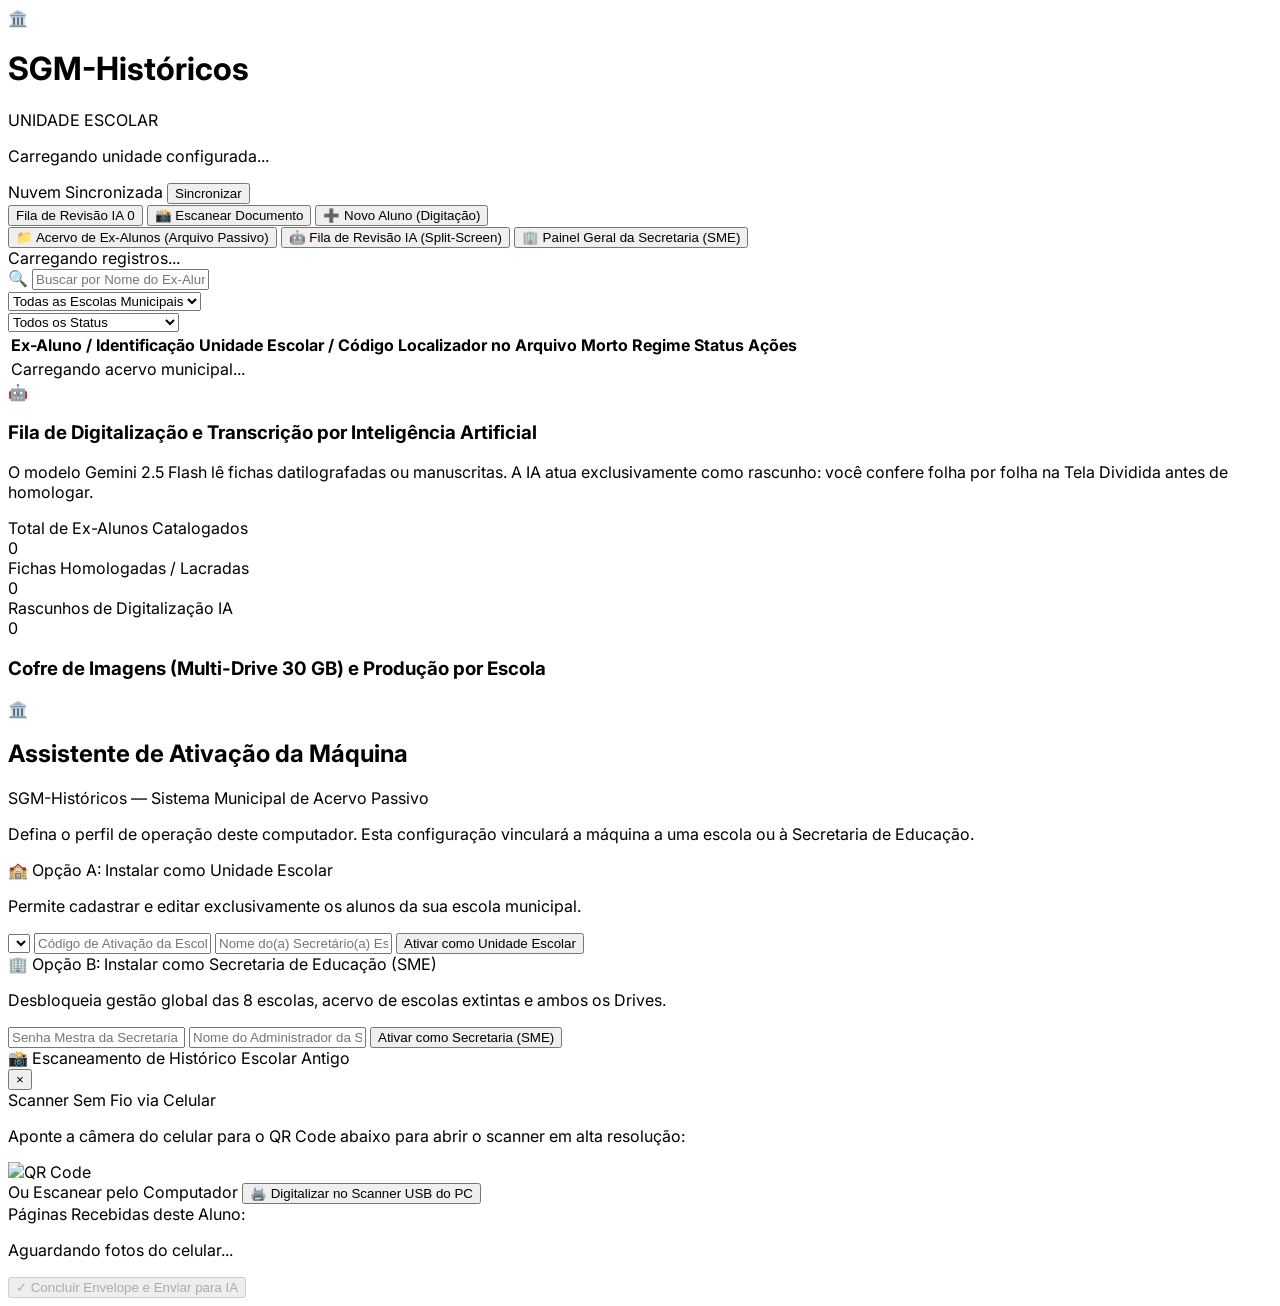
==== static/index.html @ 206d844e "Primeiro commit sistema de históricos" ====
<!DOCTYPE html>
<html lang="pt-BR">
<head>
  <meta charset="UTF-8">
  <meta name="viewport" content="width=device-width, initial-scale=1.0">
  <title>SGM-Históricos — Sistema Municipal de Acervo Passivo e Histórico Escolar</title>
  
  <!-- Tailwind CSS via CDN -->
  <script src="https://cdn.tailwindcss.com"></script>
  <script>
    tailwind.config = {
      theme: {
        extend: {
          colors: {
            brand: {
              50: '#eff6ff',
              100: '#dbeafe',
              500: '#3b82f6',
              700: '#1d4ed8',
              800: '#1e40af',
              900: '#1e3a8a',
            }
          }
        }
      }
    }
  </script>

  <!-- Google Fonts: Inter -->
  <link rel="preconnect" href="https://fonts.googleapis.com">
  <link rel="preconnect" href="https://fonts.gstatic.com" crossorigin>
  <link href="https://fonts.googleapis.com/css2?family=Inter:wght@400;500;600;700;800&display=swap" rel="stylesheet">

  <style>
    body {
      font-family: 'Inter', -apple-system, BlinkMacSystemFont, "Segoe UI", Roboto, sans-serif;
    }
  </style>
</head>
<body class="bg-slate-100 text-slate-900 min-h-screen flex flex-col antialiased">

  <!-- ============================================================================== -->
  <!-- BARRA SUPERIOR PRINCIPAL (HEADER) -->
  <!-- ============================================================================== -->
  <header class="bg-white border-b border-slate-200 sticky top-0 z-30 shadow-xs">
    <div class="max-w-7xl mx-auto px-4 sm:px-6 py-3 flex flex-wrap items-center justify-between gap-4">
      
      <!-- IDENTIDADE E UNIDADE ESCOLAR ATIVA -->
      <div class="flex items-center gap-3">
        <div class="w-10 h-10 rounded-xl bg-gradient-to-tr from-blue-900 to-blue-700 text-white flex items-center justify-center font-black text-xl shadow-md">
          🏛️
        </div>
        <div>
          <div class="flex items-center gap-2">
            <h1 class="font-extrabold text-base text-slate-900 tracking-tight">SGM-Históricos</h1>
            <span id="headerBadgePerfil" class="text-[10px] font-black uppercase px-2 py-0.5 rounded bg-blue-100 text-blue-900">
              UNIDADE ESCOLAR
            </span>
          </div>
          <p id="headerNomeEscola" class="text-xs font-semibold text-slate-500">
            Carregando unidade configurada...
          </p>
        </div>
      </div>

      <!-- STATUS DE SINCRONIZAÇÃO E AÇÕES RÁPIDAS -->
      <div class="flex items-center gap-3">
        
        <!-- INDICADOR LUMINOSO DE SINCRONIZAÇÃO -->
        <div class="flex items-center gap-2 bg-slate-50 border border-slate-200 rounded-lg px-3 py-1.5 shadow-2xs">
          <div id="indicadorLuminosoSync" class="w-3 h-3 rounded-full bg-emerald-500 shadow-[0_0_8px_rgba(16,185,129,0.8)]"></div>
          <span id="txtStatusSync" class="text-xs font-bold text-slate-700">Nuvem Sincronizada</span>
          <button id="btnSincronizarManual" title="Sincronizar agora com a Nuvem" class="ml-1 text-[11px] font-bold text-blue-700 hover:text-blue-900 hover:underline">
            Sincronizar
          </button>
        </div>

        <!-- FILA DE REVISÃO IA (CONTADOR) -->
        <button id="btnIrParaFilaIa" onclick="window.appMain.trocarAbaPrincipal('filaIa')" class="flex items-center gap-2 bg-slate-50 hover:bg-amber-50 border border-slate-200 hover:border-amber-300 rounded-lg px-3 py-1.5 transition shadow-2xs">
          <span class="text-xs font-bold text-slate-700">Fila de Revisão IA</span>
          <span id="badgeFilaIaCount" class="bg-slate-700 text-slate-300 px-2 py-0.5 rounded-full text-xs font-bold">0</span>
        </button>

        <!-- BOTÃO ESCANEAR DOCUMENTO (QR CODE / USB) -->
        <button id="btnAbrirScanner" class="bg-indigo-600 hover:bg-indigo-700 text-white text-xs font-bold px-3.5 py-2 rounded-lg shadow-sm flex items-center gap-2 transition active:scale-95">
          <span>📸</span> Escanear Documento
        </button>

        <!-- BOTÃO NOVO ALUNO (DIGITAÇÃO TURBO) -->
        <button id="btnNovoAluno" class="bg-blue-700 hover:bg-blue-800 text-white text-xs font-bold px-4 py-2 rounded-lg shadow-sm flex items-center gap-2 transition active:scale-95">
          <span>➕</span> Novo Aluno (Digitação)
        </button>

      </div>
    </div>
  </header>


  <!-- ============================================================================== -->
  <!-- NAVEGAÇÃO DE ABAS PRINCIPAIS -->
  <!-- ============================================================================== -->
  <div class="bg-slate-200/70 border-b border-slate-300">
    <div class="max-w-7xl mx-auto px-4 sm:px-6 py-2 flex items-center justify-between">
      <nav class="flex items-center gap-1.5">
        <button id="tabAcervo" class="px-4 py-2 font-bold text-xs rounded-lg transition-colors bg-white shadow-xs text-blue-900 border border-slate-200">
          📁 Acervo de Ex-Alunos (Arquivo Passivo)
        </button>
        <button id="tabFilaIa" class="px-4 py-2 font-bold text-xs rounded-lg transition-colors text-slate-600 hover:bg-slate-100 flex items-center gap-1.5">
          🤖 Fila de Revisão IA (Split-Screen)
        </button>
        <button id="tabPainelSme" class="px-4 py-2 font-bold text-xs rounded-lg transition-colors text-slate-600 hover:bg-slate-100 hidden">
          🏢 Painel Geral da Secretaria (SME)
        </button>
      </nav>
      
      <div id="totalAlunosEncontrados" class="text-xs font-semibold text-slate-500">
        Carregando registros...
      </div>
    </div>
  </div>


  <!-- ============================================================================== -->
  <!-- CONTEÚDO PRINCIPAL (SPA) -->
  <!-- ============================================================================== -->
  <main class="flex-1 max-w-7xl w-full mx-auto p-4 sm:p-6 space-y-6">

    <!-- SEÇÃO 1: ACERVO DE EX-ALUNOS (BUSCA E LISTAGEM) -->
    <section id="secaoAcervo" class="space-y-4">
      
      <!-- BARRA DE FILTROS E BUSCA EM TEMPO REAL -->
      <div class="bg-white p-4 rounded-xl border border-slate-200 shadow-xs flex flex-wrap items-center gap-3">
        
        <!-- CAMPO DE BUSCA MULTIFATORIAL -->
        <div class="flex-1 min-w-[280px] relative">
          <span class="absolute left-3.5 top-2.5 text-slate-400">🔍</span>
          <input type="text" id="inputBuscaGeral" placeholder="Buscar por Nome do Ex-Aluno, CPF, RG, Termo da Certidão, Caixa..." class="w-full pl-9 pr-3 py-2 bg-slate-50 border border-slate-300 rounded-lg text-sm text-slate-900 focus:bg-white focus:ring-2 focus:ring-blue-500 focus:outline-none transition">
        </div>

        <!-- FILTRO DE ESCOLAS -->
        <div class="w-64">
          <select id="filtroEscola" class="w-full bg-slate-50 border border-slate-300 rounded-lg py-2 px-3 text-xs font-medium text-slate-800 focus:bg-white focus:ring-2 focus:ring-blue-500">
            <option value="">Todas as Escolas Municipais</option>
          </select>
        </div>

        <!-- FILTRO DE STATUS DA FICHA -->
        <div class="w-48">
          <select id="filtroStatus" class="w-full bg-slate-50 border border-slate-300 rounded-lg py-2 px-3 text-xs font-medium text-slate-800 focus:bg-white focus:ring-2 focus:ring-blue-500">
            <option value="">Todos os Status</option>
            <option value="DIGITADO">Digitados</option>
            <option value="LACRADO_HOMOLOGADO">Homologados / Lacrados</option>
            <option value="RASCUNHO_IA">Rascunhos de IA</option>
          </select>
        </div>

      </div>

      <!-- TABELA DE RESULTADOS DO ACERVO PASSIVO -->
      <div class="bg-white rounded-xl border border-slate-200 shadow-xs overflow-hidden">
        <table class="w-full text-left border-collapse">
          <thead>
            <tr class="bg-slate-50 border-b border-slate-200 text-slate-600 text-[11px] font-bold uppercase tracking-wider">
              <th class="p-3">Ex-Aluno / Identificação</th>
              <th class="p-3">Unidade Escolar / Código</th>
              <th class="p-3">Localizador no Arquivo Morto</th>
              <th class="p-3">Regime</th>
              <th class="p-3">Status</th>
              <th class="p-3 text-right">Ações</th>
            </tr>
          </thead>
          <tbody id="tabelaAlunosBody" class="divide-y divide-slate-100 text-sm">
            <tr>
              <td colspan="6" class="p-8 text-center text-slate-400">Carregando acervo municipal...</td>
            </tr>
          </tbody>
        </table>
      </div>

    </section>


    <!-- SEÇÃO 2: FILA DE REVISÃO IA (SPLIT-SCREEN) -->
    <section id="secaoFilaIa" class="hidden space-y-4">
      <div class="bg-amber-50 border border-amber-200 rounded-xl p-4 flex items-center justify-between">
        <div class="flex items-center gap-3">
          <span class="text-2xl">🤖</span>
          <div>
            <h3 class="font-bold text-amber-950 text-sm">Fila de Digitalização e Transcrição por Inteligência Artificial</h3>
            <p class="text-xs text-amber-800">
              O modelo Gemini 2.5 Flash lê fichas datilografadas ou manuscritas. A IA atua exclusivamente como rascunho: você confere folha por folha na Tela Dividida antes de homologar.
            </p>
          </div>
        </div>
      </div>

      <!-- GRID DE CARDS PRONTOS PARA CONFERÊNCIA -->
      <div class="grid grid-cols-1 md:grid-cols-3 gap-4" id="containerCardsFilaIa"></div>
    </section>


    <!-- SEÇÃO 3: PAINEL DA SECRETARIA (SME) -->
    <section id="secaoSme" class="hidden space-y-6">
      
      <!-- CARDS DE TOTAIS -->
      <div class="grid grid-cols-1 sm:grid-cols-3 gap-4">
        <div class="bg-white p-5 rounded-xl border border-slate-200 shadow-xs">
          <span class="text-xs font-bold text-slate-500 uppercase">Total de Ex-Alunos Catalogados</span>
          <div class="text-3xl font-black text-slate-900 mt-1" id="smeTotalAlunos">0</div>
        </div>
        <div class="bg-white p-5 rounded-xl border border-emerald-200 shadow-xs">
          <span class="text-xs font-bold text-emerald-700 uppercase">Fichas Homologadas / Lacradas</span>
          <div class="text-3xl font-black text-emerald-800 mt-1" id="smeTotalHomologados">0</div>
        </div>
        <div class="bg-white p-5 rounded-xl border border-amber-200 shadow-xs">
          <span class="text-xs font-bold text-amber-700 uppercase">Rascunhos de Digitalização IA</span>
          <div class="text-3xl font-black text-amber-800 mt-1" id="smeTotalRascunhos">0</div>
        </div>
      </div>

      <!-- DISTRIBUIÇÃO PELAS 8 ESCOLAS E PARTICIONAMENTO DRIVE -->
      <div class="bg-white p-5 rounded-xl border border-slate-200 shadow-xs">
        <h3 class="text-sm font-bold text-slate-800 uppercase tracking-wider mb-4">
          Cofre de Imagens (Multi-Drive 30 GB) e Produção por Escola
        </h3>
        <div class="grid grid-cols-1 sm:grid-cols-2 lg:grid-cols-4 gap-3" id="smeGridEscolas"></div>
      </div>

    </section>

  </main>


  <!-- ============================================================================== -->
  <!-- MODAL DE ATIVAÇÃO: SETUP WIZARD (MODO CAMALEÃO - PRIMEIRO USO) -->
  <!-- ============================================================================== -->
  <div id="modalSetupWizard" class="fixed inset-0 z-50 bg-slate-950/80 backdrop-blur-sm flex items-center justify-center p-4 hidden">
    <div class="bg-white rounded-2xl max-w-lg w-full shadow-2xl border border-slate-200 overflow-hidden">
      
      <div class="bg-gradient-to-r from-blue-900 to-indigo-900 text-white p-6 text-center">
        <div class="w-14 h-14 bg-white/10 rounded-2xl flex items-center justify-center text-3xl mx-auto mb-3">
          🏛️
        </div>
        <h2 class="text-xl font-black">Assistente de Ativação da Máquina</h2>
        <p class="text-xs text-blue-200 mt-1">SGM-Históricos — Sistema Municipal de Acervo Passivo</p>
      </div>

      <div class="p-6 space-y-5">
        <p class="text-xs text-slate-600 text-center">
          Defina o perfil de operação deste computador. Esta configuração vinculará a máquina a uma escola ou à Secretaria de Educação.
        </p>

        <!-- OPÇÃO A: UNIDADE ESCOLAR -->
        <div class="border border-slate-300 rounded-xl p-4 hover:border-blue-500 transition-colors bg-slate-50/50">
          <div class="flex items-center gap-2 mb-2 font-bold text-sm text-slate-900">
            <span>🏫</span> Opção A: Instalar como Unidade Escolar
          </div>
          <p class="text-[11px] text-slate-500 mb-3">
            Permite cadastrar e editar exclusivamente os alunos da sua escola municipal.
          </p>
          
          <div class="space-y-2 text-xs">
            <select id="wizardEscolaSelect" class="w-full bg-white border border-slate-300 rounded-lg p-2 font-medium"></select>
            <input type="text" id="wizardCodigoAtivacao" placeholder="Código de Ativação da Escola (ex: ESC01-2026)" class="w-full bg-white border border-slate-300 rounded-lg p-2 uppercase font-mono">
            <input type="text" id="wizardOperadorEscola" placeholder="Nome do(a) Secretário(a) Escolar" class="w-full bg-white border border-slate-300 rounded-lg p-2">
            <button type="button" onclick="window.appMain.ativarPerfilEscola()" class="w-full bg-blue-700 hover:bg-blue-800 text-white font-bold py-2 rounded-lg transition">
              Ativar como Unidade Escolar
            </button>
          </div>
        </div>

        <!-- OPÇÃO B: SECRETARIA MUNICIPAL DE EDUCAÇÃO (SME) -->
        <div class="border border-amber-300 rounded-xl p-4 hover:border-amber-500 transition-colors bg-amber-50/30">
          <div class="flex items-center gap-2 mb-2 font-bold text-sm text-amber-950">
            <span>🏢</span> Opção B: Instalar como Secretaria de Educação (SME)
          </div>
          <p class="text-[11px] text-slate-500 mb-3">
            Desbloqueia gestão global das 8 escolas, acervo de escolas extintas e ambos os Drives.
          </p>

          <div class="space-y-2 text-xs">
            <input type="password" id="wizardSenhaMestra" placeholder="Senha Mestra da Secretaria (Padrão: SME@Admin2026)" class="w-full bg-white border border-slate-300 rounded-lg p-2">
            <input type="text" id="wizardOperadorSme" placeholder="Nome do Administrador da SME" class="w-full bg-white border border-slate-300 rounded-lg p-2">
            <button type="button" onclick="window.appMain.ativarPerfilSme()" class="w-full bg-amber-600 hover:bg-amber-700 text-white font-bold py-2 rounded-lg transition">
              Ativar como Secretaria (SME)
            </button>
          </div>
        </div>

      </div>
    </div>
  </div>


  <!-- ============================================================================== -->
  <!-- MODAL DE ESCANEAMENTO SEM FIO (QR CODE + USB SCANNER) -->
  <!-- ============================================================================== -->
  <div id="modalScanner" class="fixed inset-0 z-50 bg-slate-950/80 backdrop-blur-sm flex items-center justify-center p-4 hidden">
    <div class="bg-white rounded-2xl max-w-2xl w-full shadow-2xl border border-slate-200 overflow-hidden">
      
      <div class="bg-slate-900 text-white px-5 py-3.5 flex items-center justify-between">
        <div class="flex items-center gap-2 font-bold text-sm">
          <span>📸</span> Escaneamento de Histórico Escolar Antigo
        </div>
        <button id="btnFecharModalScan" class="text-slate-400 hover:text-white font-bold text-lg">×</button>
      </div>

      <div class="p-6 grid grid-cols-1 sm:grid-cols-2 gap-6">
        
        <!-- LADO ESQUERDO: QR CODE MOBILE -->
        <div class="bg-slate-50 p-4 rounded-xl border border-slate-200 text-center flex flex-col items-center justify-between">
          <div>
            <span class="text-xs font-black text-blue-900 uppercase tracking-wide block mb-1">Scanner Sem Fio via Celular</span>
            <p class="text-[11px] text-slate-500 mb-3">Aponte a câmera do celular para o QR Code abaixo para abrir o scanner em alta resolução:</p>
            
            <div class="bg-white p-2.5 rounded-xl border border-slate-300 shadow-xs inline-block mb-2">
              <img id="imgQrCodeScanner" src="" alt="QR Code" class="w-44 h-44 object-contain">
            </div>

            <div class="text-[11px] text-slate-500 font-mono break-all px-2">
              <a id="linkMobileUrl" href="#" target="_blank" class="text-blue-700 hover:underline"></a>
            </div>
          </div>

          <div class="text-[10px] text-slate-400 font-mono mt-2" id="scanSessaoIdBadge"></div>
        </div>

        <!-- LADO DIREITO: SCANNER USB DO PC E PÁGINAS RECEBIDAS -->
        <div class="flex flex-col justify-between space-y-4">
          <div>
            <span class="text-xs font-bold text-slate-800 uppercase tracking-wide block mb-2">Ou Escanear pelo Computador</span>
            
            <button id="btnAcionarScannerWia" type="button" class="w-full bg-slate-800 hover:bg-slate-900 text-white font-bold text-xs py-2.5 rounded-lg flex items-center justify-center gap-2 transition">
              <span>🖨️</span> Digitalizar no Scanner USB do PC
            </button>
          </div>

          <!-- MINIATURAS DAS PÁGINAS QUE O CELULAR VAI ENVIANDO EM TEMPO REAL -->
          <div class="flex-1 bg-slate-50 p-3 rounded-xl border border-slate-200">
            <span class="text-[11px] font-bold text-slate-700 block mb-2">Páginas Recebidas deste Aluno:</span>
            <div id="scanPaginasRecebidasGrid" class="grid grid-cols-3 gap-2 overflow-y-auto max-h-44">
              <p class="text-xs text-slate-400 col-span-3 text-center py-4">Aguardando fotos do celular...</p>
            </div>
          </div>

          <!-- BOTÃO FINALIZAR ENVELOPE -->
          <button id="btnScanFinalizarIa" type="button" disabled class="w-full bg-emerald-600 hover:bg-emerald-700 disabled:bg-slate-300 text-white font-bold text-xs py-2.5 rounded-lg transition flex items-center justify-center gap-2">
            <span>✓</span> Concluir Envelope e Enviar para IA
          </button>
        </div>

      </div>
    </div>
  </div>


  <!-- ============================================================================== -->
  <!-- CONTAINER DO MODAL DE EDIÇÃO MATRICIAL (CONTROLADO POR editor_matriz.js) -->
  <!-- ============================================================================== -->
  <div id="modalEdicaoMatriz" class="fixed inset-0 z-50 bg-slate-950/80 backdrop-blur-sm flex items-center justify-center p-3 sm:p-6 overflow-y-auto hidden">
    <div class="max-w-5xl w-full my-auto" id="containerEditorMatriz"></div>
  </div>


  <!-- ============================================================================== -->
  <!-- CONTAINER DO MODAL SPLIT-SCREEN DE REVISÃO IA (CONTROLADO POR split_review.js) -->
  <!-- ============================================================================== -->
  <div id="containerSplitReview"></div>


  <!-- SCRIPTS MODULARES OFICIAIS -->
  <script src="/static/js/editor_matriz.js"></script>
  <script src="/static/js/split_review.js"></script>
  <script src="/static/js/app.js"></script>

</body>
</html>
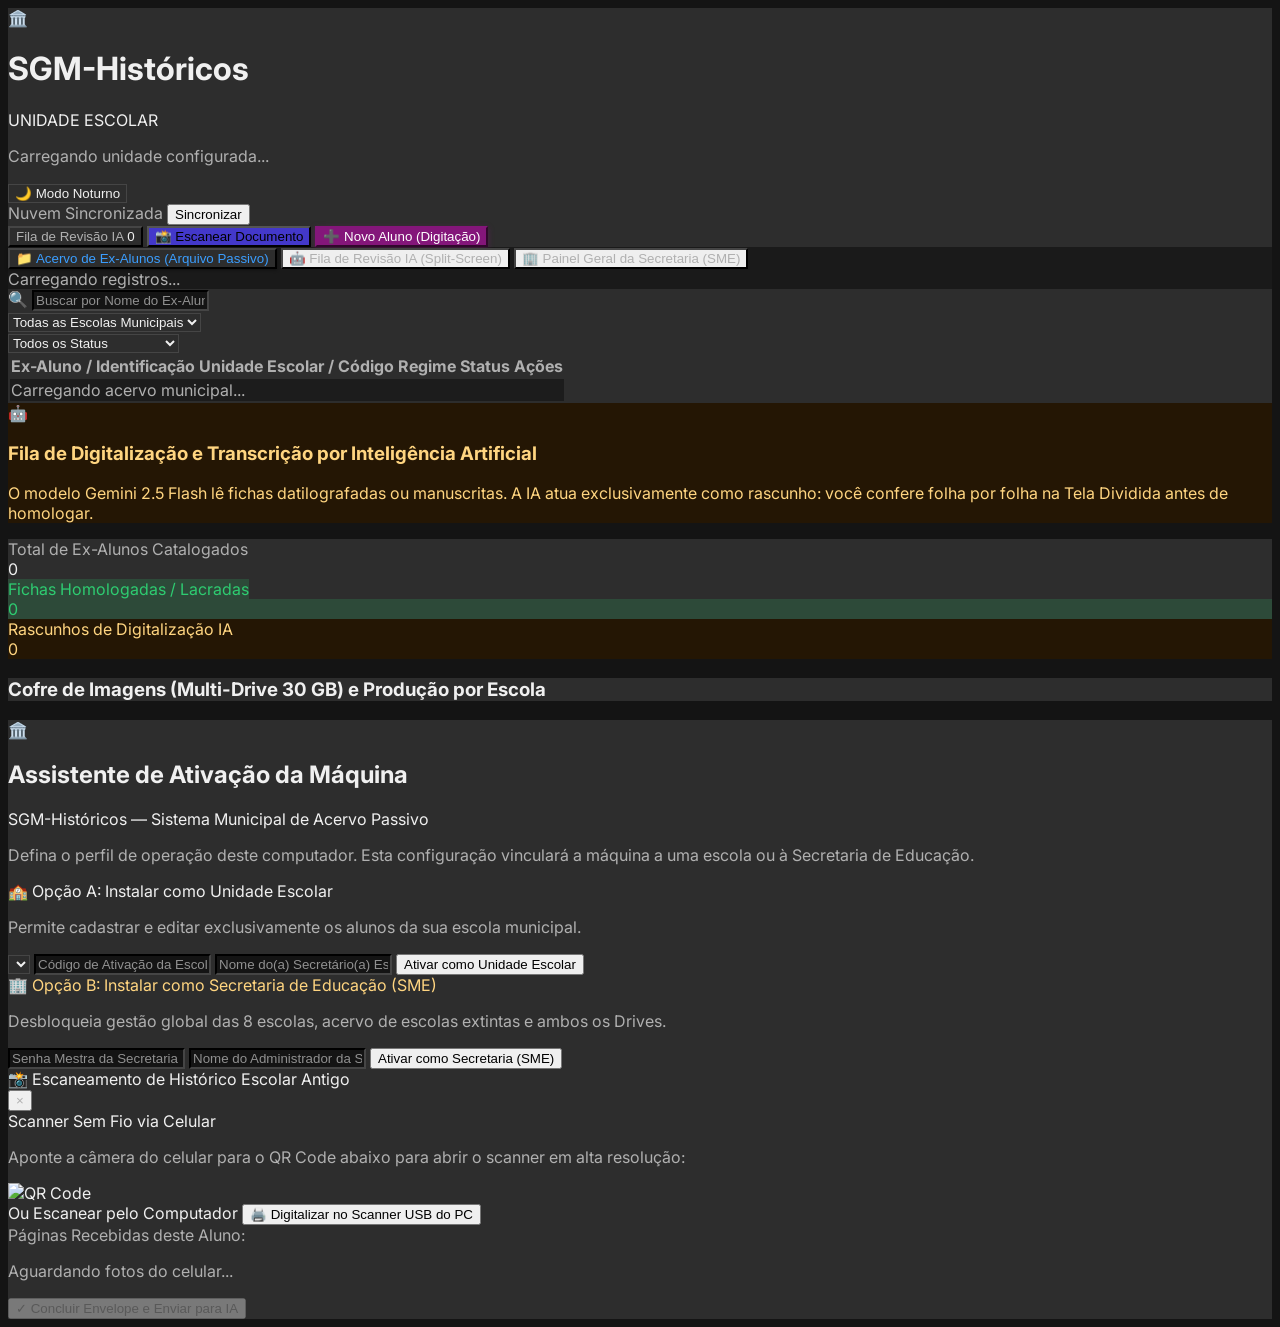
==== commit 80610c7f: "Atualizações de modo noturno e remoção de campo de localização física das fichas dos alunos" ====
--- a/static/index.html
+++ b/static/index.html
@@ -31,6 +31,28 @@
   <link rel="preconnect" href="https://fonts.gstatic.com" crossorigin>
   <link href="https://fonts.googleapis.com/css2?family=Inter:wght@400;500;600;700;800&display=swap" rel="stylesheet">
 
+  <!-- Estilos Oficiais do Modo Noturno (Desktop Rigoroso) -->
+  <link rel="stylesheet" href="/static/css/dark_mode.css">
+
+  <!-- Inicialização Imediata Anti-FOUC (Padrão: Modo Noturno) -->
+  <script>
+    (function() {
+      try {
+        const saved = localStorage.getItem('sgm_theme');
+        if (saved === 'light') {
+          document.documentElement.classList.remove('dark');
+          document.documentElement.setAttribute('data-theme', 'light');
+        } else {
+          document.documentElement.classList.add('dark');
+          document.documentElement.setAttribute('data-theme', 'dark');
+          if (!saved) localStorage.setItem('sgm_theme', 'dark');
+        }
+      } catch (e) {
+        document.documentElement.classList.add('dark');
+      }
+    })();
+  </script>
+
   <style>
     body {
       font-family: 'Inter', -apple-system, BlinkMacSystemFont, "Segoe UI", Roboto, sans-serif;
@@ -66,6 +88,12 @@
       <!-- STATUS DE SINCRONIZAÇÃO E AÇÕES RÁPIDAS -->
       <div class="flex items-center gap-3">
         
+        <!-- BOTÃO ALTERNÂNCIA MODO NOTURNO (DARK MODE) -->
+        <button id="btnToggleTheme" type="button" title="Alternar entre Modo Noturno e Modo Claro" class="flex items-center gap-1.5 px-3 py-1.5 rounded-lg border text-xs font-bold transition shadow-2xs active:scale-95">
+          <span id="themeIcon">🌙</span>
+          <span id="themeText">Modo Noturno</span>
+        </button>
+
         <!-- INDICADOR LUMINOSO DE SINCRONIZAÇÃO -->
         <div class="flex items-center gap-2 bg-slate-50 border border-slate-200 rounded-lg px-3 py-1.5 shadow-2xs">
           <div id="indicadorLuminosoSync" class="w-3 h-3 rounded-full bg-emerald-500 shadow-[0_0_8px_rgba(16,185,129,0.8)]"></div>
@@ -134,7 +162,7 @@
         <!-- CAMPO DE BUSCA MULTIFATORIAL -->
         <div class="flex-1 min-w-[280px] relative">
           <span class="absolute left-3.5 top-2.5 text-slate-400">🔍</span>
-          <input type="text" id="inputBuscaGeral" placeholder="Buscar por Nome do Ex-Aluno, CPF, RG, Termo da Certidão, Caixa..." class="w-full pl-9 pr-3 py-2 bg-slate-50 border border-slate-300 rounded-lg text-sm text-slate-900 focus:bg-white focus:ring-2 focus:ring-blue-500 focus:outline-none transition">
+          <input type="text" id="inputBuscaGeral" placeholder="Buscar por Nome do Ex-Aluno, CPF, RG, Termo da Certidão..." class="w-full pl-9 pr-3 py-2 bg-slate-50 border border-slate-300 rounded-lg text-sm text-slate-900 focus:bg-white focus:ring-2 focus:ring-blue-500 focus:outline-none transition">
         </div>
 
         <!-- FILTRO DE ESCOLAS -->
@@ -163,7 +191,6 @@
             <tr class="bg-slate-50 border-b border-slate-200 text-slate-600 text-[11px] font-bold uppercase tracking-wider">
               <th class="p-3">Ex-Aluno / Identificação</th>
               <th class="p-3">Unidade Escolar / Código</th>
-              <th class="p-3">Localizador no Arquivo Morto</th>
               <th class="p-3">Regime</th>
               <th class="p-3">Status</th>
               <th class="p-3 text-right">Ações</th>
@@ -171,7 +198,7 @@
           </thead>
           <tbody id="tabelaAlunosBody" class="divide-y divide-slate-100 text-sm">
             <tr>
-              <td colspan="6" class="p-8 text-center text-slate-400">Carregando acervo municipal...</td>
+              <td colspan="5" class="p-8 text-center text-slate-400">Carregando acervo municipal...</td>
             </tr>
           </tbody>
         </table>
@@ -369,6 +396,7 @@
 
 
   <!-- SCRIPTS MODULARES OFICIAIS -->
+  <script src="/static/js/theme.js"></script>
   <script src="/static/js/editor_matriz.js"></script>
   <script src="/static/js/split_review.js"></script>
   <script src="/static/js/app.js"></script>
--- a/static/css/dark_mode.css
+++ b/static/css/dark_mode.css
@@ -0,0 +1,561 @@
+/**
+ * SGM-Históricos — dark_mode.css
+ * Tema Escuro Oficial com Paleta Rigorosa Desktop Densa
+ * 
+ * Paleta Especificada:
+ * - Fundo principal da janela e inputs (--bg-main): #141414
+ * - Fundo de painéis laterais, cards, cabeçalhos de tabela e botões secundários (--bg-panel): #2D2D2D
+ * - Bordas de tabelas, inputs e botões (--border-color): #454545
+ * - Linhas de tabelas e grades curriculares (efeito zebrado):
+ *   - Linha ímpar (--row-odd): #1C1C1C
+ *   - Linha par (--row-even): #261324 (tom ameixa/roxo profundo)
+ * - Linha selecionada, foco ativo, botões primários e barras de progresso (--accent-purple): #84167A (hover #9B1D90) com texto #FFFFFF
+ * - Tipografia:
+ *   - Texto principal (--text-primary): #F0F0F0
+ *   - Texto secundário/labels (--text-muted): #B0B0B0
+ *   - Nomes de alunos ou itens sincronizados em destaque (--text-highlight-blue): #3B9EFF
+ * - Cores de Status e Ícones:
+ *   - Sincronizado / Sucesso: #2ECC71 (verde)
+ *   - Pendente / Campo de Baixa Confiança da IA: borda #FF8C00 e fundo #3D2200 com texto #FFD580
+ *   - Erro / Excluir: #E74C3C (vermelho)
+ */
+
+:root {
+  /* Modo Claro Padrão */
+  --bg-main: #f1f5f9;
+  --bg-panel: #ffffff;
+  --border-color: #cbd5e1;
+  --row-odd: #ffffff;
+  --row-even: #f8fafc;
+  --accent-purple: #84167A;
+  --accent-purple-hover: #9B1D90;
+  --text-primary: #0f172a;
+  --text-muted: #64748b;
+  --text-highlight-blue: #1d4ed8;
+  --status-success: #16a34a;
+  --status-pending-border: #f59e0b;
+  --status-pending-bg: #fef3c7;
+  --status-pending-text: #92400e;
+  --status-error: #dc2626;
+  --scrollbar-bg: #f1f5f9;
+  --scrollbar-thumb: #cbd5e1;
+}
+
+/* ============================================================================== */
+/* PALETA RIGOROSA — MODO NOTURNO (DARK MODE) */
+/* ============================================================================== */
+html.dark,
+html[data-theme="dark"],
+body.dark {
+  --bg-main: #141414;
+  --bg-panel: #2D2D2D;
+  --border-color: #454545;
+  --row-odd: #1C1C1C;
+  --row-even: #261324;
+  --accent-purple: #84167A;
+  --accent-purple-hover: #9B1D90;
+  --text-primary: #F0F0F0;
+  --text-muted: #B0B0B0;
+  --text-highlight-blue: #3B9EFF;
+  --status-success: #2ECC71;
+  --status-pending-border: #FF8C00;
+  --status-pending-bg: #3D2200;
+  --status-pending-text: #FFD580;
+  --status-error: #E74C3C;
+  --scrollbar-bg: #1C1C1C;
+  --scrollbar-thumb: #454545;
+}
+
+/* ============================================================================== */
+/* REGRA OBRIGATÓRIA 1: BARRAS DE ROLAGEM NATIVAS DESKTOP */
+/* ============================================================================== */
+html.dark ::-webkit-scrollbar,
+html.dark::-webkit-scrollbar,
+body.dark ::-webkit-scrollbar {
+  width: 10px;
+  height: 10px;
+  background-color: var(--scrollbar-bg);
+}
+
+html.dark ::-webkit-scrollbar-track,
+html.dark::-webkit-scrollbar-track,
+body.dark ::-webkit-scrollbar-track {
+  background-color: var(--scrollbar-bg);
+}
+
+html.dark ::-webkit-scrollbar-thumb,
+html.dark::-webkit-scrollbar-thumb,
+body.dark ::-webkit-scrollbar-thumb {
+  background-color: var(--scrollbar-thumb);
+  border-radius: 4px;
+  border: 2px solid var(--scrollbar-bg);
+}
+
+html.dark ::-webkit-scrollbar-thumb:hover,
+html.dark::-webkit-scrollbar-thumb:hover,
+body.dark ::-webkit-scrollbar-thumb:hover {
+  background-color: #5a5a5a;
+}
+
+html.dark * {
+  scrollbar-color: var(--scrollbar-thumb) var(--scrollbar-bg);
+  scrollbar-width: thin;
+}
+
+/* ============================================================================== */
+/* FUNDO PRINCIPAL, TEXTOS E ELEMENTOS ESTRUTURAIS */
+/* ============================================================================== */
+html.dark body {
+  background-color: var(--bg-main) !important;
+  color: var(--text-primary) !important;
+}
+
+html.dark header {
+  background-color: var(--bg-panel) !important;
+  border-color: var(--border-color) !important;
+  color: var(--text-primary) !important;
+}
+
+/* Painéis de Abas */
+html.dark .bg-slate-200\/70 {
+  background-color: #1a1a1a !important;
+  border-color: var(--border-color) !important;
+}
+
+html.dark #tabAcervo,
+html.dark #tabFilaIa,
+html.dark #tabPainelSme {
+  color: var(--text-muted) !important;
+  border-color: var(--border-color) !important;
+}
+
+html.dark #tabAcervo.bg-white,
+html.dark nav button.tab-ativa {
+  background-color: var(--bg-panel) !important;
+  color: var(--text-highlight-blue) !important;
+  border-color: var(--border-color) !important;
+  box-shadow: 0 1px 3px rgba(0, 0, 0, 0.4) !important;
+}
+
+html.dark nav button:hover:not(.bg-white):not(.tab-ativa) {
+  background-color: var(--bg-panel) !important;
+  color: var(--text-primary) !important;
+}
+
+/* Cards e Contêineres */
+html.dark .bg-white,
+html.dark .bg-slate-50 {
+  background-color: var(--bg-panel) !important;
+  border-color: var(--border-color) !important;
+  color: var(--text-primary) !important;
+}
+
+html.dark .bg-slate-100 {
+  background-color: var(--bg-main) !important;
+}
+
+/* Bordas em geral */
+html.dark .border-slate-200,
+html.dark .border-slate-300,
+html.dark .border-slate-400,
+html.dark .divide-slate-100 > :not([hidden]) ~ :not([hidden]),
+html.dark .divide-slate-200 > :not([hidden]) ~ :not([hidden]) {
+  border-color: var(--border-color) !important;
+}
+
+/* Tipografia */
+html.dark .text-slate-900,
+html.dark .text-slate-800 {
+  color: var(--text-primary) !important;
+}
+
+html.dark .text-slate-700,
+html.dark .text-slate-600,
+html.dark .text-slate-500,
+html.dark .text-slate-400 {
+  color: var(--text-muted) !important;
+}
+
+/* Nomes de ex-alunos ou itens sincronizados em destaque */
+html.dark .nome-aluno,
+html.dark .text-destaque-blue,
+html.dark #tabelaAlunosBody td .font-bold.text-slate-900,
+html.dark .aluno-item-destaque {
+  color: var(--text-highlight-blue) !important;
+}
+
+/* ============================================================================== */
+/* INPUTS, SELECTS E TEXTAREAS */
+/* ============================================================================== */
+html.dark input[type="text"],
+html.dark input[type="password"],
+html.dark input[type="search"],
+html.dark input[type="number"],
+html.dark select,
+html.dark textarea {
+  background-color: var(--bg-main) !important;
+  color: var(--text-primary) !important;
+  border-color: var(--border-color) !important;
+}
+
+html.dark input::placeholder,
+html.dark textarea::placeholder {
+  color: var(--text-muted) !important;
+  opacity: 0.8;
+}
+
+html.dark input:focus,
+html.dark select:focus,
+html.dark textarea:focus {
+  border-color: var(--text-highlight-blue) !important;
+  box-shadow: 0 0 0 2px rgba(59, 158, 255, 0.25) !important;
+  outline: none !important;
+}
+
+/* ============================================================================== */
+/* BOTÕES: PRIMÁRIOS, SECUNDÁRIOS E AÇÕES */
+/* ============================================================================== */
+/* Botões Primários com --accent-purple */
+html.dark #btnNovoAluno,
+html.dark #btnSalvarHistoricoNormal,
+html.dark .btn-primario-accent {
+  background-color: var(--accent-purple) !important;
+  color: #FFFFFF !important;
+  border-color: var(--accent-purple) !important;
+  box-shadow: 0 2px 6px rgba(132, 22, 122, 0.4) !important;
+}
+
+html.dark #btnNovoAluno:hover,
+html.dark #btnSalvarHistoricoNormal:hover,
+html.dark .btn-primario-accent:hover {
+  background-color: var(--accent-purple-hover) !important;
+  border-color: var(--accent-purple-hover) !important;
+}
+
+/* Botões Secundários */
+html.dark #btnCancelarEdicao,
+html.dark #btnAdicionarDisciplinaManual,
+html.dark .btn-secundario {
+  background-color: var(--bg-panel) !important;
+  color: var(--text-primary) !important;
+  border-color: var(--border-color) !important;
+}
+
+html.dark #btnCancelarEdicao:hover,
+html.dark #btnAdicionarDisciplinaManual:hover,
+html.dark .btn-secundario:hover {
+  background-color: #383838 !important;
+}
+
+/* Botão Toggle Modo Noturno */
+#btnToggleTheme {
+  background-color: #f8fafc;
+  border: 1px solid #cbd5e1;
+  color: #334155;
+  transition: all 0.2s ease;
+  user-select: none;
+}
+#btnToggleTheme:hover {
+  background-color: #f1f5f9;
+  border-color: #94a3b8;
+}
+
+html.dark #btnToggleTheme {
+  background-color: var(--bg-panel) !important;
+  border-color: var(--border-color) !important;
+  color: var(--text-primary) !important;
+}
+html.dark #btnToggleTheme:hover {
+  background-color: #383838 !important;
+  border-color: var(--accent-purple) !important;
+  box-shadow: 0 0 8px rgba(132, 22, 122, 0.3) !important;
+}
+
+/* Botão Scanner no Header */
+html.dark #btnAbrirScanner {
+  background-color: #4338ca !important;
+}
+html.dark #btnAbrirScanner:hover {
+  background-color: #4f46e5 !important;
+}
+
+/* Botões na Tabela de Alunos (Editar e A4) */
+html.dark #tabelaAlunosBody button {
+  background-color: var(--bg-panel) !important;
+  border-color: var(--border-color) !important;
+  color: var(--text-primary) !important;
+}
+html.dark #tabelaAlunosBody button:hover {
+  background-color: var(--accent-purple) !important;
+  border-color: var(--accent-purple) !important;
+  color: #FFFFFF !important;
+}
+
+/* Catálogo de Disciplinas Históricas Rápidas */
+html.dark #containerBotoesRapidos button {
+  background-color: var(--bg-main) !important;
+  border-color: var(--border-color) !important;
+  color: var(--text-primary) !important;
+}
+html.dark #containerBotoesRapidos button:hover {
+  background-color: var(--accent-purple) !important;
+  border-color: var(--accent-purple) !important;
+  color: #FFFFFF !important;
+}
+
+/* ============================================================================== */
+/* TABELA DE ALUNOS DO ACERVO PASSIVO (ZEBRADO) */
+/* ============================================================================== */
+html.dark #tabelaAlunosBody tr:nth-child(odd) {
+  background-color: var(--row-odd) !important;
+}
+
+html.dark #tabelaAlunosBody tr:nth-child(even) {
+  background-color: var(--row-even) !important;
+}
+
+html.dark #tabelaAlunosBody tr:hover {
+  background-color: rgba(132, 22, 122, 0.22) !important;
+}
+
+/* ============================================================================== */
+/* REGRA OBRIGATÓRIA 2: PLANILHA DE LANÇAMENTO DE NOTAS */
+/* (1ª a 8ª Série / 1º ao 9º Ano / EJA) */
+/* ============================================================================== */
+html.dark #tabelaMatrizNotas,
+html.dark #tabelaSplitMatriz {
+  background-color: var(--bg-main) !important;
+  border-color: var(--border-color) !important;
+}
+
+html.dark #tabelaMatrizNotas thead tr,
+html.dark #tabelaSplitMatriz thead tr {
+  background-color: var(--bg-panel) !important;
+  border-color: var(--border-color) !important;
+  color: var(--text-primary) !important;
+}
+
+html.dark #tabelaMatrizNotas thead th,
+html.dark #tabelaMatrizNotas thead td,
+html.dark #tabelaSplitMatriz thead th,
+html.dark #tabelaSplitMatriz thead td {
+  border-color: var(--border-color) !important;
+  color: var(--text-primary) !important;
+}
+
+/* Título das Séries no thead */
+html.dark #tabelaMatrizNotas thead th span,
+html.dark #tabelaSplitMatriz thead th span,
+html.dark #tabelaMatrizNotas thead td.text-blue-900,
+html.dark #tabelaSplitMatriz thead td.text-blue-900 {
+  color: var(--text-highlight-blue) !important;
+}
+
+/* Cabeçalhos de Seção Curricular: Base Comum e Diversificada */
+html.dark #tabelaMatrizNotas tr.secao-cat,
+html.dark #tabelaMatrizNotas tr.bg-slate-200\/80 {
+  background-color: #242424 !important;
+  border-color: var(--border-color) !important;
+  color: #FFFFFF !important;
+}
+
+/* ZEBRADO NAS LINHAS DAS DISCIPLINAS: */
+/* Linha ímpar (--row-odd): #1C1C1C | Linha par (--row-even): #261324 */
+html.dark #tabelaMatrizNotas tbody tr.linha-disciplina:nth-of-type(odd),
+html.dark #tabelaMatrizNotas tbody tr:not(.secao-cat):not(.bg-slate-200\/80):nth-child(odd),
+html.dark #tabelaSplitMatriz tbody tr:nth-child(odd) {
+  background-color: var(--row-odd) !important;
+}
+
+html.dark #tabelaMatrizNotas tbody tr.linha-disciplina:nth-of-type(even),
+html.dark #tabelaMatrizNotas tbody tr:not(.secao-cat):not(.bg-slate-200\/80):nth-child(even),
+html.dark #tabelaSplitMatriz tbody tr:nth-child(even) {
+  background-color: var(--row-even) !important;
+}
+
+html.dark #tabelaMatrizNotas tbody tr:hover,
+html.dark #tabelaSplitMatriz tbody tr:hover {
+  background-color: rgba(132, 22, 122, 0.28) !important;
+}
+
+html.dark #tabelaMatrizNotas tbody td,
+html.dark #tabelaSplitMatriz tbody td {
+  border-color: var(--border-color) !important;
+  color: var(--text-primary) !important;
+}
+
+/* Inputs das disciplinas e notas dentro da planilha zebrada */
+html.dark #tabelaMatrizNotas tbody td input,
+html.dark #tabelaSplitMatriz tbody td input {
+  background-color: transparent !important;
+  color: var(--text-primary) !important;
+  border-color: rgba(69, 69, 69, 0.6) !important;
+}
+
+/* DESTAQUE DA CÉLULA FOCADA NA PLANILHA: */
+/* Destaque com borda #3B9EFF e fundo #84167A com texto #FFFFFF */
+html.dark #tabelaMatrizNotas input:focus,
+html.dark #tabelaMatrizNotas select:focus,
+html.dark #tabelaSplitMatriz input:focus,
+html.dark #tabelaSplitMatriz select:focus {
+  background-color: var(--accent-purple) !important;
+  border-color: var(--text-highlight-blue) !important;
+  color: #FFFFFF !important;
+  box-shadow: 0 0 0 2px var(--text-highlight-blue) !important;
+  outline: none !important;
+}
+
+html.dark #tabelaMatrizNotas td:focus-within,
+html.dark #tabelaSplitMatriz td:focus-within {
+  background-color: rgba(132, 22, 122, 0.35) !important;
+}
+
+/* ============================================================================== */
+/* CORES DE STATUS E ÍCONES */
+/* ============================================================================== */
+/* 1. Sincronizado / Sucesso: #2ECC71 (verde) */
+html.dark .status-sucesso,
+html.dark .bg-emerald-100,
+html.dark .text-emerald-800,
+html.dark .text-emerald-700 {
+  background-color: rgba(46, 204, 113, 0.18) !important;
+  color: var(--status-success) !important;
+  border-color: var(--status-success) !important;
+}
+
+html.dark #indicadorLuminosoSync,
+html.dark .indicador-sync-online {
+  background-color: var(--status-success) !important;
+  box-shadow: 0 0 10px rgba(46, 204, 113, 0.85) !important;
+}
+
+/* 2. Pendente / Campo de Baixa Confiança da IA: */
+/* borda #FF8C00 (laranja vivo) e fundo #3D2200 com texto #FFD580 */
+html.dark .campo-baixa-confianca,
+html.dark input.bg-amber-100,
+html.dark .bg-amber-100.border-amber-500,
+html.dark input.campo-duvidoso {
+  background-color: var(--status-pending-bg) !important;
+  border-color: var(--status-pending-border) !important;
+  color: var(--status-pending-text) !important;
+  box-shadow: 0 0 0 1px var(--status-pending-border) !important;
+}
+
+html.dark .bg-amber-50,
+html.dark .bg-amber-50\/70,
+html.dark .border-amber-200 {
+  background-color: #241604 !important;
+  border-color: #5c3202 !important;
+  color: var(--status-pending-text) !important;
+}
+
+html.dark .text-amber-950,
+html.dark .text-amber-900,
+html.dark .text-amber-800,
+html.dark .text-amber-700 {
+  color: var(--status-pending-text) !important;
+}
+
+/* Status Validado após clique no split */
+html.dark .campo-validado,
+html.dark input.bg-emerald-50 {
+  background-color: rgba(46, 204, 113, 0.15) !important;
+  border-color: var(--status-success) !important;
+  color: #FFFFFF !important;
+}
+
+/* 3. Erro / Excluir: #E74C3C (vermelho) */
+html.dark .text-rose-500,
+html.dark .text-rose-700,
+html.dark .btn-excluir-materia {
+  color: var(--status-error) !important;
+}
+
+html.dark .btn-excluir-materia:hover,
+html.dark .text-rose-500:hover {
+  background-color: rgba(231, 76, 60, 0.2) !important;
+  color: #ff6b6b !important;
+}
+
+/* ============================================================================== */
+/* MODAIS E TELAS DIVIDIDAS (SPLIT-SCREEN) */
+/* ============================================================================== */
+/* Fundo Backdrop */
+html.dark #modalSetupWizard,
+html.dark #modalScanner,
+html.dark #modalEdicaoMatriz {
+  background-color: rgba(0, 0, 0, 0.82) !important;
+}
+
+/* Seletor de Regime no Editor de Matriz */
+html.dark #btnRegime8,
+html.dark #btnRegime9,
+html.dark #btnRegimeEJA {
+  background-color: var(--bg-panel);
+  color: var(--text-muted);
+  border: 1px solid var(--border-color);
+}
+
+html.dark #btnRegime8.bg-blue-700,
+html.dark #btnRegime9.bg-blue-700,
+html.dark #btnRegimeEJA.bg-blue-700 {
+  background-color: var(--accent-purple) !important;
+  color: #FFFFFF !important;
+  border-color: var(--accent-purple) !important;
+}
+
+/* Botão Salvar Turbo */
+html.dark #btnSalvarTurbo {
+  background-color: #92400e !important;
+  color: #FFFFFF !important;
+  border: 1px solid #d97706 !important;
+}
+html.dark #btnSalvarTurbo:hover {
+  background-color: #b45309 !important;
+}
+
+/* Tela Dividida Split Review */
+html.dark #containerSplitReview .bg-slate-50 {
+  background-color: var(--bg-main) !important;
+}
+html.dark #containerSplitReview .bg-slate-900,
+html.dark #containerSplitReview .bg-slate-950 {
+  background-color: #121212 !important;
+  border-color: var(--border-color) !important;
+}
+
+/* ============================================================================== */
+/* REGRA OBRIGATÓRIA 3: PROTEÇÃO DE IMPRESSÃO A4 */
+/* ============================================================================== */
+@media print {
+  *,
+  *::before,
+  *::after {
+    background: #FFFFFF !important;
+    color: #000000 !important;
+    border-color: #000000 !important;
+    box-shadow: none !important;
+    text-shadow: none !important;
+    -webkit-print-color-adjust: exact !important;
+    print-color-adjust: exact !important;
+  }
+
+  body, html {
+    background: #FFFFFF !important;
+    color: #000000 !important;
+  }
+
+  .folha-a4,
+  .folha-a4 * {
+    background: #FFFFFF !important;
+    color: #000000 !important;
+    border-color: #000000 !important;
+    box-shadow: none !important;
+  }
+
+  .nao-imprimir,
+  .barra-ferramentas,
+  #btnToggleTheme {
+    display: none !important;
+  }
+}
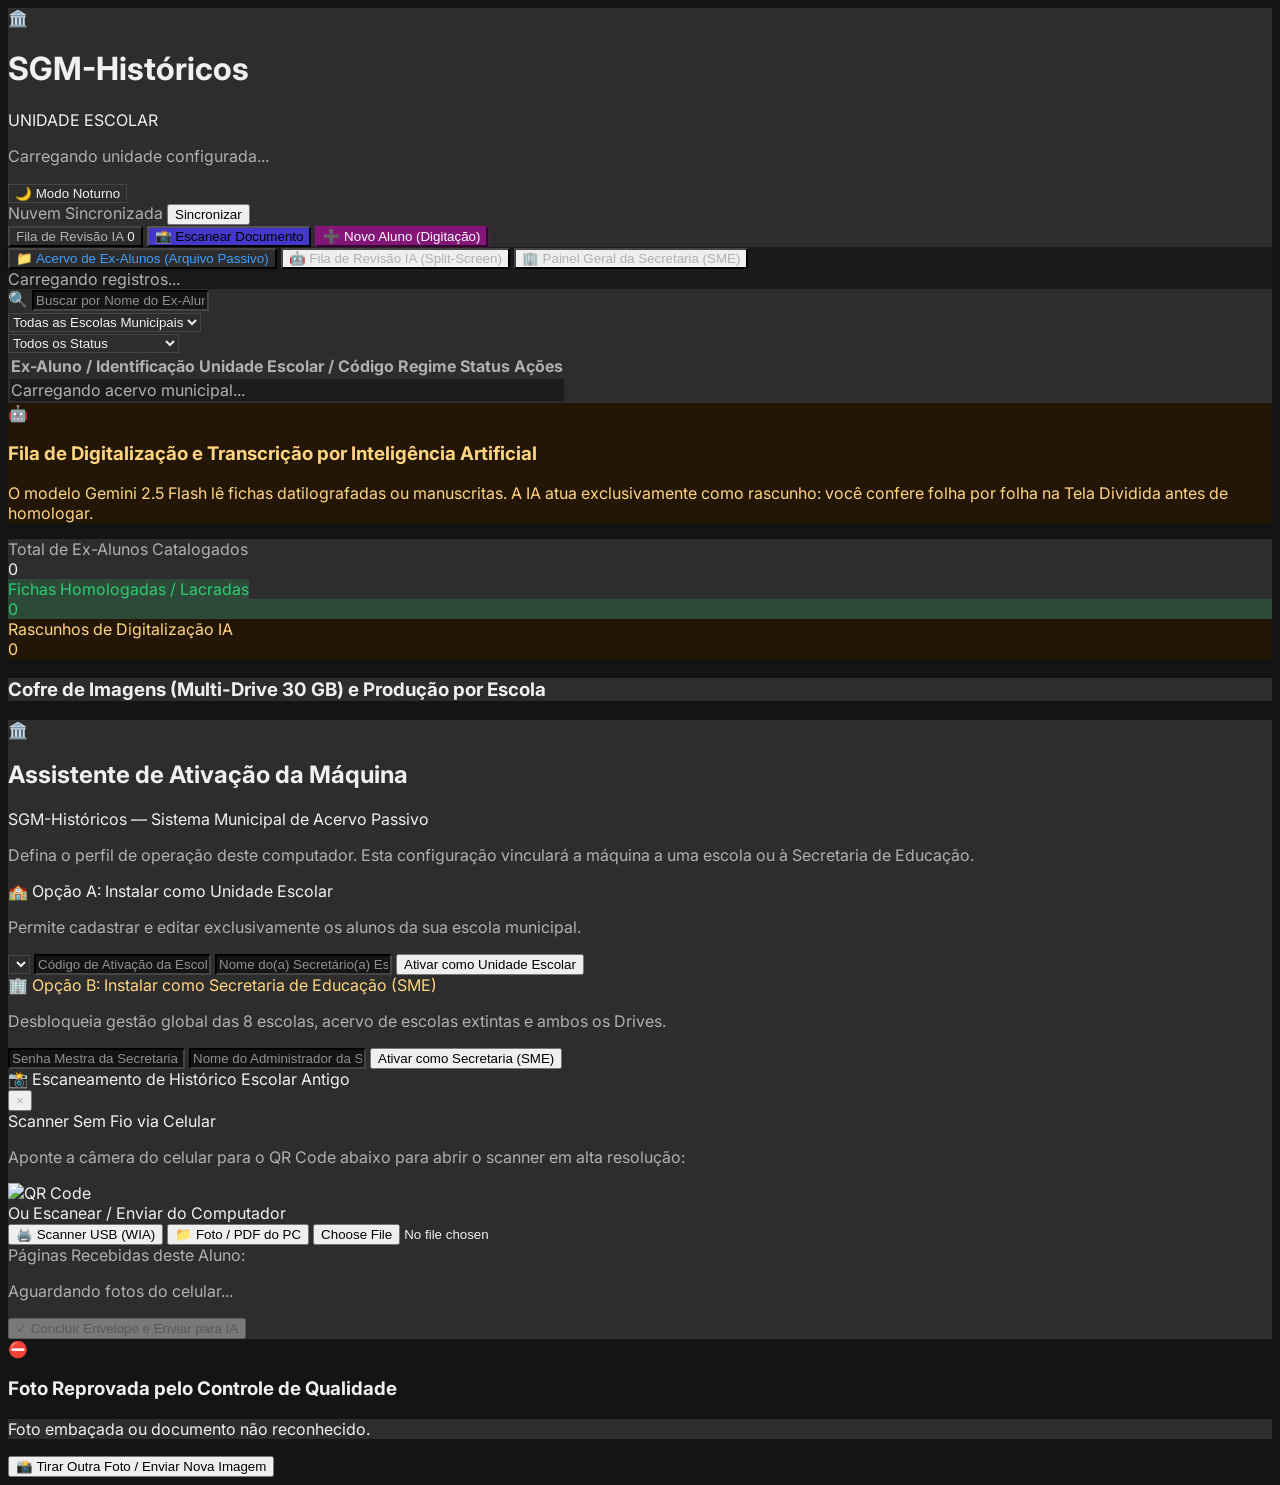
==== commit 24a0ccb3: "Bloqueio rigoroso em 2 camadas contra fotos embacadas ou invalidas (OpenCV + Gemini)" ====
--- a/static/index.html
+++ b/static/index.html
@@ -355,11 +355,17 @@
         <!-- LADO DIREITO: SCANNER USB DO PC E PÁGINAS RECEBIDAS -->
         <div class="flex flex-col justify-between space-y-4">
           <div>
-            <span class="text-xs font-bold text-slate-800 uppercase tracking-wide block mb-2">Ou Escanear pelo Computador</span>
+            <span class="text-xs font-bold text-slate-800 uppercase tracking-wide block mb-2">Ou Escanear / Enviar do Computador</span>
             
-            <button id="btnAcionarScannerWia" type="button" class="w-full bg-slate-800 hover:bg-slate-900 text-white font-bold text-xs py-2.5 rounded-lg flex items-center justify-center gap-2 transition">
-              <span>🖨️</span> Digitalizar no Scanner USB do PC
-            </button>
+            <div class="grid grid-cols-1 sm:grid-cols-2 gap-2">
+              <button id="btnAcionarScannerWia" type="button" class="w-full bg-slate-800 hover:bg-slate-900 text-white font-bold text-xs py-2.5 rounded-lg flex items-center justify-center gap-1.5 transition">
+                <span>🖨️</span> Scanner USB (WIA)
+              </button>
+              <button id="btnUploadArquivoPc" type="button" class="w-full bg-indigo-700 hover:bg-indigo-800 text-white font-bold text-xs py-2.5 rounded-lg flex items-center justify-center gap-1.5 transition">
+                <span>📁</span> Foto / PDF do PC
+              </button>
+              <input type="file" id="inputArquivoPcUpload" accept="image/*,.pdf" class="hidden">
+            </div>
           </div>
 
           <!-- MINIATURAS DAS PÁGINAS QUE O CELULAR VAI ENVIANDO EM TEMPO REAL -->
@@ -382,6 +388,27 @@
 
 
   <!-- ============================================================================== -->
+  <!-- MODAL DE REJEIÇÃO VISUAL DE FOTO (OPENCV E IA - BLOQUEIO RIGOROSO) -->
+  <!-- ============================================================================== -->
+  <div id="modalRejeicaoFotoPc" class="fixed inset-0 z-50 bg-slate-950/85 backdrop-blur-sm flex items-center justify-center p-4 hidden">
+    <div class="bg-red-50 border-2 border-red-500 rounded-2xl max-w-md w-full p-6 text-center shadow-2xl">
+      <div class="w-16 h-16 bg-red-100 text-red-600 rounded-full flex items-center justify-center text-3xl font-black mx-auto mb-4 border border-red-200">
+        ⛔
+      </div>
+      <h3 class="text-lg font-black text-red-900 mb-2 uppercase tracking-wide">Foto Reprovada pelo Controle de Qualidade</h3>
+      <p id="txtMotivoRejeicaoPc" class="text-xs sm:text-sm text-red-800 leading-relaxed font-semibold mb-6 bg-white p-3.5 rounded-xl border border-red-200 text-left">
+        Foto embaçada ou documento não reconhecido.
+      </p>
+      <div class="flex flex-col sm:flex-row gap-2 justify-center">
+        <button id="btnTirarOutraFotoPc" type="button" class="w-full bg-red-600 hover:bg-red-700 text-white font-bold text-xs py-3 px-4 rounded-xl shadow-md transition flex items-center justify-center gap-2">
+          <span>📸</span> Tirar Outra Foto / Enviar Nova Imagem
+        </button>
+      </div>
+    </div>
+  </div>
+
+
+  <!-- ============================================================================== -->
   <!-- CONTAINER DO MODAL DE EDIÇÃO MATRICIAL (CONTROLADO POR editor_matriz.js) -->
   <!-- ============================================================================== -->
   <div id="modalEdicaoMatriz" class="fixed inset-0 z-50 bg-slate-950/80 backdrop-blur-sm flex items-center justify-center p-3 sm:p-6 overflow-y-auto hidden">
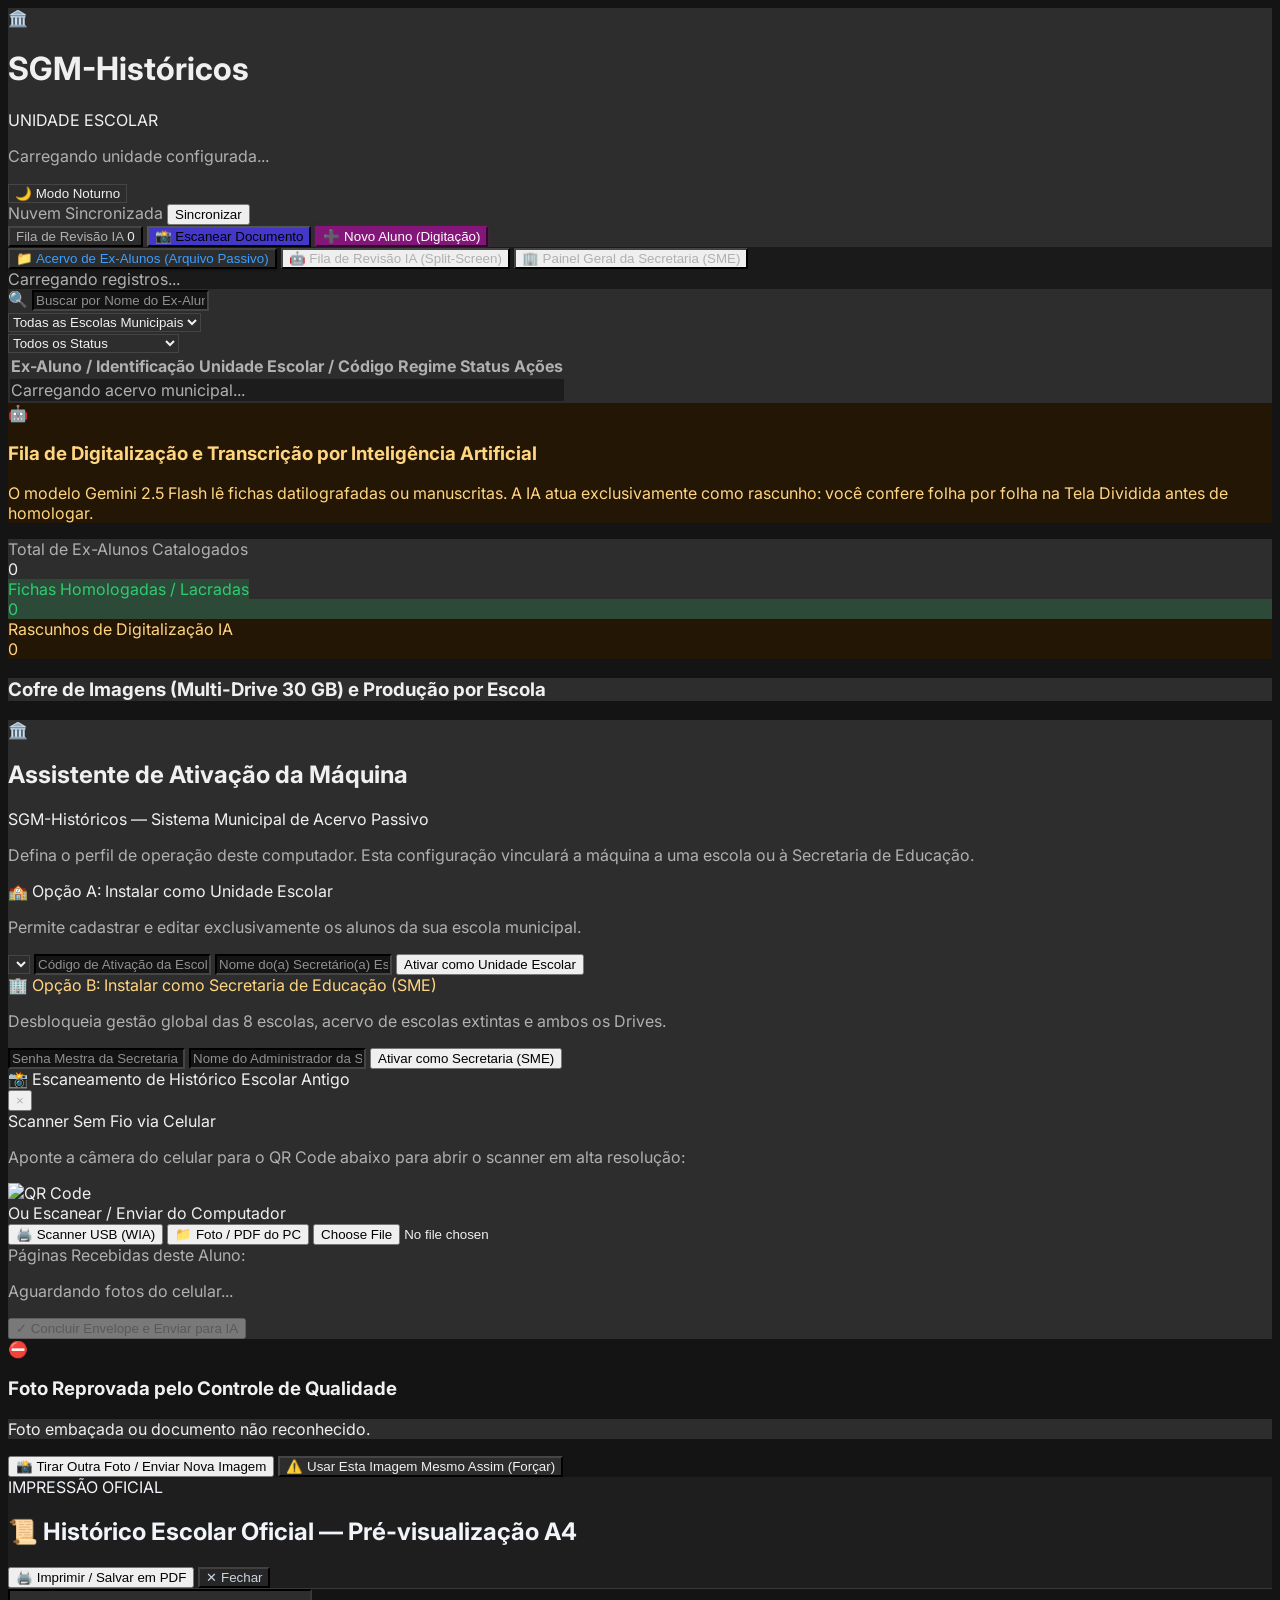
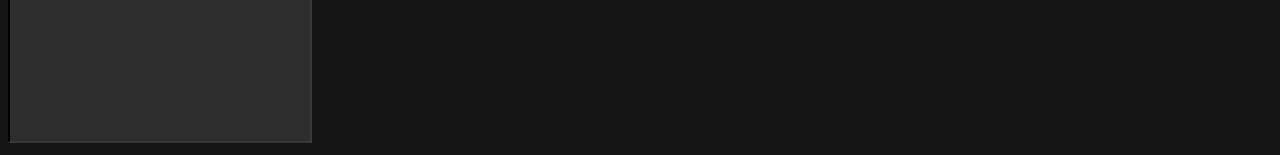
==== commit 976119d9: "Algumas aprimoramentos na impressão di histórico e na análise da imagem enviada pelo celular" ====
--- a/static/index.html
+++ b/static/index.html
@@ -399,10 +399,13 @@
       <p id="txtMotivoRejeicaoPc" class="text-xs sm:text-sm text-red-800 leading-relaxed font-semibold mb-6 bg-white p-3.5 rounded-xl border border-red-200 text-left">
         Foto embaçada ou documento não reconhecido.
       </p>
-      <div class="flex flex-col sm:flex-row gap-2 justify-center">
+      <div class="flex flex-col gap-2 justify-center">
         <button id="btnTirarOutraFotoPc" type="button" class="w-full bg-red-600 hover:bg-red-700 text-white font-bold text-xs py-3 px-4 rounded-xl shadow-md transition flex items-center justify-center gap-2">
           <span>📸</span> Tirar Outra Foto / Enviar Nova Imagem
         </button>
+        <button id="btnForcarAceiteFotoPc" type="button" class="w-full bg-white hover:bg-red-50 text-red-700 border border-red-300 font-bold text-xs py-2.5 px-4 rounded-xl shadow-sm transition flex items-center justify-center gap-2">
+          <span>⚠️</span> Usar Esta Imagem Mesmo Assim (Forçar)
+        </button>
       </div>
     </div>
   </div>
@@ -420,6 +423,39 @@
   <!-- CONTAINER DO MODAL SPLIT-SCREEN DE REVISÃO IA (CONTROLADO POR split_review.js) -->
   <!-- ============================================================================== -->
   <div id="containerSplitReview"></div>
+
+
+  <!-- ============================================================================== -->
+  <!-- MODAL DE PRÉ-VISUALIZAÇÃO E IMPRESSÃO A4 EMBUTIDA (COERENTE COM TEMA CLARO E ESCURO) -->
+  <!-- ============================================================================== -->
+  <div id="modalImpressaoEmbutida" class="fixed inset-0 z-50 bg-slate-900/40 dark:bg-black/85 backdrop-blur-sm flex flex-col hidden overflow-hidden select-none transition-colors">
+    
+    <!-- BARRA SUPERIOR DE AÇÕES -->
+    <header id="headerImpressaoModal" class="bg-white dark:bg-[#1e1e1e] border-b border-slate-200 dark:border-[#383838] px-4 py-2.5 flex items-center justify-between shrink-0 shadow-sm dark:shadow-md transition-colors">
+      <div class="flex items-center gap-3">
+        <span class="bg-blue-600 dark:bg-[#84167A] text-white text-[11px] font-black px-2.5 py-0.5 rounded tracking-wide uppercase">
+          IMPRESSÃO OFICIAL
+        </span>
+        <h2 class="text-sm font-bold text-slate-800 dark:text-slate-100 flex items-center gap-2" id="tituloImpressaoModal">
+          <span>📜</span> Histórico Escolar Oficial — Pré-visualização A4
+        </h2>
+      </div>
+
+      <div class="flex items-center gap-2">
+        <button id="btnImprimirIframe" type="button" class="text-xs font-bold px-4 py-1.5 rounded-lg bg-blue-600 hover:bg-blue-700 dark:bg-[#84167A] dark:hover:bg-[#9B1D90] text-white shadow-sm flex items-center gap-1.5 transition active:scale-95">
+          <span>🖨️</span> Imprimir / Salvar em PDF
+        </button>
+        <button id="btnFecharImpressaoModal" type="button" class="text-xs font-semibold px-3 py-1.5 rounded-lg border border-slate-300 dark:border-slate-600 text-slate-700 dark:text-slate-300 hover:bg-slate-100 dark:hover:bg-slate-800 transition">
+          ✕ Fechar
+        </button>
+      </div>
+    </header>
+
+    <!-- ÁREA CENTRAL COM O DOCUMENTO A4 -->
+    <div id="areaDocImpressao" class="flex-1 bg-slate-200 dark:bg-[#141414] p-2 sm:p-4 flex items-center justify-center overflow-hidden transition-colors">
+      <iframe id="iframeImpressaoA4" class="w-full h-full max-w-4xl bg-white rounded-lg shadow-xl dark:shadow-2xl border border-slate-300 dark:border-[#383838]" src="about:blank"></iframe>
+    </div>
+  </div>
 
 
   <!-- SCRIPTS MODULARES OFICIAIS -->
--- a/static/css/dark_mode.css
+++ b/static/css/dark_mode.css
@@ -525,6 +525,71 @@
 }
 
 /* ============================================================================== */
+/* MODAL DE IMPRESSÃO EMBUTIDA (TEMA CLARO E ESCURO) */
+/* ============================================================================== */
+#modalImpressaoEmbutida {
+  background-color: rgba(15, 23, 42, 0.45);
+}
+
+#headerImpressaoModal {
+  background-color: #ffffff;
+  border-bottom: 1px solid #e2e8f0;
+  color: #0f172a;
+}
+
+#tituloImpressaoModal {
+  color: #0f172a;
+}
+
+#areaDocImpressao {
+  background-color: #cbd5e1;
+}
+
+#btnFecharImpressaoModal {
+  background-color: #ffffff;
+  border-color: #cbd5e1;
+  color: #334155;
+}
+
+#btnFecharImpressaoModal:hover {
+  background-color: #f1f5f9;
+  color: #0f172a;
+}
+
+html.dark #modalImpressaoEmbutida {
+  background-color: rgba(0, 0, 0, 0.85) !important;
+}
+
+html.dark #headerImpressaoModal {
+  background-color: #1e1e1e !important;
+  border-bottom: 1px solid #383838 !important;
+  color: #f1f5f9 !important;
+}
+
+html.dark #tituloImpressaoModal {
+  color: #f1f5f9 !important;
+}
+
+html.dark #areaDocImpressao {
+  background-color: #141414 !important;
+}
+
+html.dark #btnFecharImpressaoModal {
+  background-color: #262626 !important;
+  border-color: #404040 !important;
+  color: #cbd5e1 !important;
+}
+
+html.dark #btnFecharImpressaoModal:hover {
+  background-color: #333333 !important;
+  color: #ffffff !important;
+}
+
+html.dark #iframeImpressaoA4 {
+  border-color: #383838 !important;
+}
+
+/* ============================================================================== */
 /* REGRA OBRIGATÓRIA 3: PROTEÇÃO DE IMPRESSÃO A4 */
 /* ============================================================================== */
 @media print {
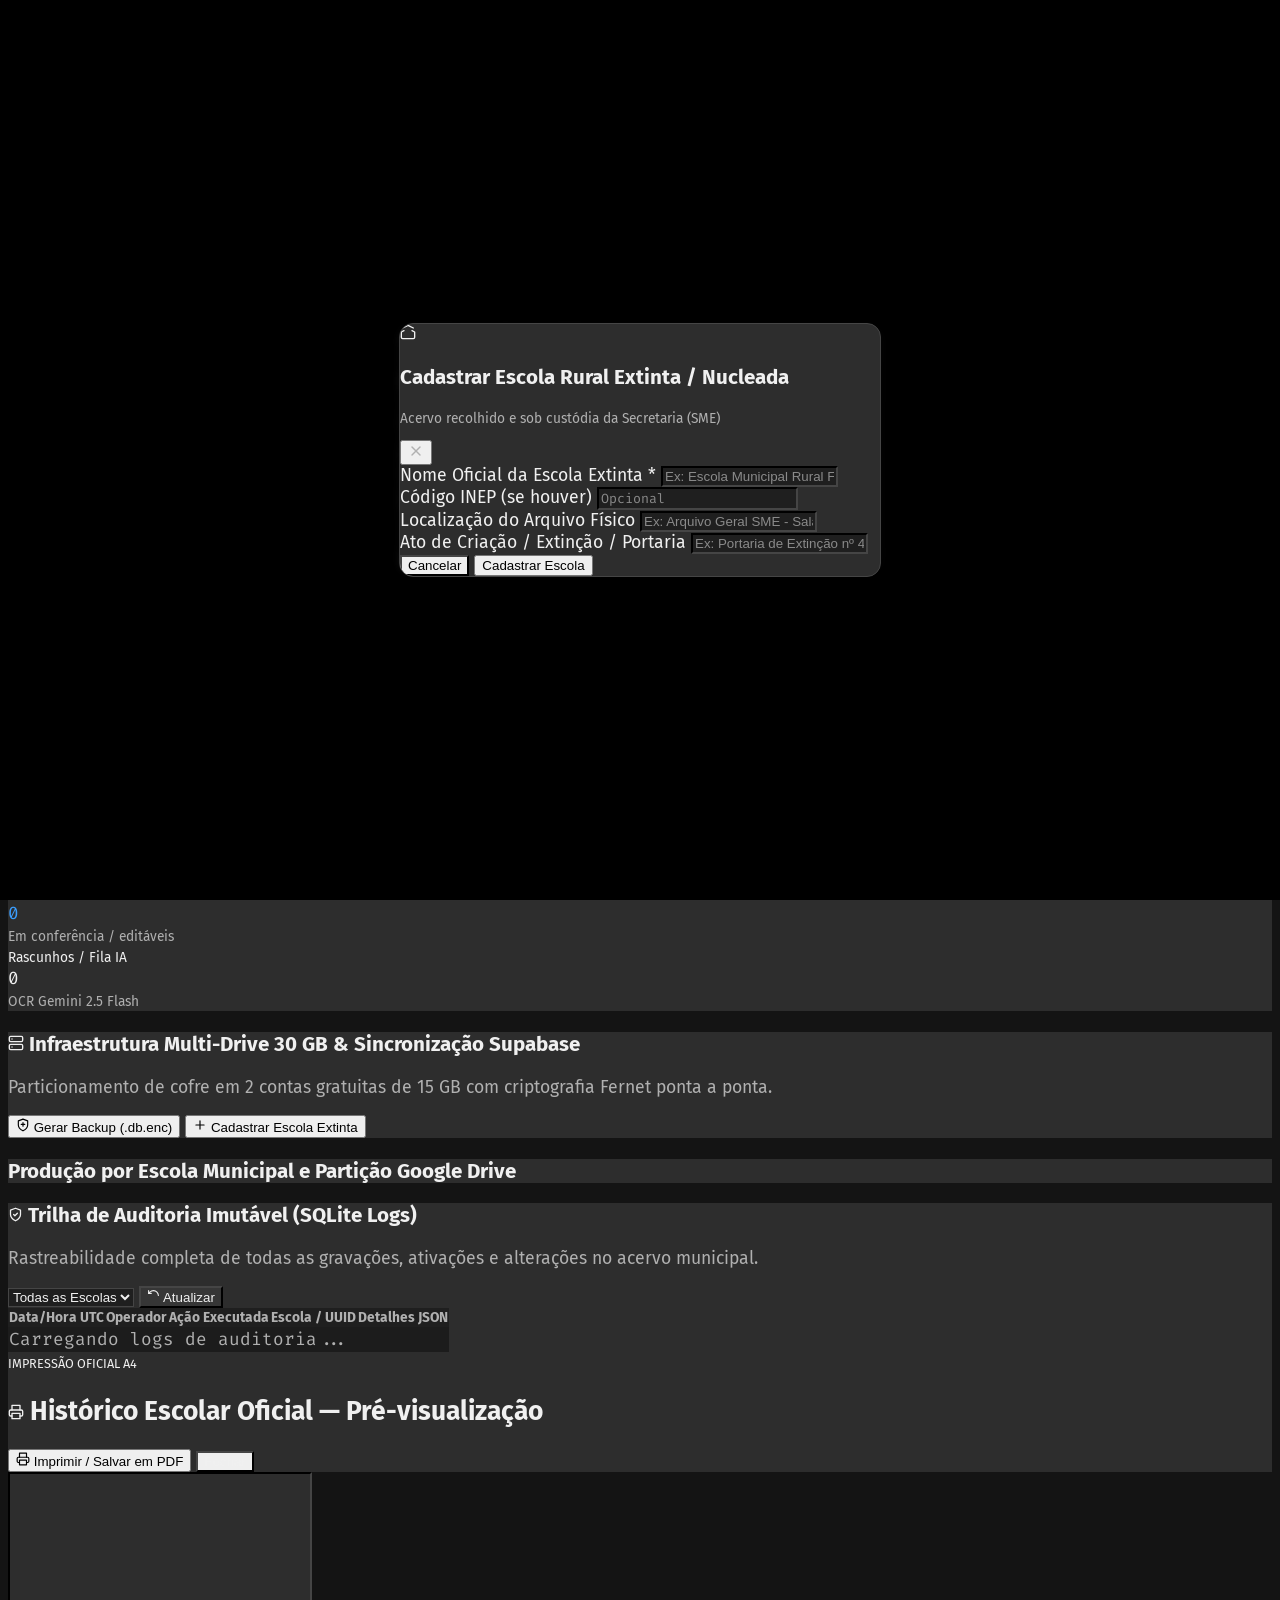
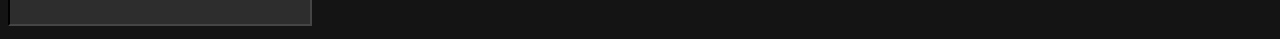
==== commit 3ae865af: "Alterações na interface" ====
--- a/static/index.html
+++ b/static/index.html
@@ -1,5 +1,5 @@
 <!DOCTYPE html>
-<html lang="pt-BR">
+<html lang="pt-BR" data-theme="dark" class="dark">
 <head>
   <meta charset="UTF-8">
   <meta name="viewport" content="width=device-width, initial-scale=1.0">
@@ -9,8 +9,13 @@
   <script src="https://cdn.tailwindcss.com"></script>
   <script>
     tailwind.config = {
+      darkMode: 'class',
       theme: {
         extend: {
+          fontFamily: {
+            sans: ['Fira Sans', '-apple-system', 'BlinkMacSystemFont', 'Segoe UI', 'Roboto', 'sans-serif'],
+            mono: ['Fira Code', 'ui-monospace', 'SFMono-Regular', 'Menlo', 'Monaco', 'Consolas', 'monospace']
+          },
           colors: {
             brand: {
               50: '#eff6ff',
@@ -19,6 +24,10 @@
               700: '#1d4ed8',
               800: '#1e40af',
               900: '#1e3a8a',
+            },
+            purpleSgm: {
+              DEFAULT: '#84167A',
+              hover: '#9B1D90'
             }
           }
         }
@@ -26,15 +35,15 @@
     }
   </script>
 
-  <!-- Google Fonts: Inter -->
+  <!-- Google Fonts Pareadas: Fira Sans (UI/Corpo) + Fira Code (Dados Técnicos / Notas / HMAC) -->
   <link rel="preconnect" href="https://fonts.googleapis.com">
   <link rel="preconnect" href="https://fonts.gstatic.com" crossorigin>
-  <link href="https://fonts.googleapis.com/css2?family=Inter:wght@400;500;600;700;800&display=swap" rel="stylesheet">
-
-  <!-- Estilos Oficiais do Modo Noturno (Desktop Rigoroso) -->
+  <link href="https://fonts.googleapis.com/css2?family=Fira+Code:wght@400;500;600;700&family=Fira+Sans:ital,wght@0,300;0,400;0,500;0,600;0,700;1,400&display=swap" rel="stylesheet">
+
+  <!-- Estilos Oficiais do Design System (Tokens 3 Camadas / Densidade 8/10) -->
   <link rel="stylesheet" href="/static/css/dark_mode.css">
 
-  <!-- Inicialização Imediata Anti-FOUC (Padrão: Modo Noturno) -->
+  <!-- Inicialização Imediata Anti-FOUC (Padrão Oficial: Modo Noturno Desktop) -->
   <script>
     (function() {
       try {
@@ -52,71 +61,89 @@
       }
     })();
   </script>
-
-  <style>
-    body {
-      font-family: 'Inter', -apple-system, BlinkMacSystemFont, "Segoe UI", Roboto, sans-serif;
-    }
-  </style>
 </head>
-<body class="bg-slate-100 text-slate-900 min-h-screen flex flex-col antialiased">
-
-  <!-- ============================================================================== -->
-  <!-- BARRA SUPERIOR PRINCIPAL (HEADER) -->
-  <!-- ============================================================================== -->
-  <header class="bg-white border-b border-slate-200 sticky top-0 z-30 shadow-xs">
-    <div class="max-w-7xl mx-auto px-4 sm:px-6 py-3 flex flex-wrap items-center justify-between gap-4">
+<body class="min-h-screen flex flex-col antialiased selection:bg-blue-600 selection:text-white">
+
+  <!-- ============================================================================== -->
+  <!-- BARRA SUPERIOR PRINCIPAL (APP BAR DESKTOP NATIVA) -->
+  <!-- ============================================================================== -->
+  <header class="sticky top-0 z-40 border-b shadow-sm select-none">
+    <div class="max-w-[1560px] mx-auto px-4 sm:px-6 py-2.5 flex flex-wrap items-center justify-between gap-3">
       
-      <!-- IDENTIDADE E UNIDADE ESCOLAR ATIVA -->
+      <!-- IDENTIDADE INSTITUCIONAL E PERFIL ATIVO -->
       <div class="flex items-center gap-3">
-        <div class="w-10 h-10 rounded-xl bg-gradient-to-tr from-blue-900 to-blue-700 text-white flex items-center justify-center font-black text-xl shadow-md">
-          🏛️
+        <div class="w-10 h-10 rounded-xl bg-gradient-to-tr from-blue-900 to-indigo-800 dark:from-[#84167A] dark:to-[#4a0b44] text-white flex items-center justify-center shadow-md shrink-0">
+          <svg xmlns="http://www.w3.org/2000/svg" width="22" height="22" viewBox="0 0 24 24" fill="none" stroke="currentColor" stroke-width="2" stroke-linecap="round" stroke-linejoin="round" aria-hidden="true">
+            <line x1="3" x2="21" y1="22" y2="22"/><line x1="6" x2="6" y1="18" y2="11"/><line x1="10" x2="10" y1="18" y2="11"/><line x1="14" x2="14" y1="18" y2="11"/><line x1="18" x2="18" y1="18" y2="11"/><polygon points="12 2 20 7 4 7"/>
+          </svg>
         </div>
         <div>
           <div class="flex items-center gap-2">
-            <h1 class="font-extrabold text-base text-slate-900 tracking-tight">SGM-Históricos</h1>
-            <span id="headerBadgePerfil" class="text-[10px] font-black uppercase px-2 py-0.5 rounded bg-blue-100 text-blue-900">
+            <h1 class="font-extrabold text-sm sm:text-base tracking-tight leading-none">SGM-Históricos</h1>
+            <span id="headerBadgePerfil" class="text-[10px] font-black uppercase tracking-wider px-2 py-0.5 rounded bg-blue-100 text-blue-900 dark:bg-blue-950/70 dark:text-blue-300">
               UNIDADE ESCOLAR
             </span>
           </div>
-          <p id="headerNomeEscola" class="text-xs font-semibold text-slate-500">
+          <p id="headerNomeEscola" class="text-xs font-semibold text-slate-500 dark:text-slate-400 mt-1 truncate max-w-xs sm:max-w-md">
             Carregando unidade configurada...
           </p>
         </div>
       </div>
 
-      <!-- STATUS DE SINCRONIZAÇÃO E AÇÕES RÁPIDAS -->
-      <div class="flex items-center gap-3">
+      <!-- STATUS DE SINCRONIZAÇÃO HÍBRIDA E AÇÕES RÁPIDAS -->
+      <div class="flex items-center flex-wrap gap-2">
         
-        <!-- BOTÃO ALTERNÂNCIA MODO NOTURNO (DARK MODE) -->
-        <button id="btnToggleTheme" type="button" title="Alternar entre Modo Noturno e Modo Claro" class="flex items-center gap-1.5 px-3 py-1.5 rounded-lg border text-xs font-bold transition shadow-2xs active:scale-95">
-          <span id="themeIcon">🌙</span>
-          <span id="themeText">Modo Noturno</span>
-        </button>
-
-        <!-- INDICADOR LUMINOSO DE SINCRONIZAÇÃO -->
-        <div class="flex items-center gap-2 bg-slate-50 border border-slate-200 rounded-lg px-3 py-1.5 shadow-2xs">
-          <div id="indicadorLuminosoSync" class="w-3 h-3 rounded-full bg-emerald-500 shadow-[0_0_8px_rgba(16,185,129,0.8)]"></div>
-          <span id="txtStatusSync" class="text-xs font-bold text-slate-700">Nuvem Sincronizada</span>
-          <button id="btnSincronizarManual" title="Sincronizar agora com a Nuvem" class="ml-1 text-[11px] font-bold text-blue-700 hover:text-blue-900 hover:underline">
-            Sincronizar
+        <!-- VERIFICADOR PÚBLICO / HMAC -->
+        <button id="btnAbrirVerificadorHmac" type="button" title="Consultar autenticidade de qualquer código VER-2026-XXXX" class="flex items-center gap-1.5 px-2.5 py-1.5 rounded-lg border border-slate-300 dark:border-[#454545] text-xs font-bold bg-white dark:bg-[#2D2D2D] hover:bg-slate-50 dark:hover:bg-[#383838] shadow-2xs">
+          <svg xmlns="http://www.w3.org/2000/svg" width="14" height="14" viewBox="0 0 24 24" fill="none" stroke="currentColor" stroke-width="2" stroke-linecap="round" stroke-linejoin="round" class="text-emerald-500" aria-hidden="true"><path d="M12 22s8-4 8-10V5l-8-3-8 3v7c0 6 8 10 8 10"/><path d="m9 12 2 2 4-4"/></svg>
+          <span class="hidden md:inline">Verificador HMAC</span>
+        </button>
+
+        <!-- CONFIGURAÇÃO DA MÁQUINA (RESET / MODO CAMALEÃO) -->
+        <button id="btnAbrirConfigMaquina" type="button" title="Configurações locais da máquina, rede e reset" class="flex items-center gap-1.5 px-2.5 py-1.5 rounded-lg border border-slate-300 dark:border-[#454545] text-xs font-bold bg-white dark:bg-[#2D2D2D] hover:bg-slate-50 dark:hover:bg-[#383838] shadow-2xs">
+          <svg xmlns="http://www.w3.org/2000/svg" width="14" height="14" viewBox="0 0 24 24" fill="none" stroke="currentColor" stroke-width="2" stroke-linecap="round" stroke-linejoin="round" class="text-slate-500 dark:text-slate-400" aria-hidden="true"><line x1="4" x2="4" y1="21" y2="14"/><line x1="4" x2="4" y1="10" y2="3"/><line x1="12" x2="12" y1="21" y2="12"/><line x1="12" x2="12" y1="8" y2="3"/><line x1="20" x2="20" y1="21" y2="16"/><line x1="20" x2="20" y1="12" y2="3"/><line x1="1" x2="7" y1="14" y2="14"/><line x1="9" x2="15" y1="8" y2="8"/><line x1="17" x2="23" y1="16" y2="16"/></svg>
+          <span class="hidden md:inline">Máquina</span>
+        </button>
+
+        <!-- ALTERNÂNCIA MODO NOTURNO (DARK / LIGHT COM SVG) -->
+        <button id="btnToggleTheme" type="button" title="Alternar entre Modo Noturno e Modo Claro" class="flex items-center gap-1.5 px-2.5 py-1.5 rounded-lg border border-slate-300 dark:border-[#454545] text-xs font-bold bg-white dark:bg-[#2D2D2D] hover:bg-slate-50 dark:hover:bg-[#383838] shadow-2xs">
+          <span id="themeIcon" class="flex items-center justify-center"></span>
+          <span id="themeText" class="hidden lg:inline">Modo Noturno</span>
+        </button>
+
+        <!-- ALTERNAR TELA CHEIA (FULLSCREEN / F11) -->
+        <button id="btnToggleFullscreen" type="button" title="Alternar Tela Cheia (F11)" class="flex items-center gap-1.5 px-2.5 py-1.5 rounded-lg border border-slate-300 dark:border-[#454545] text-xs font-bold bg-white dark:bg-[#2D2D2D] hover:bg-slate-50 dark:hover:bg-[#383838] shadow-2xs">
+          <svg id="iconFullscreen" xmlns="http://www.w3.org/2000/svg" width="14" height="14" viewBox="0 0 24 24" fill="none" stroke="currentColor" stroke-width="2" stroke-linecap="round" stroke-linejoin="round" class="text-slate-500 dark:text-slate-400" aria-hidden="true"><path d="M8 3H5a2 2 0 0 0-2 2v3m18 0V5a2 2 0 0 0-2-2h-3m0 18h3a2 2 0 0 0 2-2v-3M3 16v3a2 2 0 0 0 2 2h3"/></svg>
+          <span class="hidden xl:inline">Tela Cheia</span>
+        </button>
+
+        <!-- INDICADOR LUMINOSO DE SINCRONIZAÇÃO HÍBRIDA -->
+        <div class="flex items-center gap-2 bg-slate-50 dark:bg-[#1E1E1E] border border-slate-200 dark:border-[#454545] rounded-lg px-2.5 py-1.5 shadow-2xs">
+          <div id="indicadorLuminosoSync" class="w-2.5 h-2.5 rounded-full bg-emerald-500 shadow-[0_0_8px_rgba(46,204,113,0.9)] animate-pulse"></div>
+          <span id="txtStatusSync" class="text-xs font-semibold text-slate-700 dark:text-slate-300">Nuvem OK</span>
+          <button id="btnSincronizarManual" title="Sincronizar agora com a Nuvem Supabase" class="flex items-center gap-1 text-[11px] font-bold text-blue-700 dark:text-blue-400 hover:underline ml-1">
+            <svg id="iconSyncSpinner" xmlns="http://www.w3.org/2000/svg" width="12" height="12" viewBox="0 0 24 24" fill="none" stroke="currentColor" stroke-width="2" stroke-linecap="round" stroke-linejoin="round" aria-hidden="true"><path d="M21 12a9 9 0 0 0-9-9 9.75 9.75 0 0 0-6.74 2.74L3 8"/><path d="M3 3v5h5"/><path d="M3 12a9 9 0 0 0 9 9 9.75 9.75 0 0 0 6.74-2.74L21 16"/><path d="M16 21h5v-5"/></svg>
+            <span>Sync</span>
           </button>
         </div>
 
-        <!-- FILA DE REVISÃO IA (CONTADOR) -->
-        <button id="btnIrParaFilaIa" onclick="window.appMain.trocarAbaPrincipal('filaIa')" class="flex items-center gap-2 bg-slate-50 hover:bg-amber-50 border border-slate-200 hover:border-amber-300 rounded-lg px-3 py-1.5 transition shadow-2xs">
-          <span class="text-xs font-bold text-slate-700">Fila de Revisão IA</span>
-          <span id="badgeFilaIaCount" class="bg-slate-700 text-slate-300 px-2 py-0.5 rounded-full text-xs font-bold">0</span>
-        </button>
-
-        <!-- BOTÃO ESCANEAR DOCUMENTO (QR CODE / USB) -->
-        <button id="btnAbrirScanner" class="bg-indigo-600 hover:bg-indigo-700 text-white text-xs font-bold px-3.5 py-2 rounded-lg shadow-sm flex items-center gap-2 transition active:scale-95">
-          <span>📸</span> Escanear Documento
+        <!-- FILA DE TRANSCRIÇÃO IA (CONTADOR) -->
+        <button id="btnIrParaFilaIa" onclick="window.appMain.trocarAbaPrincipal('filaIa')" class="flex items-center gap-1.5 bg-slate-50 dark:bg-[#1E1E1E] hover:bg-amber-50 dark:hover:bg-amber-950/40 border border-slate-200 dark:border-[#454545] rounded-lg px-2.5 py-1.5 shadow-2xs">
+          <svg xmlns="http://www.w3.org/2000/svg" width="14" height="14" viewBox="0 0 24 24" fill="none" stroke="currentColor" stroke-width="2" stroke-linecap="round" stroke-linejoin="round" class="text-amber-500" aria-hidden="true"><path d="M12 8V4H8"/><rect width="16" height="12" x="4" y="8" rx="2"/><path d="M2 14h2"/><path d="M20 14h2"/><path d="M15 13v2"/><path d="M9 13v2"/></svg>
+          <span class="text-xs font-bold">Fila IA</span>
+          <span id="badgeFilaIaCount" class="font-mono bg-slate-700 text-slate-200 px-1.5 py-0.2 rounded-full text-[11px] font-bold">0</span>
+        </button>
+
+        <!-- BOTÃO ESCANEAR DOCUMENTO (QR CODE / USB WIA) -->
+        <button id="btnAbrirScanner" class="bg-indigo-600 hover:bg-indigo-700 dark:bg-indigo-700 dark:hover:bg-indigo-800 text-white text-xs font-bold px-3 py-1.5 rounded-lg shadow-sm flex items-center gap-1.5 active:scale-95">
+          <svg xmlns="http://www.w3.org/2000/svg" width="14" height="14" viewBox="0 0 24 24" fill="none" stroke="currentColor" stroke-width="2" stroke-linecap="round" stroke-linejoin="round" aria-hidden="true"><path d="M14.5 4h-5L7 7H4a2 2 0 0 0-2 2v9a2 2 0 0 0 2 2h16a2 2 0 0 0 2-2V9a2 2 0 0 0-2-2h-3l-2.5-3z"/><circle cx="12" cy="13" r="3"/></svg>
+          <span>Escanear</span>
         </button>
 
         <!-- BOTÃO NOVO ALUNO (DIGITAÇÃO TURBO) -->
-        <button id="btnNovoAluno" class="bg-blue-700 hover:bg-blue-800 text-white text-xs font-bold px-4 py-2 rounded-lg shadow-sm flex items-center gap-2 transition active:scale-95">
-          <span>➕</span> Novo Aluno (Digitação)
+        <button id="btnNovoAluno" class="bg-blue-700 hover:bg-blue-800 dark:bg-[#84167A] dark:hover:bg-[#9B1D90] text-white text-xs font-bold px-3.5 py-1.5 rounded-lg shadow-sm flex items-center gap-1.5 active:scale-95">
+          <svg xmlns="http://www.w3.org/2000/svg" width="14" height="14" viewBox="0 0 24 24" fill="none" stroke="currentColor" stroke-width="2" stroke-linecap="round" stroke-linejoin="round" aria-hidden="true"><path d="M5 12h14"/><path d="M12 5v14"/></svg>
+          <span>Novo Aluno</span>
         </button>
 
       </div>
@@ -125,23 +152,30 @@
 
 
   <!-- ============================================================================== -->
-  <!-- NAVEGAÇÃO DE ABAS PRINCIPAIS -->
-  <!-- ============================================================================== -->
-  <div class="bg-slate-200/70 border-b border-slate-300">
-    <div class="max-w-7xl mx-auto px-4 sm:px-6 py-2 flex items-center justify-between">
-      <nav class="flex items-center gap-1.5">
-        <button id="tabAcervo" class="px-4 py-2 font-bold text-xs rounded-lg transition-colors bg-white shadow-xs text-blue-900 border border-slate-200">
-          📁 Acervo de Ex-Alunos (Arquivo Passivo)
-        </button>
-        <button id="tabFilaIa" class="px-4 py-2 font-bold text-xs rounded-lg transition-colors text-slate-600 hover:bg-slate-100 flex items-center gap-1.5">
-          🤖 Fila de Revisão IA (Split-Screen)
-        </button>
-        <button id="tabPainelSme" class="px-4 py-2 font-bold text-xs rounded-lg transition-colors text-slate-600 hover:bg-slate-100 hidden">
-          🏢 Painel Geral da Secretaria (SME)
+  <!-- NAVEGAÇÃO DE ABAS PRINCIPAIS (DENSIDADE 8/10) -->
+  <!-- ============================================================================== -->
+  <div class="bg-slate-200/70 dark:bg-[#1A1A1A] border-b border-slate-300 dark:border-[#454545]">
+    <div class="max-w-[1560px] mx-auto px-4 sm:px-6 py-1.5 flex flex-wrap items-center justify-between gap-2">
+      <nav class="flex items-center gap-1.5 flex-wrap">
+        <button id="tabAcervo" class="px-3 py-1.5 font-bold text-xs rounded-lg transition-colors bg-white dark:bg-[#2D2D2D] shadow-2xs text-blue-900 dark:text-[#3B9EFF] border border-slate-300 dark:border-[#454545] flex items-center gap-1.5">
+          <svg xmlns="http://www.w3.org/2000/svg" width="14" height="14" viewBox="0 0 24 24" fill="none" stroke="currentColor" stroke-width="2" stroke-linecap="round" stroke-linejoin="round" aria-hidden="true"><path d="M20 20a2 2 0 0 0 2-2V8a2 2 0 0 0-2-2h-7.9a2 2 0 0 1-1.69-.9L9.6 3.9A2 2 0 0 0 7.93 3H4a2 2 0 0 0-2 2v13a2 2 0 0 0 2 2Z"/></svg>
+          <span>Acervo de Ex-Alunos (Passivo)</span>
+        </button>
+        <button id="tabFilaIa" class="px-3 py-1.5 font-bold text-xs rounded-lg transition-colors text-slate-600 dark:text-slate-400 hover:bg-slate-100 dark:hover:bg-[#262626] flex items-center gap-1.5">
+          <svg xmlns="http://www.w3.org/2000/svg" width="14" height="14" viewBox="0 0 24 24" fill="none" stroke="currentColor" stroke-width="2" stroke-linecap="round" stroke-linejoin="round" aria-hidden="true"><path d="M12 8V4H8"/><rect width="16" height="12" x="4" y="8" rx="2"/><path d="M2 14h2"/><path d="M20 14h2"/><path d="M15 13v2"/><path d="M9 13v2"/></svg>
+          <span>Fila de Revisão IA</span>
+        </button>
+        <button id="tabPainelSme" class="px-3 py-1.5 font-bold text-xs rounded-lg transition-colors text-slate-600 dark:text-slate-400 hover:bg-slate-100 dark:hover:bg-[#262626] flex items-center gap-1.5 hidden">
+          <svg xmlns="http://www.w3.org/2000/svg" width="14" height="14" viewBox="0 0 24 24" fill="none" stroke="currentColor" stroke-width="2" stroke-linecap="round" stroke-linejoin="round" aria-hidden="true"><line x1="3" x2="21" y1="22" y2="22"/><line x1="6" x2="6" y1="18" y2="11"/><line x1="10" x2="10" y1="18" y2="11"/><line x1="14" x2="14" y1="18" y2="11"/><line x1="18" x2="18" y1="18" y2="11"/><polygon points="12 2 20 7 4 7"/></svg>
+          <span>Painel Geral da Secretaria (SME)</span>
+        </button>
+        <button id="tabAuditoria" class="px-3 py-1.5 font-bold text-xs rounded-lg transition-colors text-slate-600 dark:text-slate-400 hover:bg-slate-100 dark:hover:bg-[#262626] flex items-center gap-1.5">
+          <svg xmlns="http://www.w3.org/2000/svg" width="14" height="14" viewBox="0 0 24 24" fill="none" stroke="currentColor" stroke-width="2" stroke-linecap="round" stroke-linejoin="round" aria-hidden="true"><path d="M15 2H6a2 2 0 0 0-2 2v16a2 2 0 0 0 2 2h12a2 2 0 0 0 2-2V7Z"/><path d="M14 2v4a2 2 0 0 0 2 2h4"/><path d="M10 9H8"/><path d="M16 13H8"/><path d="M16 17H8"/></svg>
+          <span>Trilha de Auditoria</span>
         </button>
       </nav>
       
-      <div id="totalAlunosEncontrados" class="text-xs font-semibold text-slate-500">
+      <div id="totalAlunosEncontrados" class="text-xs font-semibold text-slate-500 dark:text-slate-400 font-mono">
         Carregando registros...
       </div>
     </div>
@@ -149,32 +183,37 @@
 
 
   <!-- ============================================================================== -->
-  <!-- CONTEÚDO PRINCIPAL (SPA) -->
-  <!-- ============================================================================== -->
-  <main class="flex-1 max-w-7xl w-full mx-auto p-4 sm:p-6 space-y-6">
-
-    <!-- SEÇÃO 1: ACERVO DE EX-ALUNOS (BUSCA E LISTAGEM) -->
-    <section id="secaoAcervo" class="space-y-4">
+  <!-- CONTEÚDO PRINCIPAL (SPA DESKTOP) -->
+  <!-- ============================================================================== -->
+  <main class="flex-1 max-w-[1560px] w-full mx-auto p-3 sm:p-5 space-y-4">
+
+    <!-- SEÇÃO 1: ACERVO DE EX-ALUNOS (BUSCA, TABELA E PAGINAÇÃO) -->
+    <section id="secaoAcervo" class="space-y-3">
       
       <!-- BARRA DE FILTROS E BUSCA EM TEMPO REAL -->
-      <div class="bg-white p-4 rounded-xl border border-slate-200 shadow-xs flex flex-wrap items-center gap-3">
+      <div class="bg-white dark:bg-[#2D2D2D] p-3 rounded-xl border border-slate-200 dark:border-[#454545] shadow-2xs flex flex-wrap items-center gap-3">
         
         <!-- CAMPO DE BUSCA MULTIFATORIAL -->
         <div class="flex-1 min-w-[280px] relative">
-          <span class="absolute left-3.5 top-2.5 text-slate-400">🔍</span>
-          <input type="text" id="inputBuscaGeral" placeholder="Buscar por Nome do Ex-Aluno, CPF, RG, Termo da Certidão..." class="w-full pl-9 pr-3 py-2 bg-slate-50 border border-slate-300 rounded-lg text-sm text-slate-900 focus:bg-white focus:ring-2 focus:ring-blue-500 focus:outline-none transition">
+          <span class="absolute left-3 top-2.5 text-slate-400 dark:text-slate-500">
+            <svg xmlns="http://www.w3.org/2000/svg" width="15" height="15" viewBox="0 0 24 24" fill="none" stroke="currentColor" stroke-width="2" stroke-linecap="round" stroke-linejoin="round" aria-hidden="true"><circle cx="11" cy="11" r="8"/><path d="m21 21-4.3-4.3"/></svg>
+          </span>
+          <input type="text" id="inputBuscaGeral" placeholder="Buscar por Nome do Ex-Aluno, CPF, RG, Termo de Certidão..." class="w-full pl-9 pr-8 py-1.5 bg-slate-50 dark:bg-[#141414] border border-slate-300 dark:border-[#454545] rounded-lg text-xs font-medium focus:ring-2 focus:ring-blue-500 dark:focus:ring-[#84167A] focus:outline-none transition">
+          <button id="btnLimparBusca" type="button" title="Limpar busca" class="absolute right-2.5 top-2.5 text-slate-400 hover:text-slate-600 dark:hover:text-slate-200 hidden">
+            <svg xmlns="http://www.w3.org/2000/svg" width="14" height="14" viewBox="0 0 24 24" fill="none" stroke="currentColor" stroke-width="2" stroke-linecap="round" stroke-linejoin="round" aria-hidden="true"><path d="M18 6 6 18"/><path d="m6 6 12 12"/></svg>
+          </button>
         </div>
 
         <!-- FILTRO DE ESCOLAS -->
         <div class="w-64">
-          <select id="filtroEscola" class="w-full bg-slate-50 border border-slate-300 rounded-lg py-2 px-3 text-xs font-medium text-slate-800 focus:bg-white focus:ring-2 focus:ring-blue-500">
+          <select id="filtroEscola" class="w-full bg-slate-50 dark:bg-[#141414] border border-slate-300 dark:border-[#454545] rounded-lg py-1.5 px-2.5 text-xs font-medium focus:ring-2 focus:ring-blue-500">
             <option value="">Todas as Escolas Municipais</option>
           </select>
         </div>
 
         <!-- FILTRO DE STATUS DA FICHA -->
         <div class="w-48">
-          <select id="filtroStatus" class="w-full bg-slate-50 border border-slate-300 rounded-lg py-2 px-3 text-xs font-medium text-slate-800 focus:bg-white focus:ring-2 focus:ring-blue-500">
+          <select id="filtroStatus" class="w-full bg-slate-50 dark:bg-[#141414] border border-slate-300 dark:border-[#454545] rounded-lg py-1.5 px-2.5 text-xs font-medium focus:ring-2 focus:ring-blue-500">
             <option value="">Todos os Status</option>
             <option value="DIGITADO">Digitados</option>
             <option value="LACRADO_HOMOLOGADO">Homologados / Lacrados</option>
@@ -184,131 +223,286 @@
 
       </div>
 
-      <!-- TABELA DE RESULTADOS DO ACERVO PASSIVO -->
-      <div class="bg-white rounded-xl border border-slate-200 shadow-xs overflow-hidden">
-        <table class="w-full text-left border-collapse">
-          <thead>
-            <tr class="bg-slate-50 border-b border-slate-200 text-slate-600 text-[11px] font-bold uppercase tracking-wider">
-              <th class="p-3">Ex-Aluno / Identificação</th>
-              <th class="p-3">Unidade Escolar / Código</th>
-              <th class="p-3">Regime</th>
-              <th class="p-3">Status</th>
-              <th class="p-3 text-right">Ações</th>
-            </tr>
-          </thead>
-          <tbody id="tabelaAlunosBody" class="divide-y divide-slate-100 text-sm">
-            <tr>
-              <td colspan="5" class="p-8 text-center text-slate-400">Carregando acervo municipal...</td>
-            </tr>
-          </tbody>
-        </table>
+      <!-- TABELA DE RESULTADOS DO ACERVO PASSIVO (DENSIDADE 8/10) -->
+      <div class="bg-white dark:bg-[#2D2D2D] rounded-xl border border-slate-200 dark:border-[#454545] shadow-2xs overflow-hidden">
+        <div class="overflow-x-auto">
+          <table class="w-full text-left border-collapse">
+            <thead>
+              <tr class="bg-slate-50 dark:bg-[#1F1F1F] border-b border-slate-200 dark:border-[#454545] text-slate-600 dark:text-slate-400 text-[11px] font-bold uppercase tracking-wider">
+                <th class="py-2.5 px-3.5">Ex-Aluno / Identificação Civil</th>
+                <th class="py-2.5 px-3.5">Unidade Escolar / Código Autenticidade</th>
+                <th class="py-2.5 px-3.5">Regime</th>
+                <th class="py-2.5 px-3.5">Status Oficial</th>
+                <th class="py-2.5 px-3.5 text-right">Ações</th>
+              </tr>
+            </thead>
+            <tbody id="tabelaAlunosBody" class="divide-y divide-slate-100 dark:divide-[#383838] text-xs">
+              <tr>
+                <td colspan="5" class="p-8 text-center text-slate-400 dark:text-slate-500">Carregando acervo municipal...</td>
+              </tr>
+            </tbody>
+          </table>
+        </div>
+
+        <!-- RODAPÉ DA TABELA: PAGINAÇÃO COMPLETA -->
+        <div class="bg-slate-50 dark:bg-[#1F1F1F] border-t border-slate-200 dark:border-[#454545] px-4 py-2.5 flex flex-wrap items-center justify-between gap-3 text-xs">
+          <div class="flex items-center gap-2">
+            <span class="text-slate-500 dark:text-slate-400">Linhas por página:</span>
+            <select id="seletorLimitePorPagina" class="bg-white dark:bg-[#141414] border border-slate-300 dark:border-[#454545] rounded px-2 py-1 text-xs font-medium">
+              <option value="10">10</option>
+              <option value="25" selected>25</option>
+              <option value="50">50</option>
+              <option value="100">100</option>
+            </select>
+          </div>
+
+          <div id="indicadorPaginacaoInfo" class="font-mono text-slate-500 dark:text-slate-400">
+            Exibindo 0–0 de 0 registros
+          </div>
+
+          <div class="flex items-center gap-1">
+            <button id="btnPagPrimeira" type="button" title="Primeira página" class="p-1.5 rounded border border-slate-300 dark:border-[#454545] hover:bg-slate-100 dark:hover:bg-[#2D2D2D] disabled:opacity-40 disabled:cursor-not-allowed">
+              <svg xmlns="http://www.w3.org/2000/svg" width="13" height="13" viewBox="0 0 24 24" fill="none" stroke="currentColor" stroke-width="2" stroke-linecap="round" stroke-linejoin="round" aria-hidden="true"><path d="m11 17-5-5 5-5"/><path d="m18 17-5-5 5-5"/></svg>
+            </button>
+            <button id="btnPagAnterior" type="button" title="Página anterior" class="p-1.5 rounded border border-slate-300 dark:border-[#454545] hover:bg-slate-100 dark:hover:bg-[#2D2D2D] disabled:opacity-40 disabled:cursor-not-allowed">
+              <svg xmlns="http://www.w3.org/2000/svg" width="13" height="13" viewBox="0 0 24 24" fill="none" stroke="currentColor" stroke-width="2" stroke-linecap="round" stroke-linejoin="round" aria-hidden="true"><path d="m15 18-6-6 6-6"/></svg>
+            </button>
+            <span id="txtPaginaAtual" class="px-2 font-mono font-bold text-xs">1</span>
+            <button id="btnPagProxima" type="button" title="Próxima página" class="p-1.5 rounded border border-slate-300 dark:border-[#454545] hover:bg-slate-100 dark:hover:bg-[#2D2D2D] disabled:opacity-40 disabled:cursor-not-allowed">
+              <svg xmlns="http://www.w3.org/2000/svg" width="13" height="13" viewBox="0 0 24 24" fill="none" stroke="currentColor" stroke-width="2" stroke-linecap="round" stroke-linejoin="round" aria-hidden="true"><path d="m9 18 6-6-6-6"/></svg>
+            </button>
+            <button id="btnPagUltima" type="button" title="Última página" class="p-1.5 rounded border border-slate-300 dark:border-[#454545] hover:bg-slate-100 dark:hover:bg-[#2D2D2D] disabled:opacity-40 disabled:cursor-not-allowed">
+              <svg xmlns="http://www.w3.org/2000/svg" width="13" height="13" viewBox="0 0 24 24" fill="none" stroke="currentColor" stroke-width="2" stroke-linecap="round" stroke-linejoin="round" aria-hidden="true"><path d="m6 17 5-5-5-5"/><path d="m13 17 5-5-5-5"/></svg>
+            </button>
+          </div>
+        </div>
       </div>
 
     </section>
 
 
-    <!-- SEÇÃO 2: FILA DE REVISÃO IA (SPLIT-SCREEN) -->
+    <!-- SEÇÃO 2: FILA DE REVISÃO IA (PIPELINE VISÍVEL COM 4 CONTADORES) -->
     <section id="secaoFilaIa" class="hidden space-y-4">
-      <div class="bg-amber-50 border border-amber-200 rounded-xl p-4 flex items-center justify-between">
-        <div class="flex items-center gap-3">
-          <span class="text-2xl">🤖</span>
-          <div>
-            <h3 class="font-bold text-amber-950 text-sm">Fila de Digitalização e Transcrição por Inteligência Artificial</h3>
-            <p class="text-xs text-amber-800">
-              O modelo Gemini 2.5 Flash lê fichas datilografadas ou manuscritas. A IA atua exclusivamente como rascunho: você confere folha por folha na Tela Dividida antes de homologar.
-            </p>
-          </div>
-        </div>
-      </div>
-
-      <!-- GRID DE CARDS PRONTOS PARA CONFERÊNCIA -->
+      
+      <!-- BARRA DE RESUMO DO PIPELINE OCR -->
+      <div class="grid grid-cols-2 sm:grid-cols-4 gap-3">
+        <!-- CONTADOR 1: PROCESSANDO / NA FILA -->
+        <div class="bg-white dark:bg-[#2D2D2D] p-3 rounded-xl border border-blue-200 dark:border-blue-900/50 shadow-2xs flex items-center justify-between">
+          <div>
+            <span class="text-[10px] font-bold uppercase tracking-wider text-blue-600 dark:text-blue-400 block">Processando / Na Fila</span>
+            <div id="countOcrProcessando" class="text-2xl font-black font-mono mt-0.5">0</div>
+          </div>
+          <div class="w-8 h-8 rounded-lg bg-blue-50 dark:bg-blue-950/60 text-blue-600 dark:text-blue-400 flex items-center justify-center">
+            <svg id="iconOcrProcessando" xmlns="http://www.w3.org/2000/svg" width="16" height="16" viewBox="0 0 24 24" fill="none" stroke="currentColor" stroke-width="2" stroke-linecap="round" stroke-linejoin="round" aria-hidden="true"><path d="M21 12a9 9 0 1 1-9-9c2.52 0 4.93 1 6.74 2.74L21 8"/><path d="M21 3v5h-5"/></svg>
+          </div>
+        </div>
+
+        <!-- CONTADOR 2: PRONTOS PARA CONFERÊNCIA -->
+        <div class="bg-white dark:bg-[#2D2D2D] p-3 rounded-xl border border-amber-200 dark:border-amber-900/50 shadow-2xs flex items-center justify-between">
+          <div>
+            <span class="text-[10px] font-bold uppercase tracking-wider text-amber-700 dark:text-amber-400 block">Prontos p/ Revisão</span>
+            <div id="countOcrProntos" class="text-2xl font-black font-mono mt-0.5 text-amber-600 dark:text-amber-400">0</div>
+          </div>
+          <div class="w-8 h-8 rounded-lg bg-amber-50 dark:bg-amber-950/60 text-amber-600 dark:text-amber-400 flex items-center justify-center">
+            <svg xmlns="http://www.w3.org/2000/svg" width="16" height="16" viewBox="0 0 24 24" fill="none" stroke="currentColor" stroke-width="2" stroke-linecap="round" stroke-linejoin="round" aria-hidden="true"><circle cx="11" cy="11" r="8"/><path d="m21 21-4.3-4.3"/></svg>
+          </div>
+        </div>
+
+        <!-- CONTADOR 3: FALHAS DE API -->
+        <div class="bg-white dark:bg-[#2D2D2D] p-3 rounded-xl border border-orange-200 dark:border-orange-900/50 shadow-2xs flex items-center justify-between">
+          <div>
+            <span class="text-[10px] font-bold uppercase tracking-wider text-orange-600 dark:text-orange-400 block">Falha de API</span>
+            <div id="countOcrErrosApi" class="text-2xl font-black font-mono mt-0.5 text-orange-600 dark:text-orange-400">0</div>
+          </div>
+          <div class="w-8 h-8 rounded-lg bg-orange-50 dark:bg-orange-950/60 text-orange-600 dark:text-orange-400 flex items-center justify-center">
+            <svg xmlns="http://www.w3.org/2000/svg" width="16" height="16" viewBox="0 0 24 24" fill="none" stroke="currentColor" stroke-width="2" stroke-linecap="round" stroke-linejoin="round" aria-hidden="true"><path d="M21 12a9 9 0 0 0-9-9 9.75 9.75 0 0 0-6.74 2.74L3 8"/><path d="M3 3v5h5"/><path d="M3 12a9 9 0 0 0 9 9 9.75 9.75 0 0 0 6.74-2.74L21 16"/><path d="M16 21h5v-5"/></svg>
+          </div>
+        </div>
+
+        <!-- CONTADOR 4: REJEITADOS PELO PORTEIRO / IA -->
+        <div class="bg-white dark:bg-[#2D2D2D] p-3 rounded-xl border border-rose-200 dark:border-rose-900/50 shadow-2xs flex items-center justify-between">
+          <div>
+            <span class="text-[10px] font-bold uppercase tracking-wider text-rose-600 dark:text-rose-400 block">Rejeitados / Ilegíveis</span>
+            <div id="countOcrRejeitados" class="text-2xl font-black font-mono mt-0.5 text-rose-600 dark:text-rose-400">0</div>
+          </div>
+          <div class="w-8 h-8 rounded-lg bg-rose-50 dark:bg-rose-950/60 text-rose-600 dark:text-rose-400 flex items-center justify-center">
+            <svg xmlns="http://www.w3.org/2000/svg" width="16" height="16" viewBox="0 0 24 24" fill="none" stroke="currentColor" stroke-width="2" stroke-linecap="round" stroke-linejoin="round" aria-hidden="true"><circle cx="12" cy="12" r="10"/><line x1="15" x2="9" y1="9" y2="15"/><line x1="9" x2="15" y1="9" y2="15"/></svg>
+          </div>
+        </div>
+      </div>
+
+      <!-- GRID DE CARDS EM TEMPO REAL -->
       <div class="grid grid-cols-1 md:grid-cols-3 gap-4" id="containerCardsFilaIa"></div>
     </section>
 
 
-    <!-- SEÇÃO 3: PAINEL DA SECRETARIA (SME) -->
-    <section id="secaoSme" class="hidden space-y-6">
+    <!-- SEÇÃO 3: PAINEL GERAL DA SECRETARIA (SME) -->
+    <section id="secaoSme" class="hidden space-y-4">
       
-      <!-- CARDS DE TOTAIS -->
-      <div class="grid grid-cols-1 sm:grid-cols-3 gap-4">
-        <div class="bg-white p-5 rounded-xl border border-slate-200 shadow-xs">
-          <span class="text-xs font-bold text-slate-500 uppercase">Total de Ex-Alunos Catalogados</span>
-          <div class="text-3xl font-black text-slate-900 mt-1" id="smeTotalAlunos">0</div>
-        </div>
-        <div class="bg-white p-5 rounded-xl border border-emerald-200 shadow-xs">
-          <span class="text-xs font-bold text-emerald-700 uppercase">Fichas Homologadas / Lacradas</span>
-          <div class="text-3xl font-black text-emerald-800 mt-1" id="smeTotalHomologados">0</div>
-        </div>
-        <div class="bg-white p-5 rounded-xl border border-amber-200 shadow-xs">
-          <span class="text-xs font-bold text-amber-700 uppercase">Rascunhos de Digitalização IA</span>
-          <div class="text-3xl font-black text-amber-800 mt-1" id="smeTotalRascunhos">0</div>
-        </div>
-      </div>
-
-      <!-- DISTRIBUIÇÃO PELAS 8 ESCOLAS E PARTICIONAMENTO DRIVE -->
-      <div class="bg-white p-5 rounded-xl border border-slate-200 shadow-xs">
-        <h3 class="text-sm font-bold text-slate-800 uppercase tracking-wider mb-4">
-          Cofre de Imagens (Multi-Drive 30 GB) e Produção por Escola
+      <!-- 4 KPI CARDS EXECUTIVOS DA SECRETARIA -->
+      <div class="grid grid-cols-1 sm:grid-cols-2 lg:grid-cols-4 gap-3">
+        <div class="bg-white dark:bg-[#2D2D2D] p-4 rounded-xl border border-slate-200 dark:border-[#454545] shadow-2xs">
+          <span class="text-[11px] font-bold text-slate-500 dark:text-slate-400 uppercase tracking-wider">Total Catalogado</span>
+          <div class="text-3xl font-black font-mono mt-1" id="smeTotalAlunos">0</div>
+          <span class="text-[11px] text-slate-400 dark:text-slate-500">Históricos no SQLite Municipal</span>
+        </div>
+        <div class="bg-white dark:bg-[#2D2D2D] p-4 rounded-xl border border-emerald-200 dark:border-emerald-900/50 shadow-2xs">
+          <span class="text-[11px] font-bold text-emerald-700 dark:text-emerald-400 uppercase tracking-wider">Homologados / Lacrados</span>
+          <div class="text-3xl font-black font-mono text-emerald-700 dark:text-emerald-400 mt-1" id="smeTotalHomologados">0</div>
+          <span id="smeTaxaHomologados" class="text-[11px] font-semibold text-emerald-600 dark:text-emerald-500 font-mono">0% do acervo</span>
+        </div>
+        <div class="bg-white dark:bg-[#2D2D2D] p-4 rounded-xl border border-blue-200 dark:border-blue-900/50 shadow-2xs">
+          <span class="text-[11px] font-bold text-blue-700 dark:text-blue-400 uppercase tracking-wider">Digitados</span>
+          <div class="text-3xl font-black font-mono text-blue-700 dark:text-blue-400 mt-1" id="smeTotalDigitados">0</div>
+          <span class="text-[11px] text-slate-400 dark:text-slate-500">Em conferência / editáveis</span>
+        </div>
+        <div class="bg-white dark:bg-[#2D2D2D] p-4 rounded-xl border border-amber-200 dark:border-amber-900/50 shadow-2xs">
+          <span class="text-[11px] font-bold text-amber-700 dark:text-amber-400 uppercase tracking-wider">Rascunhos / Fila IA</span>
+          <div class="text-3xl font-black font-mono text-amber-700 dark:text-amber-400 mt-1" id="smeTotalRascunhos">0</div>
+          <span class="text-[11px] text-slate-400 dark:text-slate-500">OCR Gemini 2.5 Flash</span>
+        </div>
+      </div>
+
+      <!-- MONITOR MULTI-DRIVE 30 GB E OUTBOX NUVEM -->
+      <div class="bg-white dark:bg-[#2D2D2D] p-4 rounded-xl border border-slate-200 dark:border-[#454545] shadow-2xs flex flex-wrap items-center justify-between gap-4">
+        <div>
+          <h3 class="text-xs font-bold uppercase tracking-wider flex items-center gap-2">
+            <svg xmlns="http://www.w3.org/2000/svg" width="16" height="16" viewBox="0 0 24 24" fill="none" stroke="currentColor" stroke-width="2" stroke-linecap="round" stroke-linejoin="round" class="text-blue-600" aria-hidden="true"><rect width="20" height="8" x="2" y="2" rx="2" ry="2"/><rect width="20" height="8" x="2" y="14" rx="2" ry="2"/><line x1="6" x2="6.01" y1="6" y2="6"/><line x1="6" x2="6.01" y1="18" y2="18"/></svg>
+            <span>Infraestrutura Multi-Drive 30 GB & Sincronização Supabase</span>
+          </h3>
+          <p class="text-xs text-slate-500 dark:text-slate-400 mt-0.5">
+            Particionamento de cofre em 2 contas gratuitas de 15 GB com criptografia Fernet ponta a ponta.
+          </p>
+        </div>
+
+        <div class="flex items-center gap-2 flex-wrap">
+          <button id="btnGerarBackupCriptografado" type="button" class="bg-slate-800 hover:bg-slate-900 dark:bg-slate-700 dark:hover:bg-slate-600 text-white text-xs font-bold px-3 py-1.5 rounded-lg flex items-center gap-1.5 transition">
+            <svg xmlns="http://www.w3.org/2000/svg" width="14" height="14" viewBox="0 0 24 24" fill="none" stroke="currentColor" stroke-width="2" stroke-linecap="round" stroke-linejoin="round" aria-hidden="true"><path d="M12 22s8-4 8-10V5l-8-3-8 3v7c0 6 8 10 8 10"/><line x1="12" x2="12" y1="8" y2="14"/><line x1="9" x2="15" y1="11" y2="11"/></svg>
+            <span>Gerar Backup (.db.enc)</span>
+          </button>
+          <button id="btnAbrirCadastroEscolaExtinta" type="button" class="bg-amber-600 hover:bg-amber-700 text-white text-xs font-bold px-3 py-1.5 rounded-lg flex items-center gap-1.5 transition">
+            <svg xmlns="http://www.w3.org/2000/svg" width="14" height="14" viewBox="0 0 24 24" fill="none" stroke="currentColor" stroke-width="2" stroke-linecap="round" stroke-linejoin="round" aria-hidden="true"><path d="M5 12h14"/><path d="M12 5v14"/></svg>
+            <span>Cadastrar Escola Extinta</span>
+          </button>
+        </div>
+      </div>
+
+      <!-- CARDS DE PRODUÇÃO POR UNIDADE ESCOLAR -->
+      <div class="bg-white dark:bg-[#2D2D2D] p-4 rounded-xl border border-slate-200 dark:border-[#454545] shadow-2xs">
+        <h3 class="text-xs font-bold text-slate-800 dark:text-slate-200 uppercase tracking-wider mb-3">
+          Produção por Escola Municipal e Partição Google Drive
         </h3>
         <div class="grid grid-cols-1 sm:grid-cols-2 lg:grid-cols-4 gap-3" id="smeGridEscolas"></div>
       </div>
 
     </section>
 
+
+    <!-- SEÇÃO 4: TRILHA DE AUDITORIA IMUTÁVEL (MÓDULO 8) -->
+    <section id="secaoAuditoria" class="hidden space-y-3">
+      <div class="bg-white dark:bg-[#2D2D2D] p-3 rounded-xl border border-slate-200 dark:border-[#454545] shadow-2xs flex flex-wrap items-center justify-between gap-3">
+        <div>
+          <h3 class="text-xs font-bold uppercase tracking-wider flex items-center gap-1.5">
+            <svg xmlns="http://www.w3.org/2000/svg" width="15" height="15" viewBox="0 0 24 24" fill="none" stroke="currentColor" stroke-width="2" stroke-linecap="round" stroke-linejoin="round" class="text-blue-600" aria-hidden="true"><path d="M12 22s8-4 8-10V5l-8-3-8 3v7c0 6 8 10 8 10"/><path d="m9 12 2 2 4-4"/></svg>
+            <span>Trilha de Auditoria Imutável (SQLite Logs)</span>
+          </h3>
+          <p class="text-xs text-slate-500 dark:text-slate-400">Rastreabilidade completa de todas as gravações, ativações e alterações no acervo municipal.</p>
+        </div>
+
+        <div class="flex items-center gap-2">
+          <select id="filtroAuditoriaEscola" class="bg-slate-50 dark:bg-[#141414] border border-slate-300 dark:border-[#454545] rounded-lg py-1.5 px-2.5 text-xs font-medium">
+            <option value="">Todas as Escolas</option>
+          </select>
+          <button id="btnRecarregarAuditoria" type="button" class="bg-slate-100 hover:bg-slate-200 dark:bg-[#383838] dark:hover:bg-[#454545] px-3 py-1.5 rounded-lg text-xs font-bold flex items-center gap-1">
+            <svg xmlns="http://www.w3.org/2000/svg" width="13" height="13" viewBox="0 0 24 24" fill="none" stroke="currentColor" stroke-width="2" stroke-linecap="round" stroke-linejoin="round" aria-hidden="true"><path d="M21 12a9 9 0 0 0-9-9 9.75 9.75 0 0 0-6.74 2.74L3 8"/><path d="M3 3v5h5"/></svg>
+            <span>Atualizar</span>
+          </button>
+        </div>
+      </div>
+
+      <div class="bg-white dark:bg-[#2D2D2D] rounded-xl border border-slate-200 dark:border-[#454545] shadow-2xs overflow-hidden">
+        <div class="overflow-x-auto max-h-[600px]">
+          <table class="w-full text-left border-collapse">
+            <thead class="sticky top-0 bg-slate-50 dark:bg-[#1F1F1F] z-10 border-b border-slate-200 dark:border-[#454545] text-slate-600 dark:text-slate-400 text-[11px] font-bold uppercase">
+              <tr>
+                <th class="py-2.5 px-3">Data/Hora UTC</th>
+                <th class="py-2.5 px-3">Operador</th>
+                <th class="py-2.5 px-3">Ação Executada</th>
+                <th class="py-2.5 px-3">Escola / UUID</th>
+                <th class="py-2.5 px-3">Detalhes JSON</th>
+              </tr>
+            </thead>
+            <tbody id="tabelaAuditoriaBody" class="divide-y divide-slate-100 dark:divide-[#383838] text-xs font-mono">
+              <tr>
+                <td colspan="5" class="p-8 text-center text-slate-400">Carregando logs de auditoria...</td>
+              </tr>
+            </tbody>
+          </table>
+        </div>
+      </div>
+    </section>
+
   </main>
 
 
   <!-- ============================================================================== -->
   <!-- MODAL DE ATIVAÇÃO: SETUP WIZARD (MODO CAMALEÃO - PRIMEIRO USO) -->
   <!-- ============================================================================== -->
-  <div id="modalSetupWizard" class="fixed inset-0 z-50 bg-slate-950/80 backdrop-blur-sm flex items-center justify-center p-4 hidden">
-    <div class="bg-white rounded-2xl max-w-lg w-full shadow-2xl border border-slate-200 overflow-hidden">
+  <div id="modalSetupWizard" class="sgm-modal-backdrop hidden" role="dialog" aria-modal="true">
+    <div class="sgm-modal-card max-w-xl">
       
-      <div class="bg-gradient-to-r from-blue-900 to-indigo-900 text-white p-6 text-center">
-        <div class="w-14 h-14 bg-white/10 rounded-2xl flex items-center justify-center text-3xl mx-auto mb-3">
-          🏛️
-        </div>
-        <h2 class="text-xl font-black">Assistente de Ativação da Máquina</h2>
-        <p class="text-xs text-blue-200 mt-1">SGM-Históricos — Sistema Municipal de Acervo Passivo</p>
-      </div>
-
-      <div class="p-6 space-y-5">
-        <p class="text-xs text-slate-600 text-center">
-          Defina o perfil de operação deste computador. Esta configuração vinculará a máquina a uma escola ou à Secretaria de Educação.
+      <div class="bg-gradient-to-r from-blue-900 to-indigo-900 dark:from-[#84167A] dark:to-[#4a0b44] text-white p-5 text-center">
+        <div class="w-12 h-12 bg-white/10 rounded-xl flex items-center justify-center mx-auto mb-2 text-white">
+          <svg xmlns="http://www.w3.org/2000/svg" width="24" height="24" viewBox="0 0 24 24" fill="none" stroke="currentColor" stroke-width="2" stroke-linecap="round" stroke-linejoin="round" aria-hidden="true"><line x1="3" x2="21" y1="22" y2="22"/><line x1="6" x2="6" y1="18" y2="11"/><line x1="10" x2="10" y1="18" y2="11"/><line x1="14" x2="14" y1="18" y2="11"/><line x1="18" x2="18" y1="18" y2="11"/><polygon points="12 2 20 7 4 7"/></svg>
+        </div>
+        <h2 class="text-lg font-black tracking-tight">Assistente de Ativação da Máquina</h2>
+        <p class="text-xs text-blue-200 dark:text-purple-200 mt-0.5">SGM-Históricos — Sistema Municipal de Acervo Passivo</p>
+      </div>
+
+      <div class="p-5 space-y-4">
+        <p class="text-xs text-slate-600 dark:text-slate-400 text-center leading-relaxed">
+          Defina o perfil operacional deste computador. Esta configuração vinculará a máquina a uma escola municipal específica ou à Secretaria Municipal de Educação.
         </p>
 
         <!-- OPÇÃO A: UNIDADE ESCOLAR -->
-        <div class="border border-slate-300 rounded-xl p-4 hover:border-blue-500 transition-colors bg-slate-50/50">
-          <div class="flex items-center gap-2 mb-2 font-bold text-sm text-slate-900">
-            <span>🏫</span> Opção A: Instalar como Unidade Escolar
-          </div>
-          <p class="text-[11px] text-slate-500 mb-3">
-            Permite cadastrar e editar exclusivamente os alunos da sua escola municipal.
+        <div class="border border-slate-300 dark:border-[#454545] rounded-xl p-4 bg-slate-50/70 dark:bg-[#1E1E1E]">
+          <div class="flex items-center gap-2 mb-1.5 font-bold text-xs text-slate-900 dark:text-slate-100">
+            <svg xmlns="http://www.w3.org/2000/svg" width="16" height="16" viewBox="0 0 24 24" fill="none" stroke="currentColor" stroke-width="2" stroke-linecap="round" stroke-linejoin="round" class="text-blue-600" aria-hidden="true"><path d="m4 6 8-4 8 4"/><path d="m18 10 4 2v8a2 2 0 0 1-2 2H4a2 2 0 0 1-2-2v-8l4-2"/><path d="M14 22v-4a2 2 0 0 0-2-2v0a2 2 0 0 0-2 2v4"/></svg>
+            <span>Opção A: Instalar como Unidade Escolar</span>
+          </div>
+          <p class="text-[11px] text-slate-500 dark:text-slate-400 mb-3 leading-relaxed">
+            Permite cadastrar, digitalizar e editar ex-alunos da sua escola. Visualização de outras escolas em modo somente leitura.
           </p>
           
           <div class="space-y-2 text-xs">
-            <select id="wizardEscolaSelect" class="w-full bg-white border border-slate-300 rounded-lg p-2 font-medium"></select>
-            <input type="text" id="wizardCodigoAtivacao" placeholder="Código de Ativação da Escola (ex: ESC01-2026)" class="w-full bg-white border border-slate-300 rounded-lg p-2 uppercase font-mono">
-            <input type="text" id="wizardOperadorEscola" placeholder="Nome do(a) Secretário(a) Escolar" class="w-full bg-white border border-slate-300 rounded-lg p-2">
-            <button type="button" onclick="window.appMain.ativarPerfilEscola()" class="w-full bg-blue-700 hover:bg-blue-800 text-white font-bold py-2 rounded-lg transition">
+            <select id="wizardEscolaSelect" class="w-full bg-white dark:bg-[#141414] border border-slate-300 dark:border-[#454545] rounded-lg p-2 font-medium"></select>
+            <input type="text" id="wizardCodigoAtivacao" placeholder="Código de Ativação (ex: ESC01-2026)" class="w-full bg-white dark:bg-[#141414] border border-slate-300 dark:border-[#454545] rounded-lg p-2 uppercase font-mono">
+            <input type="text" id="wizardOperadorEscola" placeholder="Nome do(a) Secretário(a) Escolar" class="w-full bg-white dark:bg-[#141414] border border-slate-300 dark:border-[#454545] rounded-lg p-2">
+            <button type="button" onclick="window.appMain.ativarPerfilEscola()" class="w-full bg-blue-700 hover:bg-blue-800 dark:bg-[#84167A] dark:hover:bg-[#9B1D90] text-white font-bold py-2 rounded-lg transition shadow-sm">
               Ativar como Unidade Escolar
             </button>
           </div>
         </div>
 
         <!-- OPÇÃO B: SECRETARIA MUNICIPAL DE EDUCAÇÃO (SME) -->
-        <div class="border border-amber-300 rounded-xl p-4 hover:border-amber-500 transition-colors bg-amber-50/30">
-          <div class="flex items-center gap-2 mb-2 font-bold text-sm text-amber-950">
-            <span>🏢</span> Opção B: Instalar como Secretaria de Educação (SME)
-          </div>
-          <p class="text-[11px] text-slate-500 mb-3">
-            Desbloqueia gestão global das 8 escolas, acervo de escolas extintas e ambos os Drives.
+        <div class="border border-amber-300 dark:border-amber-800/60 rounded-xl p-4 bg-amber-50/40 dark:bg-amber-950/20">
+          <div class="flex items-center gap-2 mb-1.5 font-bold text-xs text-amber-950 dark:text-amber-300">
+            <svg xmlns="http://www.w3.org/2000/svg" width="16" height="16" viewBox="0 0 24 24" fill="none" stroke="currentColor" stroke-width="2" stroke-linecap="round" stroke-linejoin="round" class="text-amber-600" aria-hidden="true"><line x1="3" x2="21" y1="22" y2="22"/><line x1="6" x2="6" y1="18" y2="11"/><line x1="10" x2="10" y1="18" y2="11"/><line x1="14" x2="14" y1="18" y2="11"/><line x1="18" x2="18" y1="18" y2="11"/><polygon points="12 2 20 7 4 7"/></svg>
+            <span>Opção B: Instalar como Secretaria de Educação (SME)</span>
+          </div>
+          <p class="text-[11px] text-slate-500 dark:text-slate-400 mb-3 leading-relaxed">
+            Acesso global irrestrito às 8 escolas, acervo de escolas extintas, ambos os Drives e auditoria.
           </p>
 
           <div class="space-y-2 text-xs">
-            <input type="password" id="wizardSenhaMestra" placeholder="Senha Mestra da Secretaria (Padrão: SME@Admin2026)" class="w-full bg-white border border-slate-300 rounded-lg p-2">
-            <input type="text" id="wizardOperadorSme" placeholder="Nome do Administrador da SME" class="w-full bg-white border border-slate-300 rounded-lg p-2">
-            <button type="button" onclick="window.appMain.ativarPerfilSme()" class="w-full bg-amber-600 hover:bg-amber-700 text-white font-bold py-2 rounded-lg transition">
+            <div class="relative">
+              <input type="password" id="wizardSenhaMestra" placeholder="Senha Mestra da Secretaria (Padrão: SME@Admin2026)" class="w-full bg-white dark:bg-[#141414] border border-slate-300 dark:border-[#454545] rounded-lg p-2 pr-9 font-mono">
+              <button type="button" onclick="window.appMain.toggleMostrarSenha('wizardSenhaMestra')" class="absolute right-2.5 top-2.5 text-slate-400 hover:text-slate-600 dark:hover:text-slate-200">
+                <svg xmlns="http://www.w3.org/2000/svg" width="15" height="15" viewBox="0 0 24 24" fill="none" stroke="currentColor" stroke-width="2" stroke-linecap="round" stroke-linejoin="round" aria-hidden="true"><path d="M2 12s3-7 10-7 10 7 10 7-3 7-10 7-10-7-10-7Z"/><circle cx="12" cy="12" r="3"/></svg>
+              </button>
+            </div>
+            <input type="text" id="wizardOperadorSme" placeholder="Nome do Administrador da SME" class="w-full bg-white dark:bg-[#141414] border border-slate-300 dark:border-[#454545] rounded-lg p-2">
+            <button type="button" onclick="window.appMain.ativarPerfilSme()" class="w-full bg-amber-600 hover:bg-amber-700 text-white font-bold py-2 rounded-lg transition shadow-sm">
               Ativar como Secretaria (SME)
             </button>
           </div>
@@ -320,65 +514,83 @@
 
 
   <!-- ============================================================================== -->
-  <!-- MODAL DE ESCANEAMENTO SEM FIO (QR CODE + USB SCANNER) -->
-  <!-- ============================================================================== -->
-  <div id="modalScanner" class="fixed inset-0 z-50 bg-slate-950/80 backdrop-blur-sm flex items-center justify-center p-4 hidden">
-    <div class="bg-white rounded-2xl max-w-2xl w-full shadow-2xl border border-slate-200 overflow-hidden">
+  <!-- MODAL DE ESCANEAMENTO SEM FIO (QR CODE + USB SCANNER WIA) -->
+  <!-- ============================================================================== -->
+  <div id="modalScanner" class="sgm-modal-backdrop hidden" role="dialog" aria-modal="true">
+    <div class="sgm-modal-card max-w-2xl">
       
-      <div class="bg-slate-900 text-white px-5 py-3.5 flex items-center justify-between">
-        <div class="flex items-center gap-2 font-bold text-sm">
-          <span>📸</span> Escaneamento de Histórico Escolar Antigo
-        </div>
-        <button id="btnFecharModalScan" class="text-slate-400 hover:text-white font-bold text-lg">×</button>
-      </div>
-
-      <div class="p-6 grid grid-cols-1 sm:grid-cols-2 gap-6">
+      <div class="bg-slate-900 border-b border-slate-800 text-white px-5 py-3 flex items-center justify-between">
+        <div class="flex items-center gap-2 font-bold text-xs tracking-wide">
+          <svg xmlns="http://www.w3.org/2000/svg" width="16" height="16" viewBox="0 0 24 24" fill="none" stroke="currentColor" stroke-width="2" stroke-linecap="round" stroke-linejoin="round" class="text-blue-400" aria-hidden="true"><path d="M14.5 4h-5L7 7H4a2 2 0 0 0-2 2v9a2 2 0 0 0 2 2h16a2 2 0 0 0 2-2V9a2 2 0 0 0-2-2h-3l-2.5-3z"/><circle cx="12" cy="13" r="3"/></svg>
+          <span>Digitalização de Histórico Escolar (Arquivo Passivo)</span>
+        </div>
+        <button id="btnFecharModalScan" class="text-slate-400 hover:text-white p-1 rounded">
+          <svg xmlns="http://www.w3.org/2000/svg" width="16" height="16" viewBox="0 0 24 24" fill="none" stroke="currentColor" stroke-width="2" stroke-linecap="round" stroke-linejoin="round" aria-hidden="true"><path d="M18 6 6 18"/><path d="m6 6 12 12"/></svg>
+        </button>
+      </div>
+
+      <div class="p-5 grid grid-cols-1 sm:grid-cols-2 gap-5">
         
         <!-- LADO ESQUERDO: QR CODE MOBILE -->
-        <div class="bg-slate-50 p-4 rounded-xl border border-slate-200 text-center flex flex-col items-center justify-between">
-          <div>
-            <span class="text-xs font-black text-blue-900 uppercase tracking-wide block mb-1">Scanner Sem Fio via Celular</span>
-            <p class="text-[11px] text-slate-500 mb-3">Aponte a câmera do celular para o QR Code abaixo para abrir o scanner em alta resolução:</p>
+        <div class="bg-slate-50 dark:bg-[#1E1E1E] p-4 rounded-xl border border-slate-200 dark:border-[#454545] text-center flex flex-col items-center justify-between">
+          <div>
+            <span class="text-xs font-black text-blue-900 dark:text-blue-400 uppercase tracking-wide block mb-1">Scanner Sem Fio via Celular</span>
+            <p class="text-[11px] text-slate-500 dark:text-slate-400 mb-2 leading-relaxed">
+              Aponte a câmera do celular para o QR Code abaixo para digitalizar sem fio em alta resolução:
+            </p>
             
-            <div class="bg-white p-2.5 rounded-xl border border-slate-300 shadow-xs inline-block mb-2">
-              <img id="imgQrCodeScanner" src="" alt="QR Code" class="w-44 h-44 object-contain">
+            <div class="bg-white p-2 rounded-xl border border-slate-300 dark:border-[#454545] shadow-2xs inline-block mb-2">
+              <img id="imgQrCodeScanner" src="" alt="QR Code" class="w-40 h-40 object-contain">
             </div>
 
-            <div class="text-[11px] text-slate-500 font-mono break-all px-2">
-              <a id="linkMobileUrl" href="#" target="_blank" class="text-blue-700 hover:underline"></a>
+            <div class="flex items-center justify-center gap-1.5 text-[11px] font-mono break-all px-2">
+              <a id="linkMobileUrl" href="#" target="_blank" class="text-blue-700 dark:text-blue-400 hover:underline"></a>
+              <button id="btnCopiarLinkScan" type="button" title="Copiar link" class="p-1 rounded hover:bg-slate-200 dark:hover:bg-[#383838]">
+                <svg xmlns="http://www.w3.org/2000/svg" width="13" height="13" viewBox="0 0 24 24" fill="none" stroke="currentColor" stroke-width="2" stroke-linecap="round" stroke-linejoin="round" aria-hidden="true"><rect width="14" height="14" x="8" y="8" rx="2" ry="2"/><path d="M4 16c-1.1 0-2-.9-2-2V4c0-1.1.9-2 2-2h10c1.1 0 2 .9 2 2"/></svg>
+              </button>
             </div>
           </div>
 
           <div class="text-[10px] text-slate-400 font-mono mt-2" id="scanSessaoIdBadge"></div>
         </div>
 
-        <!-- LADO DIREITO: SCANNER USB DO PC E PÁGINAS RECEBIDAS -->
-        <div class="flex flex-col justify-between space-y-4">
-          <div>
-            <span class="text-xs font-bold text-slate-800 uppercase tracking-wide block mb-2">Ou Escanear / Enviar do Computador</span>
+        <!-- LADO DIREITO: SCANNER USB DO PC E GALERIA DO ENVELOPE -->
+        <div class="flex flex-col justify-between space-y-3">
+          <div>
+            <span class="text-xs font-bold text-slate-800 dark:text-slate-200 uppercase tracking-wide block mb-2">
+              Captura Local no Computador
+            </span>
             
-            <div class="grid grid-cols-1 sm:grid-cols-2 gap-2">
-              <button id="btnAcionarScannerWia" type="button" class="w-full bg-slate-800 hover:bg-slate-900 text-white font-bold text-xs py-2.5 rounded-lg flex items-center justify-center gap-1.5 transition">
-                <span>🖨️</span> Scanner USB (WIA)
+            <div class="grid grid-cols-2 gap-2">
+              <button id="btnAcionarScannerWia" type="button" class="w-full bg-slate-800 hover:bg-slate-900 text-white font-bold text-xs py-2 rounded-lg flex items-center justify-center gap-1.5 transition">
+                <svg xmlns="http://www.w3.org/2000/svg" width="14" height="14" viewBox="0 0 24 24" fill="none" stroke="currentColor" stroke-width="2" stroke-linecap="round" stroke-linejoin="round" aria-hidden="true"><polyline points="6 9 6 2 18 2 18 9"/><path d="M6 18H4a2 2 0 0 1-2-2v-5a2 2 0 0 1 2-2h16a2 2 0 0 1 2 2v5a2 2 0 0 1-2 2h-2"/><rect width="12" height="8" x="6" y="14"/></svg>
+                <span>Scanner USB (WIA)</span>
               </button>
-              <button id="btnUploadArquivoPc" type="button" class="w-full bg-indigo-700 hover:bg-indigo-800 text-white font-bold text-xs py-2.5 rounded-lg flex items-center justify-center gap-1.5 transition">
-                <span>📁</span> Foto / PDF do PC
+              <button id="btnUploadArquivoPc" type="button" class="w-full bg-indigo-700 hover:bg-indigo-800 text-white font-bold text-xs py-2 rounded-lg flex items-center justify-center gap-1.5 transition">
+                <svg xmlns="http://www.w3.org/2000/svg" width="14" height="14" viewBox="0 0 24 24" fill="none" stroke="currentColor" stroke-width="2" stroke-linecap="round" stroke-linejoin="round" aria-hidden="true"><path d="M15 2H6a2 2 0 0 0-2 2v16a2 2 0 0 0 2 2h12a2 2 0 0 0 2-2V7Z"/><path d="M14 2v4a2 2 0 0 0 2 2h4"/></svg>
+                <span>Foto / PDF do PC</span>
               </button>
               <input type="file" id="inputArquivoPcUpload" accept="image/*,.pdf" class="hidden">
             </div>
-          </div>
-
-          <!-- MINIATURAS DAS PÁGINAS QUE O CELULAR VAI ENVIANDO EM TEMPO REAL -->
-          <div class="flex-1 bg-slate-50 p-3 rounded-xl border border-slate-200">
-            <span class="text-[11px] font-bold text-slate-700 block mb-2">Páginas Recebidas deste Aluno:</span>
-            <div id="scanPaginasRecebidasGrid" class="grid grid-cols-3 gap-2 overflow-y-auto max-h-44">
-              <p class="text-xs text-slate-400 col-span-3 text-center py-4">Aguardando fotos do celular...</p>
+
+            <!-- ZONA DE DRAG AND DROP -->
+            <div id="dropZoneScanPc" class="mt-2 border-2 border-dashed border-slate-300 dark:border-[#454545] rounded-lg p-2.5 text-center text-slate-500 hover:border-blue-500 transition cursor-pointer">
+              <span class="text-[11px] block">Ou arraste arquivos JPG/PNG/PDF aqui</span>
             </div>
           </div>
 
+          <!-- MINIATURAS DAS PÁGINAS DO ENVELOPE -->
+          <div class="flex-1 bg-slate-50 dark:bg-[#1E1E1E] p-2.5 rounded-xl border border-slate-200 dark:border-[#454545]">
+            <span class="text-[11px] font-bold text-slate-700 dark:text-slate-300 block mb-1.5">Páginas Recebidas deste Aluno:</span>
+            <div id="scanPaginasRecebidasGrid" class="grid grid-cols-3 gap-2 overflow-y-auto max-h-36">
+              <p class="text-xs text-slate-400 col-span-3 text-center py-4">Aguardando fotos do celular ou PC...</p>
+            </div>
+          </div>
+
           <!-- BOTÃO FINALIZAR ENVELOPE -->
-          <button id="btnScanFinalizarIa" type="button" disabled class="w-full bg-emerald-600 hover:bg-emerald-700 disabled:bg-slate-300 text-white font-bold text-xs py-2.5 rounded-lg transition flex items-center justify-center gap-2">
-            <span>✓</span> Concluir Envelope e Enviar para IA
+          <button id="btnScanFinalizarIa" type="button" disabled class="w-full bg-emerald-600 hover:bg-emerald-700 disabled:opacity-40 text-white font-bold text-xs py-2.5 rounded-lg transition flex items-center justify-center gap-1.5 shadow-sm">
+            <svg xmlns="http://www.w3.org/2000/svg" width="15" height="15" viewBox="0 0 24 24" fill="none" stroke="currentColor" stroke-width="2" stroke-linecap="round" stroke-linejoin="round" aria-hidden="true"><polyline points="20 6 9 17 4 12"/></svg>
+            <span>Concluir Envelope e Enviar para IA</span>
           </button>
         </div>
 
@@ -388,24 +600,209 @@
 
 
   <!-- ============================================================================== -->
-  <!-- MODAL DE REJEIÇÃO VISUAL DE FOTO (OPENCV E IA - BLOQUEIO RIGOROSO) -->
-  <!-- ============================================================================== -->
-  <div id="modalRejeicaoFotoPc" class="fixed inset-0 z-50 bg-slate-950/85 backdrop-blur-sm flex items-center justify-center p-4 hidden">
-    <div class="bg-red-50 border-2 border-red-500 rounded-2xl max-w-md w-full p-6 text-center shadow-2xl">
-      <div class="w-16 h-16 bg-red-100 text-red-600 rounded-full flex items-center justify-center text-3xl font-black mx-auto mb-4 border border-red-200">
-        ⛔
-      </div>
-      <h3 class="text-lg font-black text-red-900 mb-2 uppercase tracking-wide">Foto Reprovada pelo Controle de Qualidade</h3>
-      <p id="txtMotivoRejeicaoPc" class="text-xs sm:text-sm text-red-800 leading-relaxed font-semibold mb-6 bg-white p-3.5 rounded-xl border border-red-200 text-left">
+  <!-- MODAL DE REJEIÇÃO VISUAL DE FOTO (BLOQUEIO RIGOROSO OPENCV) -->
+  <!-- ============================================================================== -->
+  <div id="modalRejeicaoFotoPc" class="sgm-modal-backdrop hidden" role="dialog" aria-modal="true">
+    <div class="sgm-modal-card max-w-md bg-red-50 dark:bg-[#251010] border-red-500 p-5 text-center">
+      <div class="w-12 h-12 bg-red-100 dark:bg-red-950/70 text-red-600 rounded-full flex items-center justify-center mx-auto mb-3">
+        <svg xmlns="http://www.w3.org/2000/svg" width="24" height="24" viewBox="0 0 24 24" fill="none" stroke="currentColor" stroke-width="2" stroke-linecap="round" stroke-linejoin="round" aria-hidden="true"><circle cx="12" cy="12" r="10"/><line x1="15" x2="9" y1="9" y2="15"/><line x1="9" x2="15" y1="9" y2="15"/></svg>
+      </div>
+      <h3 class="text-base font-black text-red-900 dark:text-red-300 mb-1.5 uppercase tracking-wide">Foto Reprovada pelo Controle de Qualidade</h3>
+      <p id="txtMotivoRejeicaoPc" class="text-xs text-red-800 dark:text-red-200 leading-relaxed font-semibold mb-4 bg-white dark:bg-[#141414] p-3 rounded-lg border border-red-200 dark:border-red-900 text-left">
         Foto embaçada ou documento não reconhecido.
       </p>
-      <div class="flex flex-col gap-2 justify-center">
-        <button id="btnTirarOutraFotoPc" type="button" class="w-full bg-red-600 hover:bg-red-700 text-white font-bold text-xs py-3 px-4 rounded-xl shadow-md transition flex items-center justify-center gap-2">
-          <span>📸</span> Tirar Outra Foto / Enviar Nova Imagem
-        </button>
-        <button id="btnForcarAceiteFotoPc" type="button" class="w-full bg-white hover:bg-red-50 text-red-700 border border-red-300 font-bold text-xs py-2.5 px-4 rounded-xl shadow-sm transition flex items-center justify-center gap-2">
-          <span>⚠️</span> Usar Esta Imagem Mesmo Assim (Forçar)
-        </button>
+      <div class="flex flex-col gap-2">
+        <button id="btnTirarOutraFotoPc" type="button" class="w-full bg-red-600 hover:bg-red-700 text-white font-bold text-xs py-2.5 px-4 rounded-lg shadow-sm transition flex items-center justify-center gap-1.5">
+          <svg xmlns="http://www.w3.org/2000/svg" width="14" height="14" viewBox="0 0 24 24" fill="none" stroke="currentColor" stroke-width="2" stroke-linecap="round" stroke-linejoin="round" aria-hidden="true"><path d="M14.5 4h-5L7 7H4a2 2 0 0 0-2 2v9a2 2 0 0 0 2 2h16a2 2 0 0 0 2-2V9a2 2 0 0 0-2-2h-3l-2.5-3z"/><circle cx="12" cy="13" r="3"/></svg>
+          <span>Tirar Outra Foto / Enviar Nova Imagem</span>
+        </button>
+        <button id="btnForcarAceiteFotoPc" type="button" class="w-full bg-white dark:bg-[#2D2D2D] hover:bg-red-50 dark:hover:bg-red-950/30 text-red-700 dark:text-red-300 border border-red-300 dark:border-red-800 font-bold text-xs py-2 px-4 rounded-lg transition flex items-center justify-center gap-1.5">
+          <svg xmlns="http://www.w3.org/2000/svg" width="14" height="14" viewBox="0 0 24 24" fill="none" stroke="currentColor" stroke-width="2" stroke-linecap="round" stroke-linejoin="round" aria-hidden="true"><path d="m21.73 18-8-14a2 2 0 0 0-3.48 0l-8 14A2 2 0 0 0 4 21h16a2 2 0 0 0 1.73-3Z"/><line x1="12" x2="12" y1="9" y2="13"/><line x1="12" x2="12.01" y1="17" y2="17"/></svg>
+          <span>Usar Esta Imagem Mesmo Assim (Forçar Aceite)</span>
+        </button>
+      </div>
+    </div>
+  </div>
+
+
+  <!-- ============================================================================== -->
+  <!-- MODAL DE CONFIGURAÇÃO DA MÁQUINA & RESET COM SENHA MESTRA (MÓDULO 1) -->
+  <!-- ============================================================================== -->
+  <div id="modalConfigMaquina" class="sgm-modal-backdrop hidden" role="dialog" aria-modal="true">
+    <div class="sgm-modal-card max-w-md p-5 space-y-4">
+      <div class="flex items-center justify-between border-b border-slate-200 dark:border-[#454545] pb-3">
+        <div class="flex items-center gap-2">
+          <div class="w-8 h-8 rounded-lg bg-blue-100 dark:bg-blue-950/60 text-blue-700 dark:text-blue-400 flex items-center justify-center">
+            <svg xmlns="http://www.w3.org/2000/svg" width="16" height="16" viewBox="0 0 24 24" fill="none" stroke="currentColor" stroke-width="2" stroke-linecap="round" stroke-linejoin="round" aria-hidden="true"><line x1="4" x2="4" y1="21" y2="14"/><line x1="4" x2="4" y1="10" y2="3"/><line x1="12" x2="12" y1="21" y2="12"/><line x1="12" x2="12" y1="8" y2="3"/><line x1="20" x2="20" y1="21" y2="16"/><line x1="20" x2="20" y1="12" y2="3"/><line x1="1" x2="7" y1="14" y2="14"/><line x1="9" x2="15" y1="8" y2="8"/><line x1="17" x2="23" y1="16" y2="16"/></svg>
+          </div>
+          <h3 class="font-bold text-sm">Configuração da Máquina Local</h3>
+        </div>
+        <button id="btnFecharConfigMaquina" class="text-slate-400 hover:text-slate-600 dark:hover:text-slate-200">
+          <svg xmlns="http://www.w3.org/2000/svg" width="16" height="16" viewBox="0 0 24 24" fill="none" stroke="currentColor" stroke-width="2" stroke-linecap="round" stroke-linejoin="round" aria-hidden="true"><path d="M18 6 6 18"/><path d="m6 6 12 12"/></svg>
+        </button>
+      </div>
+
+      <div class="space-y-2 text-xs">
+        <div class="flex justify-between py-1 border-b border-slate-100 dark:border-[#383838]">
+          <span class="text-slate-500">IP da Rede Local (Wi-Fi / Cabo):</span>
+          <span id="cfgInfoIpLocal" class="font-mono font-bold">127.0.0.1:8000</span>
+        </div>
+        <div class="flex justify-between py-1 border-b border-slate-100 dark:border-[#383838]">
+          <span class="text-slate-500">Perfil Ativo:</span>
+          <span id="cfgInfoPerfil" class="font-bold">UNIDADE ESCOLAR</span>
+        </div>
+        <div class="flex justify-between py-1 border-b border-slate-100 dark:border-[#383838]">
+          <span class="text-slate-500">Unidade Vinculada:</span>
+          <span id="cfgInfoEscola" class="font-semibold text-right max-w-[220px] truncate">---</span>
+        </div>
+        <div class="flex justify-between py-1 border-b border-slate-100 dark:border-[#383838]">
+          <span class="text-slate-500">Partição Google Drive:</span>
+          <span id="cfgInfoDrive" class="font-mono font-bold text-blue-600 dark:text-blue-400">DRIVE_A</span>
+        </div>
+        <div class="flex justify-between py-1">
+          <span class="text-slate-500">Operador:</span>
+          <span id="cfgInfoOperador" class="font-semibold">Secretaria</span>
+        </div>
+      </div>
+
+      <!-- ÁREA DE RESET DA MÁQUINA -->
+      <div class="bg-rose-50/60 dark:bg-rose-950/20 border border-rose-200 dark:border-rose-900/40 rounded-xl p-3.5 space-y-2.5">
+        <div class="flex items-center gap-1.5 text-xs font-bold text-rose-800 dark:text-rose-300">
+          <svg xmlns="http://www.w3.org/2000/svg" width="14" height="14" viewBox="0 0 24 24" fill="none" stroke="currentColor" stroke-width="2" stroke-linecap="round" stroke-linejoin="round" aria-hidden="true"><path d="m21.73 18-8-14a2 2 0 0 0-3.48 0l-8 14A2 2 0 0 0 4 21h16a2 2 0 0 0 1.73-3Z"/><line x1="12" x2="12" y1="9" y2="13"/><line x1="12" x2="12.01" y1="17" y2="17"/></svg>
+          <span>Reconfigurar / Resetar Máquina</span>
+        </div>
+        <p class="text-[11px] text-slate-600 dark:text-slate-400 leading-relaxed">
+          Para restaurar a máquina ao modo virgem e reabrir o assistente, digite a Senha Mestra da Secretaria (SME):
+        </p>
+        <div class="relative">
+          <input type="password" id="inputResetSenhaMestra" placeholder="Senha Mestra (SME@Admin2026)" class="w-full bg-white dark:bg-[#141414] border border-slate-300 dark:border-[#454545] rounded-lg px-2.5 py-1.5 pr-8 text-xs font-mono">
+          <button type="button" onclick="window.appMain.toggleMostrarSenha('inputResetSenhaMestra')" class="absolute right-2 top-2 text-slate-400">
+            <svg xmlns="http://www.w3.org/2000/svg" width="14" height="14" viewBox="0 0 24 24" fill="none" stroke="currentColor" stroke-width="2" stroke-linecap="round" stroke-linejoin="round" aria-hidden="true"><path d="M2 12s3-7 10-7 10 7 10 7-3 7-10 7-10-7-10-7Z"/><circle cx="12" cy="12" r="3"/></svg>
+          </button>
+        </div>
+        <button id="btnExecutarResetMaquina" type="button" class="w-full bg-rose-600 hover:bg-rose-700 text-white font-bold text-xs py-2 rounded-lg transition">
+          Confirmar e Resetar Perfil da Máquina
+        </button>
+      </div>
+    </div>
+  </div>
+
+
+  <!-- ============================================================================== -->
+  <!-- MODAL VERIFICADOR DE AUTENTICIDADE E INTEGRIDADE HMAC (MÓDULO 6) -->
+  <!-- ============================================================================== -->
+  <div id="modalVerificadorHmac" class="sgm-modal-backdrop hidden" role="dialog" aria-modal="true">
+    <div class="sgm-modal-card max-w-lg p-5 space-y-4">
+      <div class="flex items-center justify-between border-b border-slate-200 dark:border-[#454545] pb-3">
+        <div class="flex items-center gap-2">
+          <div class="w-8 h-8 rounded-lg bg-emerald-100 dark:bg-emerald-950/60 text-emerald-600 dark:text-emerald-400 flex items-center justify-center">
+            <svg xmlns="http://www.w3.org/2000/svg" width="16" height="16" viewBox="0 0 24 24" fill="none" stroke="currentColor" stroke-width="2" stroke-linecap="round" stroke-linejoin="round" aria-hidden="true"><path d="M12 22s8-4 8-10V5l-8-3-8 3v7c0 6 8 10 8 10"/><path d="m9 12 2 2 4-4"/></svg>
+          </div>
+          <div>
+            <h3 class="font-bold text-sm">Verificador de Autenticidade HMAC-SHA256</h3>
+            <p class="text-[11px] text-slate-500">Validação criptográfica de históricos escolares emitidos</p>
+          </div>
+        </div>
+        <button id="btnFecharVerificadorHmac" class="text-slate-400 hover:text-slate-600 dark:hover:text-slate-200">
+          <svg xmlns="http://www.w3.org/2000/svg" width="16" height="16" viewBox="0 0 24 24" fill="none" stroke="currentColor" stroke-width="2" stroke-linecap="round" stroke-linejoin="round" aria-hidden="true"><path d="M18 6 6 18"/><path d="m6 6 12 12"/></svg>
+        </button>
+      </div>
+
+      <div class="flex gap-2">
+        <input type="text" id="inputCodigoVerificadorHmac" placeholder="Ex: VER-2026-WLTH" class="flex-1 bg-slate-50 dark:bg-[#141414] border border-slate-300 dark:border-[#454545] rounded-lg px-3 py-2 text-xs font-mono font-bold uppercase">
+        <button id="btnConsultarCodigoHmac" type="button" class="bg-blue-700 hover:bg-blue-800 dark:bg-[#84167A] dark:hover:bg-[#9B1D90] text-white text-xs font-bold px-4 py-2 rounded-lg transition">
+          Verificar
+        </button>
+      </div>
+
+      <!-- RESULTADO DA VERIFICAÇÃO -->
+      <div id="resultadoVerificadorHmac" class="hidden p-4 rounded-xl border space-y-2 text-xs"></div>
+    </div>
+  </div>
+
+
+  <!-- ============================================================================== -->
+  <!-- MODAL DE DESBLOQUEIO DE FICHA LACRADA (REQUER SENHA MESTRA E MOTIVO) -->
+  <!-- ============================================================================== -->
+  <div id="modalDesbloquearFicha" class="sgm-modal-backdrop hidden" role="dialog" aria-modal="true">
+    <div class="sgm-modal-card max-w-md p-5 space-y-4">
+      <div class="flex items-center gap-2 border-b border-slate-200 dark:border-[#454545] pb-3">
+        <div class="w-8 h-8 rounded-lg bg-amber-100 text-amber-700 dark:bg-amber-950/60 flex items-center justify-center">
+          <svg xmlns="http://www.w3.org/2000/svg" width="16" height="16" viewBox="0 0 24 24" fill="none" stroke="currentColor" stroke-width="2" stroke-linecap="round" stroke-linejoin="round" aria-hidden="true"><rect width="18" height="11" x="3" y="11" rx="2" ry="2"/><path d="M7 11V7a5 5 0 0 1 9.9-1"/></svg>
+        </div>
+        <div>
+          <h3 class="font-bold text-sm">Desbloquear Ficha Homologada</h3>
+          <p class="text-[11px] text-slate-500">Ação auditada. Requer autorização da Secretaria (SME).</p>
+        </div>
+      </div>
+
+      <div class="space-y-2.5 text-xs">
+        <div>
+          <label class="block font-semibold mb-1">Aluno Alvo:</label>
+          <div id="txtDesbloquearAlunoNome" class="font-bold text-blue-900 dark:text-blue-300 bg-slate-50 dark:bg-[#1E1E1E] p-2 rounded border border-slate-200 dark:border-[#454545]"></div>
+        </div>
+        <div>
+          <label class="block font-semibold mb-1">Senha Mestra da Secretaria *</label>
+          <input type="password" id="inputDesbloquearSenha" placeholder="SME@Admin2026" class="w-full bg-slate-50 dark:bg-[#141414] border border-slate-300 dark:border-[#454545] rounded-lg p-2 font-mono">
+        </div>
+        <div>
+          <label class="block font-semibold mb-1">Justificativa da Edição Extraordinária *</label>
+          <textarea id="inputDesbloquearMotivo" rows="2" placeholder="Ex: Retificação de nota de História após localização de pasta física antiga..." class="w-full bg-slate-50 dark:bg-[#141414] border border-slate-300 dark:border-[#454545] rounded-lg p-2"></textarea>
+        </div>
+      </div>
+
+      <div class="flex items-center justify-end gap-2 pt-2 border-t border-slate-200 dark:border-[#454545]">
+        <button id="btnCancelarDesbloqueio" type="button" class="px-3 py-1.5 rounded-lg text-xs font-semibold border border-slate-300 dark:border-slate-600">Cancelar</button>
+        <button id="btnConfirmarDesbloqueio" type="button" class="px-4 py-1.5 rounded-lg text-xs font-bold bg-amber-600 hover:bg-amber-700 text-white">Desbloquear Ficha</button>
+      </div>
+    </div>
+  </div>
+
+
+  <!-- ============================================================================== -->
+  <!-- MODAL DE CADASTRO DE ESCOLA EXTINTA / NUCLEADA (SME) -->
+  <!-- ============================================================================== -->
+  <div id="modalCadastrarEscolaExtinta" class="sgm-modal-backdrop hidden" role="dialog" aria-modal="true">
+    <div class="sgm-modal-card max-w-lg p-5 space-y-4">
+      <div class="flex items-center justify-between border-b border-slate-200 dark:border-[#454545] pb-3">
+        <div class="flex items-center gap-2">
+          <div class="w-8 h-8 rounded-lg bg-amber-100 text-amber-700 dark:bg-amber-950/60 flex items-center justify-center">
+            <svg xmlns="http://www.w3.org/2000/svg" width="16" height="16" viewBox="0 0 24 24" fill="none" stroke="currentColor" stroke-width="2" stroke-linecap="round" stroke-linejoin="round" aria-hidden="true"><path d="m4 6 8-4 8 4"/><path d="m18 10 4 2v8a2 2 0 0 1-2 2H4a2 2 0 0 1-2-2v-8l4-2"/></svg>
+          </div>
+          <div>
+            <h3 class="font-bold text-sm">Cadastrar Escola Rural Extinta / Nucleada</h3>
+            <p class="text-[11px] text-slate-500">Acervo recolhido e sob custódia da Secretaria (SME)</p>
+          </div>
+        </div>
+        <button id="btnFecharCadEscolaExtinta" class="text-slate-400 hover:text-slate-600">
+          <svg xmlns="http://www.w3.org/2000/svg" width="16" height="16" viewBox="0 0 24 24" fill="none" stroke="currentColor" stroke-width="2" stroke-linecap="round" stroke-linejoin="round" aria-hidden="true"><path d="M18 6 6 18"/><path d="m6 6 12 12"/></svg>
+        </button>
+      </div>
+
+      <div class="space-y-2.5 text-xs">
+        <div>
+          <label class="block font-semibold mb-1">Nome Oficial da Escola Extinta *</label>
+          <input type="text" id="cadExtintaNome" placeholder="Ex: Escola Municipal Rural Fazenda Velha" class="w-full bg-slate-50 dark:bg-[#141414] border border-slate-300 dark:border-[#454545] rounded-lg p-2">
+        </div>
+        <div class="grid grid-cols-2 gap-2">
+          <div>
+            <label class="block font-semibold mb-1">Código INEP (se houver)</label>
+            <input type="text" id="cadExtintaInep" placeholder="Opcional" class="w-full bg-slate-50 dark:bg-[#141414] border border-slate-300 dark:border-[#454545] rounded-lg p-2 font-mono">
+          </div>
+          <div>
+            <label class="block font-semibold mb-1">Localização do Arquivo Físico</label>
+            <input type="text" id="cadExtintaLocal" placeholder="Ex: Arquivo Geral SME - Sala 3" class="w-full bg-slate-50 dark:bg-[#141414] border border-slate-300 dark:border-[#454545] rounded-lg p-2">
+          </div>
+        </div>
+        <div>
+          <label class="block font-semibold mb-1">Ato de Criação / Extinção / Portaria</label>
+          <input type="text" id="cadExtintaAto" placeholder="Ex: Portaria de Extinção nº 45/1998" class="w-full bg-slate-50 dark:bg-[#141414] border border-slate-300 dark:border-[#454545] rounded-lg p-2">
+        </div>
+      </div>
+
+      <div class="flex items-center justify-end gap-2 pt-2 border-t border-slate-200 dark:border-[#454545]">
+        <button id="btnCancelarCadEscolaExtinta" type="button" class="px-3 py-1.5 rounded-lg text-xs font-semibold border border-slate-300 dark:border-slate-600">Cancelar</button>
+        <button id="btnSalvarEscolaExtinta" type="button" class="px-4 py-1.5 rounded-lg text-xs font-bold bg-amber-600 hover:bg-amber-700 text-white">Cadastrar Escola</button>
       </div>
     </div>
   </div>
@@ -414,7 +811,7 @@
   <!-- ============================================================================== -->
   <!-- CONTAINER DO MODAL DE EDIÇÃO MATRICIAL (CONTROLADO POR editor_matriz.js) -->
   <!-- ============================================================================== -->
-  <div id="modalEdicaoMatriz" class="fixed inset-0 z-50 bg-slate-950/80 backdrop-blur-sm flex items-center justify-center p-3 sm:p-6 overflow-y-auto hidden">
+  <div id="modalEdicaoMatriz" class="fixed inset-0 z-50 bg-slate-950/80 backdrop-blur-sm flex items-center justify-center p-2 sm:p-4 overflow-y-auto hidden">
     <div class="max-w-5xl w-full my-auto" id="containerEditorMatriz"></div>
   </div>
 
@@ -426,27 +823,29 @@
 
 
   <!-- ============================================================================== -->
-  <!-- MODAL DE PRÉ-VISUALIZAÇÃO E IMPRESSÃO A4 EMBUTIDA (COERENTE COM TEMA CLARO E ESCURO) -->
+  <!-- MODAL DE PRÉ-VISUALIZAÇÃO E IMPRESSÃO A4 EMBUTIDA -->
   <!-- ============================================================================== -->
   <div id="modalImpressaoEmbutida" class="fixed inset-0 z-50 bg-slate-900/40 dark:bg-black/85 backdrop-blur-sm flex flex-col hidden overflow-hidden select-none transition-colors">
     
     <!-- BARRA SUPERIOR DE AÇÕES -->
-    <header id="headerImpressaoModal" class="bg-white dark:bg-[#1e1e1e] border-b border-slate-200 dark:border-[#383838] px-4 py-2.5 flex items-center justify-between shrink-0 shadow-sm dark:shadow-md transition-colors">
+    <header class="bg-white dark:bg-[#1e1e1e] border-b border-slate-200 dark:border-[#383838] px-4 py-2.5 flex items-center justify-between shrink-0 shadow-sm transition-colors">
       <div class="flex items-center gap-3">
-        <span class="bg-blue-600 dark:bg-[#84167A] text-white text-[11px] font-black px-2.5 py-0.5 rounded tracking-wide uppercase">
-          IMPRESSÃO OFICIAL
+        <span class="bg-blue-600 dark:bg-[#84167A] text-white text-[10px] font-black px-2 py-0.5 rounded tracking-wider uppercase">
+          IMPRESSÃO OFICIAL A4
         </span>
-        <h2 class="text-sm font-bold text-slate-800 dark:text-slate-100 flex items-center gap-2" id="tituloImpressaoModal">
-          <span>📜</span> Histórico Escolar Oficial — Pré-visualização A4
+        <h2 class="text-xs sm:text-sm font-bold flex items-center gap-2" id="tituloImpressaoModal">
+          <svg xmlns="http://www.w3.org/2000/svg" width="16" height="16" viewBox="0 0 24 24" fill="none" stroke="currentColor" stroke-width="2" stroke-linecap="round" stroke-linejoin="round" aria-hidden="true"><polyline points="6 9 6 2 18 2 18 9"/><path d="M6 18H4a2 2 0 0 1-2-2v-5a2 2 0 0 1 2-2h16a2 2 0 0 1 2 2v5a2 2 0 0 1-2 2h-2"/><rect width="12" height="8" x="6" y="14"/></svg>
+          <span>Histórico Escolar Oficial — Pré-visualização</span>
         </h2>
       </div>
 
       <div class="flex items-center gap-2">
-        <button id="btnImprimirIframe" type="button" class="text-xs font-bold px-4 py-1.5 rounded-lg bg-blue-600 hover:bg-blue-700 dark:bg-[#84167A] dark:hover:bg-[#9B1D90] text-white shadow-sm flex items-center gap-1.5 transition active:scale-95">
-          <span>🖨️</span> Imprimir / Salvar em PDF
+        <button id="btnImprimirIframe" type="button" class="text-xs font-bold px-3.5 py-1.5 rounded-lg bg-blue-600 hover:bg-blue-700 dark:bg-[#84167A] dark:hover:bg-[#9B1D90] text-white shadow-sm flex items-center gap-1.5 transition active:scale-95">
+          <svg xmlns="http://www.w3.org/2000/svg" width="14" height="14" viewBox="0 0 24 24" fill="none" stroke="currentColor" stroke-width="2" stroke-linecap="round" stroke-linejoin="round" aria-hidden="true"><polyline points="6 9 6 2 18 2 18 9"/><path d="M6 18H4a2 2 0 0 1-2-2v-5a2 2 0 0 1 2-2h16a2 2 0 0 1 2 2v5a2 2 0 0 1-2 2h-2"/><rect width="12" height="8" x="6" y="14"/></svg>
+          <span>Imprimir / Salvar em PDF</span>
         </button>
         <button id="btnFecharImpressaoModal" type="button" class="text-xs font-semibold px-3 py-1.5 rounded-lg border border-slate-300 dark:border-slate-600 text-slate-700 dark:text-slate-300 hover:bg-slate-100 dark:hover:bg-slate-800 transition">
-          ✕ Fechar
+          Fechar
         </button>
       </div>
     </header>
@@ -457,6 +856,9 @@
     </div>
   </div>
 
+
+  <!-- CONTAINER DE TOASTS FLUTUANTES -->
+  <div id="sgmToastContainer"></div>
 
   <!-- SCRIPTS MODULARES OFICIAIS -->
   <script src="/static/js/theme.js"></script>
--- a/static/css/dark_mode.css
+++ b/static/css/dark_mode.css
@@ -1,626 +1,698 @@
 /**
  * SGM-Históricos — dark_mode.css
- * Tema Escuro Oficial com Paleta Rigorosa Desktop Densa
+ * Design System UI/UX Pro Max (Data-Dense Dashboard - Densidade 8/10)
  * 
- * Paleta Especificada:
- * - Fundo principal da janela e inputs (--bg-main): #141414
- * - Fundo de painéis laterais, cards, cabeçalhos de tabela e botões secundários (--bg-panel): #2D2D2D
- * - Bordas de tabelas, inputs e botões (--border-color): #454545
- * - Linhas de tabelas e grades curriculares (efeito zebrado):
- *   - Linha ímpar (--row-odd): #1C1C1C
- *   - Linha par (--row-even): #261324 (tom ameixa/roxo profundo)
- * - Linha selecionada, foco ativo, botões primários e barras de progresso (--accent-purple): #84167A (hover #9B1D90) com texto #FFFFFF
- * - Tipografia:
- *   - Texto principal (--text-primary): #F0F0F0
- *   - Texto secundário/labels (--text-muted): #B0B0B0
- *   - Nomes de alunos ou itens sincronizados em destaque (--text-highlight-blue): #3B9EFF
- * - Cores de Status e Ícones:
- *   - Sincronizado / Sucesso: #2ECC71 (verde)
- *   - Pendente / Campo de Baixa Confiança da IA: borda #FF8C00 e fundo #3D2200 com texto #FFD580
- *   - Erro / Excluir: #E74C3C (vermelho)
+ * Arquitetura de Tokens em 3 Camadas:
+ * - Modo Claro: Data-Dense Institutional Light
+ * - Modo Noturno: Desktop High-Contrast Dark Mode (Persistido via localStorage)
+ * - Tipografia Técnica: 'Fira Sans' (UI/Corpo) + 'Fira Code' (Códigos, HMAC, Datas, Notas)
  */
 
+@import url('https://fonts.googleapis.com/css2?family=Fira+Code:wght@400;500;600;700&family=Fira+Sans:ital,wght@0,300;0,400;0,500;0,600;0,700;1,400&display=swap');
+
+/* ============================================================================== */
+/* 1. VARIÁVEIS SEMÂNTICAS — MODO CLARO (PADRÃO INSTITUCIONAL) */
+/* ============================================================================== */
 :root {
-  /* Modo Claro Padrão */
-  --bg-main: #f1f5f9;
-  --bg-panel: #ffffff;
-  --border-color: #cbd5e1;
-  --row-odd: #ffffff;
-  --row-even: #f8fafc;
-  --accent-purple: #84167A;
-  --accent-purple-hover: #9B1D90;
-  --text-primary: #0f172a;
-  --text-muted: #64748b;
-  --text-highlight-blue: #1d4ed8;
-  --status-success: #16a34a;
-  --status-pending-border: #f59e0b;
-  --status-pending-bg: #fef3c7;
-  --status-pending-text: #92400e;
-  --status-error: #dc2626;
-  --scrollbar-bg: #f1f5f9;
-  --scrollbar-thumb: #cbd5e1;
-}
-
-/* ============================================================================== */
-/* PALETA RIGOROSA — MODO NOTURNO (DARK MODE) */
+  --font-sans: 'Fira Sans', -apple-system, BlinkMacSystemFont, "Segoe UI", Roboto, sans-serif;
+  --font-mono: 'Fira Code', ui-monospace, SFMono-Regular, Menlo, Monaco, Consolas, monospace;
+
+  /* Superfícies e Bordas */
+  --bg-main: #F8FAFC;
+  --bg-panel: #FFFFFF;
+  --bg-panel-elevated: #FFFFFF;
+  --bg-subtle: #F1F5F9;
+  --border-color: #CBD5E1;
+  --border-subtle: #DBEAFE;
+  --border-focus: #1E40AF;
+
+  /* Paleta Institucional */
+  --color-primary: #1E40AF;
+  --color-primary-hover: #1D4ED8;
+  --color-secondary: #3B82F6;
+  --color-accent: #D97706;
+  --color-accent-hover: #B45309;
+
+  /* Tipografia */
+  --text-primary: #0F172A;
+  --text-muted: #475569;
+  --text-subtle: #64748B;
+  --text-highlight-blue: #1D4ED8;
+
+  /* Zebrado de Tabelas e Matrizes */
+  --row-odd: #FFFFFF;
+  --row-even: #F8FAFC;
+  --row-hover: #EFF6FF;
+
+  /* Semântica de Status */
+  --status-success: #16A34A;
+  --status-success-bg: #DCFCE7;
+  --status-success-text: #166534;
+
+  --status-pending-border: #D97706;
+  --status-pending-bg: #FEF3C7;
+  --status-pending-text: #92400E;
+
+  --status-error: #DC2626;
+  --status-error-bg: #FEE2E2;
+  --status-error-text: #991B1B;
+
+  /* Scrollbars */
+  --scrollbar-bg: #F1F5F9;
+  --scrollbar-thumb: #CBD5E1;
+  --scrollbar-thumb-hover: #94A3B8;
+
+  /* Sombras */
+  --shadow-card: 0 1px 3px rgba(0, 0, 0, 0.05), 0 1px 2px rgba(0, 0, 0, 0.03);
+  --shadow-modal: 0 20px 25px -5px rgba(0, 0, 0, 0.2), 0 8px 10px -6px rgba(0, 0, 0, 0.1);
+}
+
+/* ============================================================================== */
+/* 2. VARIÁVEIS SEMÂNTICAS — MODO NOTURNO (DESKTOP RIGOROSO) */
 /* ============================================================================== */
 html.dark,
 html[data-theme="dark"],
 body.dark {
+  /* Superfícies e Bordas */
   --bg-main: #141414;
   --bg-panel: #2D2D2D;
+  --bg-panel-elevated: #363636;
+  --bg-subtle: #1F1F1F;
   --border-color: #454545;
-  --row-odd: #1C1C1C;
-  --row-even: #261324;
+  --border-subtle: #383838;
+  --border-focus: #84167A;
+
+  /* Paleta Noturna Rigorosa */
+  --color-primary: #84167A;
+  --color-primary-hover: #9B1D90;
+  --color-secondary: #3B9EFF;
+  --color-accent: #D97706;
+  --color-accent-hover: #B45309;
+
+  /* Acento Roxo Oficial */
   --accent-purple: #84167A;
   --accent-purple-hover: #9B1D90;
+
+  /* Tipografia Noturna */
   --text-primary: #F0F0F0;
   --text-muted: #B0B0B0;
+  --text-subtle: #8A8A8A;
   --text-highlight-blue: #3B9EFF;
+
+  /* Zebrado Noturno Profundo */
+  --row-odd: #1C1C1C;
+  --row-even: #261324; /* Tom ameixa / roxo profundo */
+  --row-hover: #331A30;
+
+  /* Semântica de Status Noturna */
   --status-success: #2ECC71;
+  --status-success-bg: rgba(46, 204, 113, 0.15);
+  --status-success-text: #2ECC71;
+
   --status-pending-border: #FF8C00;
   --status-pending-bg: #3D2200;
   --status-pending-text: #FFD580;
+
   --status-error: #E74C3C;
-  --scrollbar-bg: #1C1C1C;
+  --status-error-bg: rgba(231, 76, 60, 0.18);
+  --status-error-text: #FF8577;
+
+  /* Scrollbars Noturnas */
+  --scrollbar-bg: #141414;
   --scrollbar-thumb: #454545;
-}
-
-/* ============================================================================== */
-/* REGRA OBRIGATÓRIA 1: BARRAS DE ROLAGEM NATIVAS DESKTOP */
-/* ============================================================================== */
-html.dark ::-webkit-scrollbar,
-html.dark::-webkit-scrollbar,
-body.dark ::-webkit-scrollbar {
-  width: 10px;
-  height: 10px;
+  --scrollbar-thumb-hover: #5A5A5A;
+
+  /* Sombras */
+  --shadow-card: 0 2px 6px rgba(0, 0, 0, 0.5);
+  --shadow-modal: 0 25px 50px -12px rgba(0, 0, 0, 0.85);
+}
+
+/* ============================================================================== */
+/* 3. REGRAS GERAIS DE TIPOGRAFIA E ELEMENTOS BASE */
+/* ============================================================================== */
+html {
+  font-size: 110%; /* Escala Global Proporcional (+10% Conforto Visual / Acessibilidade Desktop) */
+  -webkit-text-size-adjust: 100%;
+  text-size-adjust: 100%;
+}
+
+html, body {
+  font-family: var(--font-sans);
+  background-color: var(--bg-main) !important;
+  color: var(--text-primary) !important;
+  transition: background-color 150ms ease, color 150ms ease;
+}
+
+/* Classes Monoespaçadas Técnicas */
+.font-mono,
+.codigo-autenticidade,
+.tabela-nota-input,
+.badge-contador,
+.input-nota,
+.celula-nota input {
+  font-family: var(--font-mono) !important;
+}
+
+/* Links e Interativos */
+button,
+a,
+select,
+input[type="checkbox"],
+input[type="radio"],
+.btn-interativo {
+  cursor: pointer;
+  transition: all 150ms ease;
+}
+
+button:focus-visible,
+input:focus-visible,
+select:focus-visible,
+textarea:focus-visible {
+  outline: none !important;
+  box-shadow: 0 0 0 2px var(--color-primary) !important;
+}
+
+/* ============================================================================== */
+/* 4. BARRAS DE ROLAGEM NATIVAS DESKTOP */
+/* ============================================================================== */
+::-webkit-scrollbar {
+  width: 9px;
+  height: 9px;
   background-color: var(--scrollbar-bg);
 }
 
-html.dark ::-webkit-scrollbar-track,
-html.dark::-webkit-scrollbar-track,
-body.dark ::-webkit-scrollbar-track {
+::-webkit-scrollbar-track {
   background-color: var(--scrollbar-bg);
 }
 
-html.dark ::-webkit-scrollbar-thumb,
-html.dark::-webkit-scrollbar-thumb,
-body.dark ::-webkit-scrollbar-thumb {
+::-webkit-scrollbar-thumb {
   background-color: var(--scrollbar-thumb);
   border-radius: 4px;
   border: 2px solid var(--scrollbar-bg);
 }
 
-html.dark ::-webkit-scrollbar-thumb:hover,
-html.dark::-webkit-scrollbar-thumb:hover,
-body.dark ::-webkit-scrollbar-thumb:hover {
-  background-color: #5a5a5a;
-}
-
-html.dark * {
+::-webkit-scrollbar-thumb:hover {
+  background-color: var(--scrollbar-thumb-hover);
+}
+
+* {
   scrollbar-color: var(--scrollbar-thumb) var(--scrollbar-bg);
   scrollbar-width: thin;
 }
 
 /* ============================================================================== */
-/* FUNDO PRINCIPAL, TEXTOS E ELEMENTOS ESTRUTURAIS */
-/* ============================================================================== */
-html.dark body {
-  background-color: var(--bg-main) !important;
-  color: var(--text-primary) !important;
-}
-
-html.dark header {
+/* 5. OVERRIDES DE MODO NOTURNO (DARK MODE RIGOROSO) */
+/* ============================================================================== */
+html.dark header,
+html[data-theme="dark"] header {
   background-color: var(--bg-panel) !important;
   border-color: var(--border-color) !important;
   color: var(--text-primary) !important;
 }
 
-/* Painéis de Abas */
-html.dark .bg-slate-200\/70 {
-  background-color: #1a1a1a !important;
-  border-color: var(--border-color) !important;
-}
-
-html.dark #tabAcervo,
-html.dark #tabFilaIa,
-html.dark #tabPainelSme {
-  color: var(--text-muted) !important;
-  border-color: var(--border-color) !important;
-}
-
-html.dark #tabAcervo.bg-white,
-html.dark nav button.tab-ativa {
+html.dark .bg-white,
+html[data-theme="dark"] .bg-white {
   background-color: var(--bg-panel) !important;
-  color: var(--text-highlight-blue) !important;
-  border-color: var(--border-color) !important;
-  box-shadow: 0 1px 3px rgba(0, 0, 0, 0.4) !important;
-}
-
-html.dark nav button:hover:not(.bg-white):not(.tab-ativa) {
-  background-color: var(--bg-panel) !important;
-  color: var(--text-primary) !important;
-}
-
-/* Cards e Contêineres */
-html.dark .bg-white,
-html.dark .bg-slate-50 {
-  background-color: var(--bg-panel) !important;
-  border-color: var(--border-color) !important;
-  color: var(--text-primary) !important;
-}
-
-html.dark .bg-slate-100 {
-  background-color: var(--bg-main) !important;
-}
-
-/* Bordas em geral */
+  border-color: var(--border-color) !important;
+  color: var(--text-primary) !important;
+}
+
+html.dark .bg-slate-50,
+html[data-theme="dark"] .bg-slate-50 {
+  background-color: var(--bg-subtle) !important;
+  border-color: var(--border-color) !important;
+  color: var(--text-primary) !important;
+}
+
+html.dark .bg-slate-100,
+html[data-theme="dark"] .bg-slate-100 {
+  background-color: var(--bg-panel-elevated) !important;
+  border-color: var(--border-color) !important;
+  color: var(--text-primary) !important;
+}
+
 html.dark .border-slate-200,
 html.dark .border-slate-300,
-html.dark .border-slate-400,
-html.dark .divide-slate-100 > :not([hidden]) ~ :not([hidden]),
-html.dark .divide-slate-200 > :not([hidden]) ~ :not([hidden]) {
-  border-color: var(--border-color) !important;
-}
-
-/* Tipografia */
+html[data-theme="dark"] .border-slate-200,
+html[data-theme="dark"] .border-slate-300 {
+  border-color: var(--border-color) !important;
+}
+
+html.dark input,
+html.dark select,
+html.dark textarea,
+html[data-theme="dark"] input,
+html[data-theme="dark"] select,
+html[data-theme="dark"] textarea {
+  background-color: var(--bg-main) !important;
+  border-color: var(--border-color) !important;
+  color: var(--text-primary) !important;
+}
+
+html.dark input::placeholder,
+html.dark textarea::placeholder,
+html[data-theme="dark"] input::placeholder,
+html[data-theme="dark"] textarea::placeholder {
+  color: var(--text-subtle) !important;
+}
+
+/* Cores de textos no escuro */
 html.dark .text-slate-900,
-html.dark .text-slate-800 {
-  color: var(--text-primary) !important;
-}
-
+html.dark .text-slate-800,
 html.dark .text-slate-700,
+html[data-theme="dark"] .text-slate-900,
+html[data-theme="dark"] .text-slate-800,
+html[data-theme="dark"] .text-slate-700 {
+  color: var(--text-primary) !important;
+}
+
 html.dark .text-slate-600,
 html.dark .text-slate-500,
-html.dark .text-slate-400 {
+html.dark .text-slate-400,
+html[data-theme="dark"] .text-slate-600,
+html[data-theme="dark"] .text-slate-500,
+html[data-theme="dark"] .text-slate-400 {
   color: var(--text-muted) !important;
 }
 
-/* Nomes de ex-alunos ou itens sincronizados em destaque */
-html.dark .nome-aluno,
-html.dark .text-destaque-blue,
-html.dark #tabelaAlunosBody td .font-bold.text-slate-900,
-html.dark .aluno-item-destaque {
+html.dark .text-blue-900,
+html.dark .text-blue-800,
+html.dark .text-blue-700,
+html[data-theme="dark"] .text-blue-900,
+html[data-theme="dark"] .text-blue-800,
+html[data-theme="dark"] .text-blue-700 {
   color: var(--text-highlight-blue) !important;
 }
 
-/* ============================================================================== */
-/* INPUTS, SELECTS E TEXTAREAS */
-/* ============================================================================== */
-html.dark input[type="text"],
-html.dark input[type="password"],
-html.dark input[type="search"],
-html.dark input[type="number"],
-html.dark select,
-html.dark textarea {
-  background-color: var(--bg-main) !important;
-  color: var(--text-primary) !important;
-  border-color: var(--border-color) !important;
-}
-
-html.dark input::placeholder,
-html.dark textarea::placeholder {
-  color: var(--text-muted) !important;
-  opacity: 0.8;
-}
-
-html.dark input:focus,
-html.dark select:focus,
-html.dark textarea:focus {
-  border-color: var(--text-highlight-blue) !important;
-  box-shadow: 0 0 0 2px rgba(59, 158, 255, 0.25) !important;
-  outline: none !important;
-}
-
-/* ============================================================================== */
-/* BOTÕES: PRIMÁRIOS, SECUNDÁRIOS E AÇÕES */
-/* ============================================================================== */
-/* Botões Primários com --accent-purple */
-html.dark #btnNovoAluno,
-html.dark #btnSalvarHistoricoNormal,
-html.dark .btn-primario-accent {
-  background-color: var(--accent-purple) !important;
-  color: #FFFFFF !important;
-  border-color: var(--accent-purple) !important;
-  box-shadow: 0 2px 6px rgba(132, 22, 122, 0.4) !important;
-}
-
-html.dark #btnNovoAluno:hover,
-html.dark #btnSalvarHistoricoNormal:hover,
-html.dark .btn-primario-accent:hover {
-  background-color: var(--accent-purple-hover) !important;
-  border-color: var(--accent-purple-hover) !important;
-}
-
-/* Botões Secundários */
-html.dark #btnCancelarEdicao,
-html.dark #btnAdicionarDisciplinaManual,
-html.dark .btn-secundario {
-  background-color: var(--bg-panel) !important;
-  color: var(--text-primary) !important;
-  border-color: var(--border-color) !important;
-}
-
-html.dark #btnCancelarEdicao:hover,
-html.dark #btnAdicionarDisciplinaManual:hover,
-html.dark .btn-secundario:hover {
-  background-color: #383838 !important;
-}
-
-/* Botão Toggle Modo Noturno */
-#btnToggleTheme {
-  background-color: #f8fafc;
-  border: 1px solid #cbd5e1;
-  color: #334155;
-  transition: all 0.2s ease;
-  user-select: none;
-}
-#btnToggleTheme:hover {
-  background-color: #f1f5f9;
-  border-color: #94a3b8;
-}
-
-html.dark #btnToggleTheme {
-  background-color: var(--bg-panel) !important;
-  border-color: var(--border-color) !important;
-  color: var(--text-primary) !important;
-}
-html.dark #btnToggleTheme:hover {
-  background-color: #383838 !important;
-  border-color: var(--accent-purple) !important;
-  box-shadow: 0 0 8px rgba(132, 22, 122, 0.3) !important;
-}
-
-/* Botão Scanner no Header */
-html.dark #btnAbrirScanner {
-  background-color: #4338ca !important;
-}
-html.dark #btnAbrirScanner:hover {
-  background-color: #4f46e5 !important;
-}
-
-/* Botões na Tabela de Alunos (Editar e A4) */
-html.dark #tabelaAlunosBody button {
-  background-color: var(--bg-panel) !important;
-  border-color: var(--border-color) !important;
-  color: var(--text-primary) !important;
-}
-html.dark #tabelaAlunosBody button:hover {
+/* Botões Primários no Modo Noturno */
+html.dark .bg-blue-700,
+html.dark .bg-blue-800,
+html[data-theme="dark"] .bg-blue-700,
+html[data-theme="dark"] .bg-blue-800 {
   background-color: var(--accent-purple) !important;
   border-color: var(--accent-purple) !important;
   color: #FFFFFF !important;
 }
 
-/* Catálogo de Disciplinas Históricas Rápidas */
-html.dark #containerBotoesRapidos button {
-  background-color: var(--bg-main) !important;
-  border-color: var(--border-color) !important;
-  color: var(--text-primary) !important;
-}
-html.dark #containerBotoesRapidos button:hover {
+html.dark .bg-blue-700:hover,
+html.dark .bg-blue-800:hover,
+html[data-theme="dark"] .bg-blue-700:hover,
+html[data-theme="dark"] .bg-blue-800:hover {
+  background-color: var(--accent-purple-hover) !important;
+}
+
+/* Botões Secundários */
+html.dark .bg-slate-100:hover,
+html.dark .hover\:bg-slate-100:hover,
+html[data-theme="dark"] .bg-slate-100:hover,
+html[data-theme="dark"] .hover\:bg-slate-100:hover {
+  background-color: var(--bg-panel-elevated) !important;
+  color: var(--text-primary) !important;
+}
+
+/* Barra de Abas */
+html.dark .bg-slate-200\/70,
+html[data-theme="dark"] .bg-slate-200\/70 {
+  background-color: #171717 !important;
+  border-color: var(--border-color) !important;
+}
+
+html.dark .tab-inativa,
+html[data-theme="dark"] .tab-inativa {
+  color: var(--text-muted) !important;
+}
+
+html.dark .tab-inativa:hover,
+html[data-theme="dark"] .tab-inativa:hover {
+  background-color: var(--bg-panel) !important;
+  color: var(--text-primary) !important;
+}
+
+html.dark .tab-ativa,
+html[data-theme="dark"] .tab-ativa {
+  background-color: var(--bg-panel) !important;
+  color: var(--text-highlight-blue) !important;
+  border-color: var(--border-color) !important;
+}
+
+/* ============================================================================== */
+/* 6. TABELAS E MATRIZ CURRICULAR (ZEBRADO DE ALTA DENSIDADE) */
+/* ============================================================================== */
+table {
+  border-collapse: collapse;
+}
+
+/* Linhas Zebradas Padrão */
+tr.linha-impar,
+tbody tr:nth-child(odd) {
+  background-color: var(--row-odd);
+}
+
+tr.linha-par,
+tbody tr:nth-child(even) {
+  background-color: var(--row-even);
+}
+
+tbody tr:hover {
+  background-color: var(--row-hover) !important;
+}
+
+/* Células de Notas da Matriz */
+.input-nota {
+  font-family: var(--font-mono);
+  font-weight: 700;
+  text-align: center;
+  border-radius: 4px;
+  font-size: 0.8125rem; /* ~14.3px com escala 110% (Leitura clara e confortável) */
+  padding: 4px 6px;
+  transition: all 120ms ease;
+}
+
+.input-nota:focus {
+  background-color: var(--bg-panel) !important;
+  border-color: var(--color-primary) !important;
+  box-shadow: 0 0 0 2px var(--color-primary) !important;
+  transform: scale(1.02);
+  z-index: 2;
+}
+
+/* Coluna de Série "Não Cursado" (Atenuação Visual e Foco) */
+.coluna-nao-cursada {
+  opacity: 0.55 !important;
+  background-color: rgba(0, 0, 0, 0.05) !important;
+}
+
+html.dark .coluna-nao-cursada,
+html[data-theme="dark"] .coluna-nao-cursada {
+  background-color: rgba(0, 0, 0, 0.3) !important;
+  opacity: 0.45 !important;
+}
+
+.coluna-nao-cursada input {
+  color: var(--text-muted) !important;
+  font-weight: normal !important;
+}
+
+/* ============================================================================== */
+/* 7. GUIA VISUAL DE BAIXA CONFIANÇA IA & VALIDAÇÃO */
+/* ============================================================================== */
+.campo-baixa-confianca {
+  border-color: var(--status-pending-border) !important;
+  background-color: var(--status-pending-bg) !important;
+  color: var(--status-pending-text) !important;
+  font-weight: 700 !important;
+  box-shadow: 0 0 0 2px var(--status-pending-border) !important;
+  animation: pulse-border 2s cubic-bezier(0.4, 0, 0.6, 1) infinite;
+}
+
+@keyframes pulse-border {
+  0%, 100% {
+    box-shadow: 0 0 0 2px var(--status-pending-border);
+  }
+  50% {
+    box-shadow: 0 0 0 4px rgba(255, 140, 0, 0.4);
+  }
+}
+
+.campo-validado {
+  border-color: var(--status-success) !important;
+  background-color: var(--status-success-bg) !important;
+  color: var(--text-primary) !important;
+  transition: background-color 250ms ease, border-color 250ms ease;
+}
+
+/* ============================================================================== */
+/* 8. SISTEMA DE TOAST NOTIFICATIONS (ZERO ALERT NATIVO) */
+/* ============================================================================== */
+#sgmToastContainer {
+  position: fixed;
+  bottom: 20px;
+  right: 20px;
+  z-index: 99999;
+  display: flex;
+  flex-direction: column;
+  gap: 10px;
+  max-width: 420px;
+  width: calc(100vw - 40px);
+  pointer-events: none;
+}
+
+.sgm-toast {
+  pointer-events: auto;
+  background-color: var(--bg-panel);
+  border: 1px solid var(--border-color);
+  color: var(--text-primary);
+  border-radius: 10px;
+  padding: 12px 14px;
+  box-shadow: var(--shadow-modal);
+  display: flex;
+  align-items: flex-start;
+  gap: 12px;
+  position: relative;
+  overflow: hidden;
+  animation: toast-slide-in 200ms ease-out forwards;
+  transition: opacity 300ms cubic-bezier(0.4, 0, 0.2, 1), transform 300ms cubic-bezier(0.4, 0, 0.2, 1);
+}
+
+.sgm-toast.hiding {
+  opacity: 0;
+  transform: translateY(-4px) scale(0.98);
+  pointer-events: none;
+}
+
+.sgm-toast-icon {
+  flex-shrink: 0;
+  margin-top: 1px;
+}
+
+.sgm-toast-content {
+  flex: 1;
+  min-width: 0;
+}
+
+.sgm-toast-title {
+  font-size: 0.875rem;
+  font-weight: 700;
+  line-height: 1.3;
+  margin-bottom: 2px;
+}
+
+.sgm-toast-message {
+  font-size: 0.8125rem;
+  color: var(--text-muted);
+  line-height: 1.4;
+  word-break: break-word;
+}
+
+.sgm-toast-close {
+  flex-shrink: 0;
+  background: none;
+  border: none;
+  color: var(--text-muted);
+  padding: 2px;
+  border-radius: 4px;
+  display: flex;
+  align-items: center;
+  justify-content: center;
+}
+
+.sgm-toast-close:hover {
+  color: var(--text-primary);
+  background-color: var(--bg-subtle);
+}
+
+.sgm-toast-progress {
+  display: none !important;
+}
+
+@keyframes toast-slide-in {
+  from {
+    opacity: 0;
+    transform: translateY(16px) scale(0.96);
+  }
+  to {
+    opacity: 1;
+    transform: translateY(0) scale(1);
+  }
+}
+
+/* ============================================================================== */
+/* 9. MODAIS E DIÁLOGOS ACESSÍVEIS (ZERO CONFIRM / PROMPT NATIVOS) */
+/* ============================================================================== */
+.sgm-modal-backdrop {
+  position: fixed;
+  inset: 0;
+  z-index: 99990;
+  background-color: rgba(10, 15, 29, 0.75);
+  backdrop-filter: blur(4px);
+  display: flex;
+  align-items: center;
+  justify-content: center;
+  padding: 16px;
+  animation: modal-fade-in 180ms ease-out;
+}
+
+html.dark .sgm-modal-backdrop,
+html[data-theme="dark"] .sgm-modal-backdrop {
+  background-color: rgba(0, 0, 0, 0.85);
+}
+
+.sgm-modal-card {
+  background-color: var(--bg-panel);
+  border: 1px solid var(--border-color);
+  border-radius: 14px;
+  width: 100%;
+  max-width: 480px;
+  box-shadow: var(--shadow-modal);
+  overflow: hidden;
+  animation: modal-scale-in 200ms ease-out;
+}
+
+@keyframes modal-fade-in {
+  from { opacity: 0; }
+  to { opacity: 1; }
+}
+
+@keyframes modal-scale-in {
+  from { opacity: 0; transform: scale(0.95); }
+  to { opacity: 1; transform: scale(1); }
+}
+
+/* ============================================================================== */
+/* 10. HUD FLUTUANTE DE CONTROLE DE IMAGEM NO SPLIT REVIEW */
+/* ============================================================================== */
+.hud-controle-imagem {
+  position: absolute;
+  bottom: 20px;
+  left: 50%;
+  transform: translateX(-50%);
+  background-color: rgba(20, 20, 20, 0.88);
+  backdrop-filter: blur(8px);
+  border: 1px solid #454545;
+  border-radius: 30px;
+  padding: 4px 8px;
+  display: flex;
+  align-items: center;
+  gap: 4px;
+  box-shadow: 0 10px 25px rgba(0,0,0,0.5);
+  z-index: 20;
+}
+
+.hud-btn {
+  width: 32px;
+  height: 32px;
+  border-radius: 50%;
+  background: transparent;
+  border: none;
+  color: #F0F0F0;
+  display: flex;
+  align-items: center;
+  justify-content: center;
+  font-size: 0.875rem;
+  transition: background-color 150ms ease, color 150ms ease;
+  cursor: pointer;
+  user-select: none;
+}
+
+.hud-btn:hover {
+  background-color: rgba(255, 255, 255, 0.15);
+  color: #FFFFFF;
+}
+
+.hud-indicador-zoom {
+  font-family: var(--font-mono);
+  font-size: 0.75rem;
+  font-weight: 700;
+  color: #B0B0B0;
+  padding: 0 8px;
+  min-width: 50px;
+  text-align: center;
+}
+
+/* ============================================================================== */
+/* 11. ACCESSIBILITY: REDUCED MOTION */
+/* ============================================================================== */
+@media (prefers-reduced-motion: reduce) {
+  *,
+  *::before,
+  *::after {
+    animation-duration: 0.01ms !important;
+    animation-iteration-count: 1 !important;
+    transition-duration: 0.01ms !important;
+    scroll-behavior: auto !important;
+  }
+}
+
+/* ============================================================================== */
+/* 12. CARD CARROSSEL DA MATRIZ CURRICULAR (1 ANO POR CARD) */
+/* ============================================================================== */
+.card-serie-item {
+  display: none !important;
+  width: 100%;
+}
+
+.card-serie-item.card-ativo {
+  display: flex !important;
+  flex-direction: column;
+  opacity: 1;
+}
+
+@keyframes cardSlideInRight {
+  0% {
+    opacity: 0;
+    transform: translateX(24px) scale(0.985);
+  }
+  100% {
+    opacity: 1;
+    transform: translateX(0) scale(1);
+  }
+}
+
+@keyframes cardSlideInLeft {
+  0% {
+    opacity: 0;
+    transform: translateX(-24px) scale(0.985);
+  }
+  100% {
+    opacity: 1;
+    transform: translateX(0) scale(1);
+  }
+}
+
+.anim-card-next {
+  animation: cardSlideInRight 220ms cubic-bezier(0.16, 1, 0.3, 1) forwards;
+}
+
+.anim-card-prev {
+  animation: cardSlideInLeft 220ms cubic-bezier(0.16, 1, 0.3, 1) forwards;
+}
+
+.tab-serie-btn {
+  transition: all 180ms ease;
+  white-space: nowrap;
+  font-size: 0.75rem;
+}
+
+/* ============================================================================== */
+/* 13. ESCALA PROPORCIONAL DE SUBTEXTOS E BADGES (SUBSTITUI PIXELS FIXOS) */
+/* ============================================================================== */
+.text-\[9px\] { font-size: 0.65rem !important; }
+.text-\[10px\] { font-size: 0.72rem !important; }
+.text-\[11px\] { font-size: 0.78rem !important; }
+.text-\[13px\] { font-size: 0.88rem !important; }
+
+.tab-serie-btn.tab-ativa {
+  background-color: var(--color-primary);
+  color: #FFFFFF !important;
+  font-weight: 700;
+  border-color: var(--color-primary) !important;
+  box-shadow: 0 1px 3px rgba(0,0,0,0.2);
+}
+
+html.dark .tab-serie-btn.tab-ativa,
+html[data-theme="dark"] .tab-serie-btn.tab-ativa {
   background-color: var(--accent-purple) !important;
   border-color: var(--accent-purple) !important;
   color: #FFFFFF !important;
 }
 
-/* ============================================================================== */
-/* TABELA DE ALUNOS DO ACERVO PASSIVO (ZEBRADO) */
-/* ============================================================================== */
-html.dark #tabelaAlunosBody tr:nth-child(odd) {
-  background-color: var(--row-odd) !important;
-}
-
-html.dark #tabelaAlunosBody tr:nth-child(even) {
-  background-color: var(--row-even) !important;
-}
-
-html.dark #tabelaAlunosBody tr:hover {
-  background-color: rgba(132, 22, 122, 0.22) !important;
-}
-
-/* ============================================================================== */
-/* REGRA OBRIGATÓRIA 2: PLANILHA DE LANÇAMENTO DE NOTAS */
-/* (1ª a 8ª Série / 1º ao 9º Ano / EJA) */
-/* ============================================================================== */
-html.dark #tabelaMatrizNotas,
-html.dark #tabelaSplitMatriz {
-  background-color: var(--bg-main) !important;
-  border-color: var(--border-color) !important;
-}
-
-html.dark #tabelaMatrizNotas thead tr,
-html.dark #tabelaSplitMatriz thead tr {
-  background-color: var(--bg-panel) !important;
-  border-color: var(--border-color) !important;
-  color: var(--text-primary) !important;
-}
-
-html.dark #tabelaMatrizNotas thead th,
-html.dark #tabelaMatrizNotas thead td,
-html.dark #tabelaSplitMatriz thead th,
-html.dark #tabelaSplitMatriz thead td {
-  border-color: var(--border-color) !important;
-  color: var(--text-primary) !important;
-}
-
-/* Título das Séries no thead */
-html.dark #tabelaMatrizNotas thead th span,
-html.dark #tabelaSplitMatriz thead th span,
-html.dark #tabelaMatrizNotas thead td.text-blue-900,
-html.dark #tabelaSplitMatriz thead td.text-blue-900 {
-  color: var(--text-highlight-blue) !important;
-}
-
-/* Cabeçalhos de Seção Curricular: Base Comum e Diversificada */
-html.dark #tabelaMatrizNotas tr.secao-cat,
-html.dark #tabelaMatrizNotas tr.bg-slate-200\/80 {
-  background-color: #242424 !important;
-  border-color: var(--border-color) !important;
-  color: #FFFFFF !important;
-}
-
-/* ZEBRADO NAS LINHAS DAS DISCIPLINAS: */
-/* Linha ímpar (--row-odd): #1C1C1C | Linha par (--row-even): #261324 */
-html.dark #tabelaMatrizNotas tbody tr.linha-disciplina:nth-of-type(odd),
-html.dark #tabelaMatrizNotas tbody tr:not(.secao-cat):not(.bg-slate-200\/80):nth-child(odd),
-html.dark #tabelaSplitMatriz tbody tr:nth-child(odd) {
-  background-color: var(--row-odd) !important;
-}
-
-html.dark #tabelaMatrizNotas tbody tr.linha-disciplina:nth-of-type(even),
-html.dark #tabelaMatrizNotas tbody tr:not(.secao-cat):not(.bg-slate-200\/80):nth-child(even),
-html.dark #tabelaSplitMatriz tbody tr:nth-child(even) {
-  background-color: var(--row-even) !important;
-}
-
-html.dark #tabelaMatrizNotas tbody tr:hover,
-html.dark #tabelaSplitMatriz tbody tr:hover {
-  background-color: rgba(132, 22, 122, 0.28) !important;
-}
-
-html.dark #tabelaMatrizNotas tbody td,
-html.dark #tabelaSplitMatriz tbody td {
-  border-color: var(--border-color) !important;
-  color: var(--text-primary) !important;
-}
-
-/* Inputs das disciplinas e notas dentro da planilha zebrada */
-html.dark #tabelaMatrizNotas tbody td input,
-html.dark #tabelaSplitMatriz tbody td input {
-  background-color: transparent !important;
-  color: var(--text-primary) !important;
-  border-color: rgba(69, 69, 69, 0.6) !important;
-}
-
-/* DESTAQUE DA CÉLULA FOCADA NA PLANILHA: */
-/* Destaque com borda #3B9EFF e fundo #84167A com texto #FFFFFF */
-html.dark #tabelaMatrizNotas input:focus,
-html.dark #tabelaMatrizNotas select:focus,
-html.dark #tabelaSplitMatriz input:focus,
-html.dark #tabelaSplitMatriz select:focus {
-  background-color: var(--accent-purple) !important;
-  border-color: var(--text-highlight-blue) !important;
-  color: #FFFFFF !important;
-  box-shadow: 0 0 0 2px var(--text-highlight-blue) !important;
-  outline: none !important;
-}
-
-html.dark #tabelaMatrizNotas td:focus-within,
-html.dark #tabelaSplitMatriz td:focus-within {
-  background-color: rgba(132, 22, 122, 0.35) !important;
-}
-
-/* ============================================================================== */
-/* CORES DE STATUS E ÍCONES */
-/* ============================================================================== */
-/* 1. Sincronizado / Sucesso: #2ECC71 (verde) */
-html.dark .status-sucesso,
-html.dark .bg-emerald-100,
-html.dark .text-emerald-800,
-html.dark .text-emerald-700 {
-  background-color: rgba(46, 204, 113, 0.18) !important;
-  color: var(--status-success) !important;
-  border-color: var(--status-success) !important;
-}
-
-html.dark #indicadorLuminosoSync,
-html.dark .indicador-sync-online {
-  background-color: var(--status-success) !important;
-  box-shadow: 0 0 10px rgba(46, 204, 113, 0.85) !important;
-}
-
-/* 2. Pendente / Campo de Baixa Confiança da IA: */
-/* borda #FF8C00 (laranja vivo) e fundo #3D2200 com texto #FFD580 */
-html.dark .campo-baixa-confianca,
-html.dark input.bg-amber-100,
-html.dark .bg-amber-100.border-amber-500,
-html.dark input.campo-duvidoso {
-  background-color: var(--status-pending-bg) !important;
-  border-color: var(--status-pending-border) !important;
-  color: var(--status-pending-text) !important;
-  box-shadow: 0 0 0 1px var(--status-pending-border) !important;
-}
-
-html.dark .bg-amber-50,
-html.dark .bg-amber-50\/70,
-html.dark .border-amber-200 {
-  background-color: #241604 !important;
-  border-color: #5c3202 !important;
-  color: var(--status-pending-text) !important;
-}
-
-html.dark .text-amber-950,
-html.dark .text-amber-900,
-html.dark .text-amber-800,
-html.dark .text-amber-700 {
-  color: var(--status-pending-text) !important;
-}
-
-/* Status Validado após clique no split */
-html.dark .campo-validado,
-html.dark input.bg-emerald-50 {
-  background-color: rgba(46, 204, 113, 0.15) !important;
-  border-color: var(--status-success) !important;
-  color: #FFFFFF !important;
-}
-
-/* 3. Erro / Excluir: #E74C3C (vermelho) */
-html.dark .text-rose-500,
-html.dark .text-rose-700,
-html.dark .btn-excluir-materia {
-  color: var(--status-error) !important;
-}
-
-html.dark .btn-excluir-materia:hover,
-html.dark .text-rose-500:hover {
-  background-color: rgba(231, 76, 60, 0.2) !important;
-  color: #ff6b6b !important;
-}
-
-/* ============================================================================== */
-/* MODAIS E TELAS DIVIDIDAS (SPLIT-SCREEN) */
-/* ============================================================================== */
-/* Fundo Backdrop */
-html.dark #modalSetupWizard,
-html.dark #modalScanner,
-html.dark #modalEdicaoMatriz {
-  background-color: rgba(0, 0, 0, 0.82) !important;
-}
-
-/* Seletor de Regime no Editor de Matriz */
-html.dark #btnRegime8,
-html.dark #btnRegime9,
-html.dark #btnRegimeEJA {
-  background-color: var(--bg-panel);
-  color: var(--text-muted);
-  border: 1px solid var(--border-color);
-}
-
-html.dark #btnRegime8.bg-blue-700,
-html.dark #btnRegime9.bg-blue-700,
-html.dark #btnRegimeEJA.bg-blue-700 {
-  background-color: var(--accent-purple) !important;
-  color: #FFFFFF !important;
-  border-color: var(--accent-purple) !important;
-}
-
-/* Botão Salvar Turbo */
-html.dark #btnSalvarTurbo {
-  background-color: #92400e !important;
-  color: #FFFFFF !important;
-  border: 1px solid #d97706 !important;
-}
-html.dark #btnSalvarTurbo:hover {
-  background-color: #b45309 !important;
-}
-
-/* Tela Dividida Split Review */
-html.dark #containerSplitReview .bg-slate-50 {
-  background-color: var(--bg-main) !important;
-}
-html.dark #containerSplitReview .bg-slate-900,
-html.dark #containerSplitReview .bg-slate-950 {
-  background-color: #121212 !important;
-  border-color: var(--border-color) !important;
-}
-
-/* ============================================================================== */
-/* MODAL DE IMPRESSÃO EMBUTIDA (TEMA CLARO E ESCURO) */
-/* ============================================================================== */
-#modalImpressaoEmbutida {
-  background-color: rgba(15, 23, 42, 0.45);
-}
-
-#headerImpressaoModal {
-  background-color: #ffffff;
-  border-bottom: 1px solid #e2e8f0;
-  color: #0f172a;
-}
-
-#tituloImpressaoModal {
-  color: #0f172a;
-}
-
-#areaDocImpressao {
-  background-color: #cbd5e1;
-}
-
-#btnFecharImpressaoModal {
-  background-color: #ffffff;
-  border-color: #cbd5e1;
-  color: #334155;
-}
-
-#btnFecharImpressaoModal:hover {
-  background-color: #f1f5f9;
-  color: #0f172a;
-}
-
-html.dark #modalImpressaoEmbutida {
-  background-color: rgba(0, 0, 0, 0.85) !important;
-}
-
-html.dark #headerImpressaoModal {
-  background-color: #1e1e1e !important;
-  border-bottom: 1px solid #383838 !important;
-  color: #f1f5f9 !important;
-}
-
-html.dark #tituloImpressaoModal {
-  color: #f1f5f9 !important;
-}
-
-html.dark #areaDocImpressao {
-  background-color: #141414 !important;
-}
-
-html.dark #btnFecharImpressaoModal {
-  background-color: #262626 !important;
-  border-color: #404040 !important;
-  color: #cbd5e1 !important;
-}
-
-html.dark #btnFecharImpressaoModal:hover {
-  background-color: #333333 !important;
-  color: #ffffff !important;
-}
-
-html.dark #iframeImpressaoA4 {
-  border-color: #383838 !important;
-}
-
-/* ============================================================================== */
-/* REGRA OBRIGATÓRIA 3: PROTEÇÃO DE IMPRESSÃO A4 */
-/* ============================================================================== */
-@media print {
-  *,
-  *::before,
-  *::after {
-    background: #FFFFFF !important;
-    color: #000000 !important;
-    border-color: #000000 !important;
-    box-shadow: none !important;
-    text-shadow: none !important;
-    -webkit-print-color-adjust: exact !important;
-    print-color-adjust: exact !important;
-  }
-
-  body, html {
-    background: #FFFFFF !important;
-    color: #000000 !important;
-  }
-
-  .folha-a4,
-  .folha-a4 * {
-    background: #FFFFFF !important;
-    color: #000000 !important;
-    border-color: #000000 !important;
-    box-shadow: none !important;
-  }
-
-  .nao-imprimir,
-  .barra-ferramentas,
-  #btnToggleTheme {
-    display: none !important;
-  }
-}
